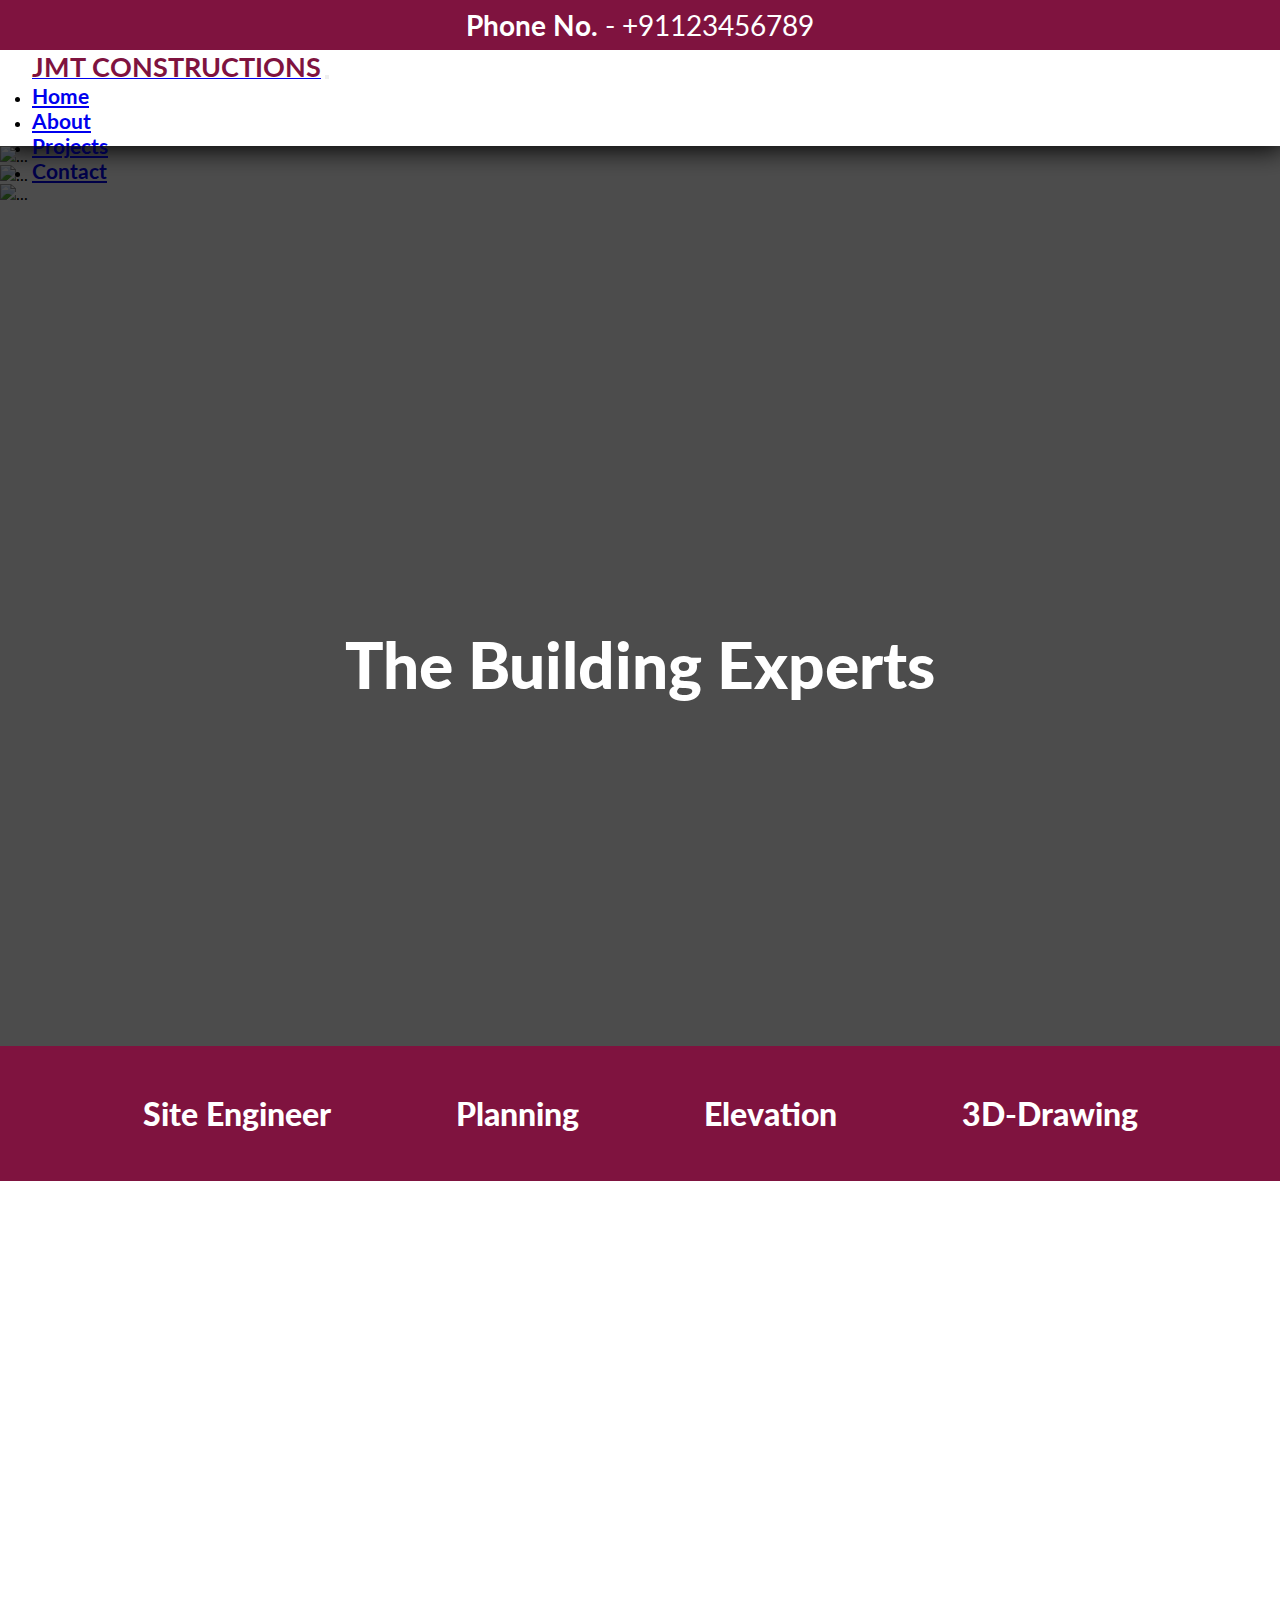
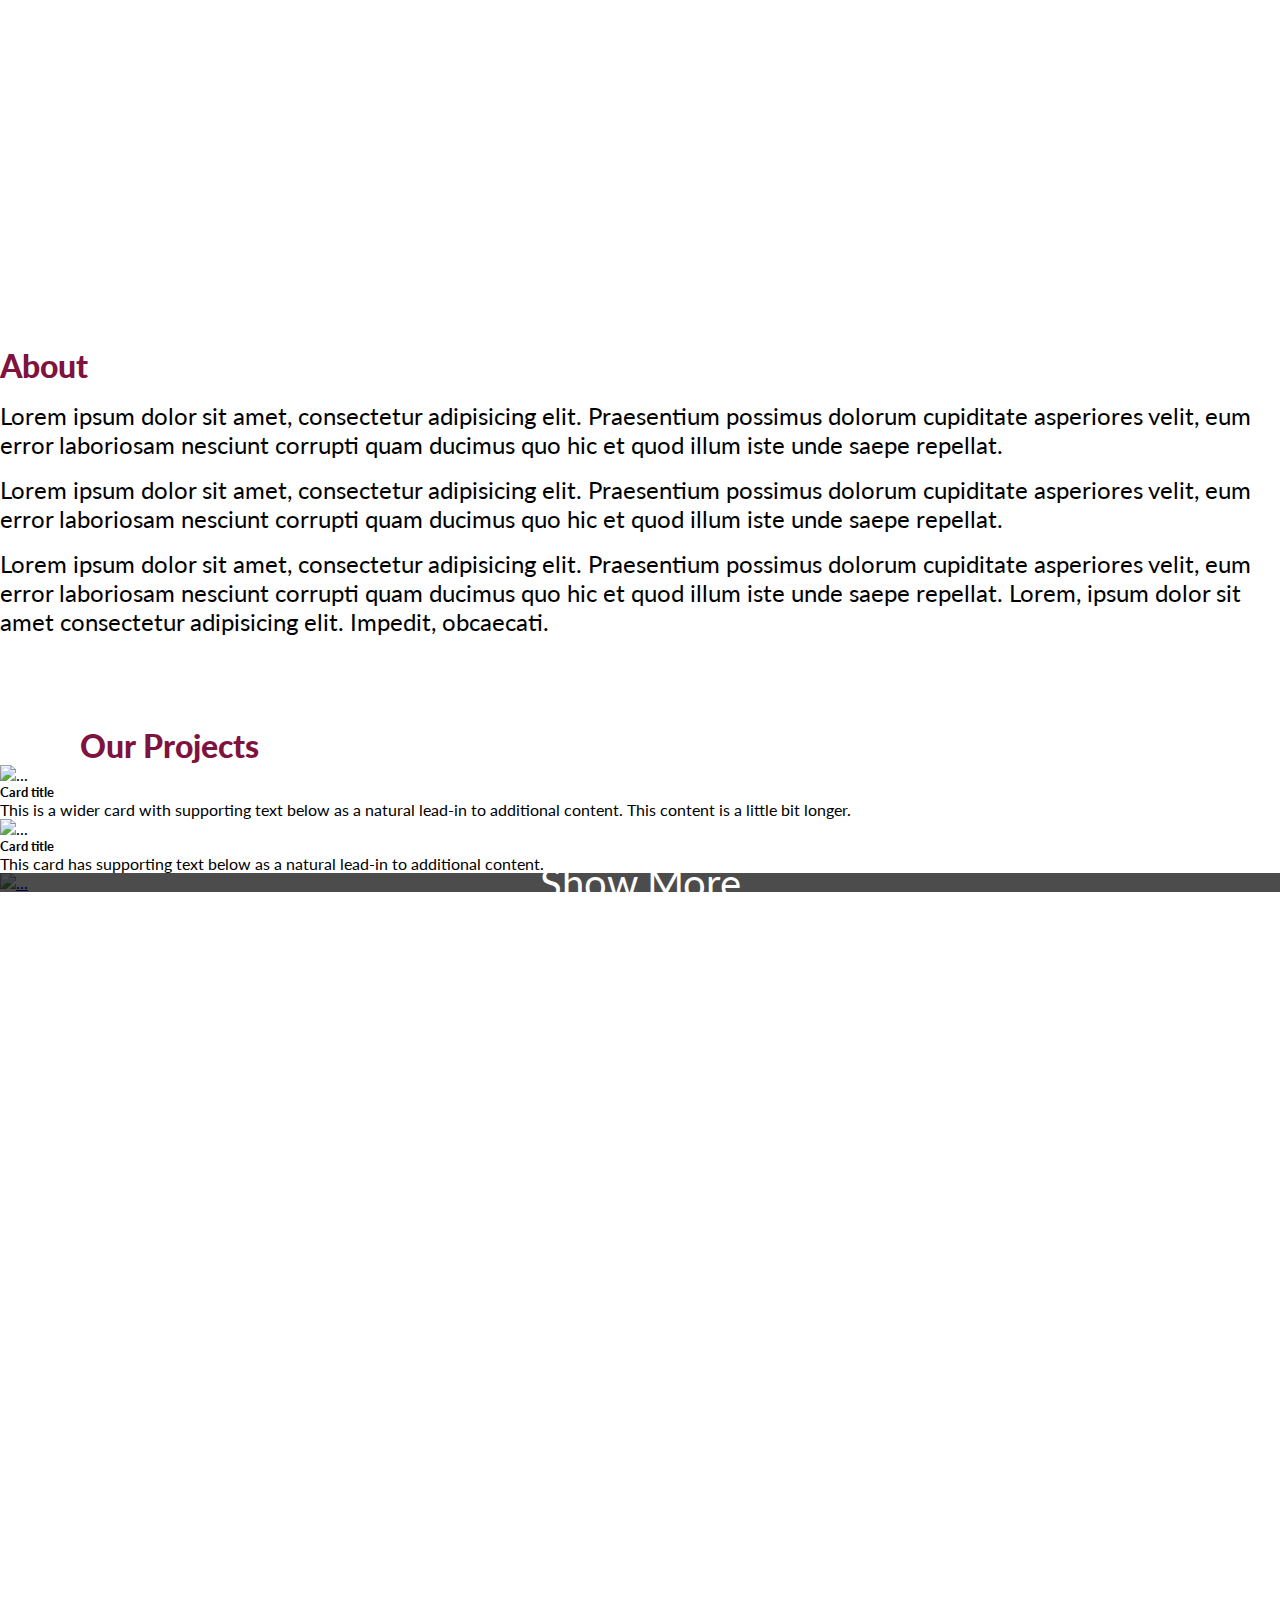
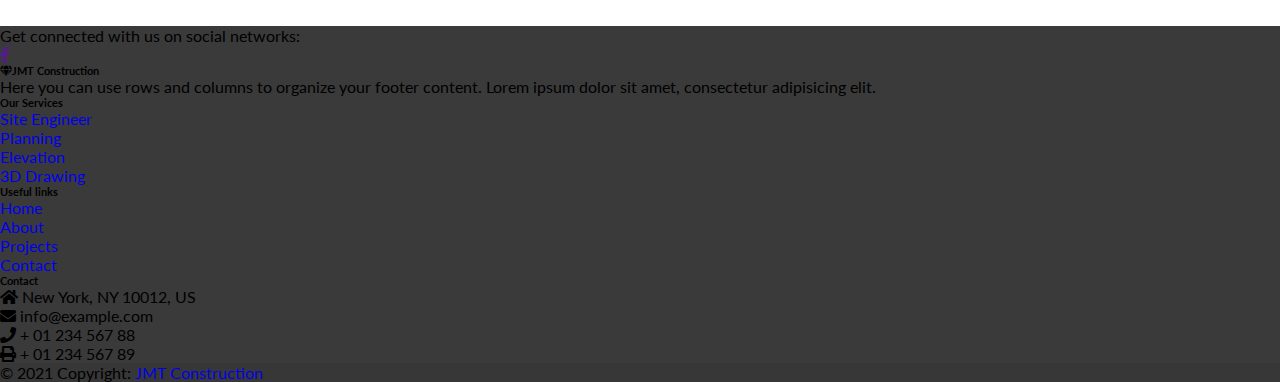
==== index.html @ c74105e2 "initial website complete" ====
<!DOCTYPE html>
<html lang="en">
  <head>
    <meta charset="UTF-8" />
    <meta http-equiv="X-UA-Compatible" content="IE=edge" />
    <meta name="viewport" content="width=device-width, initial-scale=1.0" />
    <title>JMT Constructions</title>
    <!-- CSS -->
    <link rel="stylesheet" href="./css/style.css" />

    <!-- Import Bootstrap -->
    <link
      href="https://cdn.jsdelivr.net/npm/bootstrap@5.0.2/dist/css/bootstrap.min.css"
      rel="stylesheet"
      integrity="sha384-EVSTQN3/azprG1Anm3QDgpJLIm9Nao0Yz1ztcQTwFspd3yD65VohhpuuCOmLASjC"
      crossorigin="anonymous"
    />

    <!-- Font Awesome -->
    <link
      rel="stylesheet"
      href="https://cdnjs.cloudflare.com/ajax/libs/font-awesome/5.15.4/css/all.min.css"
    />
  </head>
  <body>
    <div class="h-contact"><span>Phone No.</span>&nbsp;-&nbsp;+91123456789</div>
    <nav
      id="navbar"
      class="navbar sticky-top navbar-expand-lg navbar-light bg-light"
    >
      <div class="container-fluid">
        <a class="navbar-brand" href="#"><b>JMT CONSTRUCTIONS</b></a>
        <button
          class="navbar-toggler"
          type="button"
          data-bs-toggle="collapse"
          data-bs-target="#navbarNavDropdown"
          aria-controls="navbarNavDropdown"
          aria-expanded="false"
          aria-label="Toggle navigation"
        >
          <span class="navbar-toggler-icon"></span>
        </button>
        <div class="collapse navbar-collapse" id="navbarNavDropdown">
          <ul class="navbar-nav">
            <li class="nav-item">
              <a class="nav-link active" aria-current="page" href="#home"
                >Home</a
              >
            </li>
            <li class="nav-item">
              <a class="nav-link" href="#about">About</a>
            </li>
            <li class="nav-item">
              <a class="nav-link" href="#projects">Projects</a>
            </li>
            <li class="nav-item">
              <a class="nav-link" href="#contact">Contact</a>
            </li>
            <!-- <li class="nav-item dropdown">
              <a
                class="nav-link dropdown-toggle"
                href="#"
                id="navbarDropdownMenuLink"
                role="button"
                data-bs-toggle="dropdown"
                aria-expanded="false"
              >
                Dropdown link
              </a>
              <ul
                class="dropdown-menu"
                aria-labelledby="navbarDropdownMenuLink"
              >
                <li><a class="dropdown-item" href="#">Action</a></li>
                <li><a class="dropdown-item" href="#">Another action</a></li>
                <li>
                  <a class="dropdown-item" href="#">Something else here</a>
                </li>
              </ul>
            </li> -->
          </ul>
        </div>
      </div>
    </nav>
    <section id="home">
      <div
        id="home-carousel"
        class="carousel slide carousel-fade"
        data-bs-ride="carousel"
      >
        <div class="carousel-inner">
          <div class="carousel-item active">
            <img src="//unsplash.it/1920" class="d-block w-100" alt="..." />
          </div>
          <div class="carousel-item">
            <img src="//unsplash.it/1921" class="d-block w-100" alt="..." />
          </div>
          <div class="carousel-item">
            <img src="//unsplash.it/1922" class="d-block w-100" alt="..." />
          </div>
        </div>
      </div>
      <div id="overlay"></div>

      <div id="home-title">
        <span>The Building Experts</span>
      </div>

      <div id="tags">
        <ul>
          <li>Site Engineer</li>
          <li>Planning</li>
          <li>Elevation</li>
          <li>3D-Drawing</li>
        </ul>
      </div>
    </section>

    <section id="about">
      <div class="container">
        <div class="row">
          <div id="abt-left" class="col-md-6 px-md-5">
            <img src="//unsplash.it/1920/1920" alt="" />
          </div>
          <div id="abt-right" class="col-md-6">
            <h1>About</h1>
            <p>
              Lorem ipsum dolor sit amet, consectetur adipisicing elit.
              Praesentium possimus dolorum cupiditate asperiores velit, eum
              error laboriosam nesciunt corrupti quam ducimus quo hic et quod
              illum iste unde saepe repellat.
            </p>
            <p>
              Lorem ipsum dolor sit amet, consectetur adipisicing elit.
              Praesentium possimus dolorum cupiditate asperiores velit, eum
              error laboriosam nesciunt corrupti quam ducimus quo hic et quod
              illum iste unde saepe repellat.
            </p>
            <p>
              Lorem ipsum dolor sit amet, consectetur adipisicing elit.
              Praesentium possimus dolorum cupiditate asperiores velit, eum
              error laboriosam nesciunt corrupti quam ducimus quo hic et quod
              illum iste unde saepe repellat. Lorem, ipsum dolor sit amet
              consectetur adipisicing elit. Impedit, obcaecati.
            </p>
          </div>
        </div>
      </div>
    </section>

    <section id="projects" class="container-fluid">
      <h1>Our Projects</h1>
      <div class="project-gallery container">
        <div class="row row-cols-1 row-cols-md-3 g-4 mt-5">
          <div class="col">
            <div class="card h-100">
              <img src="//unsplash.it/400" class="card-img-top" alt="..." />
              <div class="card-body">
                <h5 class="card-title">Card title</h5>
                <p class="card-text">
                  This is a wider card with supporting text below as a natural
                  lead-in to additional content. This content is a little bit
                  longer.
                </p>
              </div>
            </div>
          </div>
          <div class="col">
            <div class="card h-100">
              <img src="//unsplash.it/401" class="card-img-top" alt="..." />
              <div class="card-body">
                <h5 class="card-title">Card title</h5>
                <p class="card-text">
                  This card has supporting text below as a natural lead-in to
                  additional content.
                </p>
              </div>
            </div>
          </div>
          <a href="./projects.html" class="col">
            <div class="card h-100 d-flex justify-content-center link-tab">
              <img src="//unsplash.it/402" class="card-img" alt="..." />
              <div class="overlay"></div>
              <!-- <div class="card-body">
                <h5 class="card-title">Card title</h5>
                <p class="card-text">
                  This is a wider card with supporting text below as a natural
                  lead-in to additional content. This card has even longer
                  content than the first to show that equal height action.
                </p>
              </div> -->
              <span>Show More</span>
            </div>
          </a>
          <!-- <div class="more">
            <a href="#" class="btn btn-dark mt-5">All Projects</a>
          </div> -->
        </div>
      </div>
    </section>

    <!-- Footer -->
    <footer class="text-center bg-dark text-lg-start text-muted mt-5">
      <!-- Section: Social media -->
      <section
        class="
          d-flex
          justify-content-center justify-content-lg-between
          p-4
          border-bottom
          container
        "
      >
        <!-- Left -->
        <div class="me-5 d-none d-lg-block">
          <span>Get connected with us on social networks:</span>
        </div>
        <!-- Left -->

        <!-- Right -->
        <div>
          <a href="" class="me-4 text-reset">
            <i class="fab fa-facebook-f"></i>
          </a>
        </div>
        <!-- Right -->
      </section>
      <!-- Section: Social media -->

      <!-- Section: Links  -->
      <section class="">
        <div class="container text-center text-md-start mt-5">
          <!-- Grid row -->
          <div class="row mt-3">
            <!-- Grid column -->
            <div class="col-md-3 col-lg-4 col-xl-3 mx-auto mb-4">
              <!-- Content -->
              <h6 class="text-uppercase fw-bold mb-4">
                <i class="fas fa-gem me-3"></i>JMT Construction
              </h6>
              <p>
                Here you can use rows and columns to organize your footer
                content. Lorem ipsum dolor sit amet, consectetur adipisicing
                elit.
              </p>
            </div>
            <!-- Grid column -->

            <!-- Grid column -->
            <div class="col-md-2 col-lg-2 col-xl-2 mx-auto mb-4">
              <!-- Links -->
              <h6 class="text-uppercase fw-bold mb-4">Our Services</h6>
              <p>
                <a href="#!" class="text-reset">Site Engineer</a>
              </p>
              <p>
                <a href="#!" class="text-reset">Planning</a>
              </p>
              <p>
                <a href="#!" class="text-reset">Elevation</a>
              </p>
              <p>
                <a href="#!" class="text-reset">3D Drawing</a>
              </p>
            </div>
            <!-- Grid column -->

            <!-- Grid column -->
            <div class="col-md-3 col-lg-2 col-xl-2 mx-auto mb-4">
              <!-- Links -->
              <h6 class="text-uppercase fw-bold mb-4">Useful links</h6>
              <p>
                <a href="#!" class="text-reset">Home</a>
              </p>
              <p>
                <a href="#!" class="text-reset">About</a>
              </p>
              <p>
                <a href="#!" class="text-reset">Projects</a>
              </p>
              <p>
                <a href="#!" class="text-reset">Contact</a>
              </p>
            </div>
            <!-- Grid column -->

            <!-- Grid column -->
            <div class="col-md-4 col-lg-3 col-xl-3 mx-auto mb-md-0 mb-4">
              <!-- Links -->
              <h6 class="text-uppercase fw-bold mb-4">Contact</h6>
              <p><i class="fas fa-home me-3"></i> New York, NY 10012, US</p>
              <p>
                <i class="fas fa-envelope me-3"></i>
                info@example.com
              </p>
              <p><i class="fas fa-phone me-3"></i> + 01 234 567 88</p>
              <p><i class="fas fa-print me-3"></i> + 01 234 567 89</p>
            </div>
            <!-- Grid column -->
          </div>
          <!-- Grid row -->
        </div>
      </section>
      <!-- Section: Links  -->

      <!-- Copyright -->
      <div
        class="text-center p-4"
        style="background-color: rgba(0, 0, 0, 0.05)"
      >
        © 2021 Copyright:
        <a class="text-reset fw-bold" href="#">JMT Construction</a>
      </div>
      <!-- Copyright -->
    </footer>
    <!-- Footer -->

    <!-- js -->
    <script
      src="https://cdnjs.cloudflare.com/ajax/libs/jquery/3.6.0/jquery.min.js"
      integrity="sha512-894YE6QWD5I59HgZOGReFYm4dnWc1Qt5NtvYSaNcOP+u1T9qYdvdihz0PPSiiqn/+/3e7Jo4EaG7TubfWGUrMQ=="
      crossorigin="anonymous"
      referrerpolicy="no-referrer"
    ></script>

    <script
      src="https://cdn.jsdelivr.net/npm/bootstrap@5.0.2/dist/js/bootstrap.bundle.min.js"
      integrity="sha384-MrcW6ZMFYlzcLA8Nl+NtUVF0sA7MsXsP1UyJoMp4YLEuNSfAP+JcXn/tWtIaxVXM"
      crossorigin="anonymous"
    ></script>
  </body>
</html>
---- css/style.css ----
@import url("https://fonts.googleapis.com/css2?family=Lato:wght@400;900&display=swap");
*,
*::before,
*::after {
  margin: 0;
  padding: 0;
  -webkit-box-sizing: border-box;
          box-sizing: border-box;
}

body {
  position: relative;
  width: 100%;
  min-height: 100vh;
  font-family: "Lato", sans-serif;
}

.h-contact {
  position: relative;
  z-index: 10000;
  top: 0;
  width: 100%;
  display: -webkit-box;
  display: -ms-flexbox;
  display: flex;
  -webkit-box-pack: center;
      -ms-flex-pack: center;
          justify-content: center;
  -webkit-box-align: center;
      -ms-flex-align: center;
          align-items: center;
  background-color: #7f133f;
  color: #fff;
  font-size: 1.75rem;
  padding: 0.5rem 0;
}

.h-contact span {
  font-weight: bold;
}

#navbar {
  height: 6rem;
  padding: 0 2rem;
  -webkit-box-shadow: 3px 3px 25px #000;
          box-shadow: 3px 3px 25px #000;
}

#navbar b {
  color: #7f133f;
  font-size: 1.7rem;
}

@media screen and (max-width: 768px) {
  #navbar {
    height: auto;
    padding: 1rem 0;
  }
  #navbar b {
    font-size: 1.3rem;
  }
}

#navbar #navbarNavDropdown {
  -webkit-box-pack: end;
      -ms-flex-pack: end;
          justify-content: flex-end;
}

#navbar #navbarNavDropdown ul {
  gap: 5rem;
}

#navbar #navbarNavDropdown ul a {
  font-size: 1.3rem;
  font-weight: bold;
}

@media screen and (max-width: 768px) {
  #navbar #navbarNavDropdown ul {
    gap: 0;
  }
  #navbar #navbarNavDropdown ul a {
    font-size: 1rem;
    font-weight: 400;
  }
}

#home {
  position: relative;
  width: 100%;
  min-height: 100vh;
}

#home #home-carousel {
  width: 100%;
  height: 100vh;
}

#home #home-carousel img {
  width: 100%;
  height: 100vh;
  -o-object-fit: cover;
     object-fit: cover;
  -o-object-position: center;
     object-position: center;
}

#home #overlay {
  position: absolute;
  z-index: 5;
  top: 0;
  left: 0;
  width: 100%;
  height: 100vh;
  background-color: #000;
  -webkit-filter: opacity(0.7);
          filter: opacity(0.7);
}

#home #home-title {
  position: absolute;
  z-index: 10;
  top: 50%;
  left: 50%;
  -webkit-transform: translate(-50%, -50%);
          transform: translate(-50%, -50%);
  text-align: center;
}

#home #home-title span {
  font-size: 5vw;
  font-weight: 900;
  color: #fff;
}

#home #tags {
  position: relative;
  min-height: 15vh;
  width: 100%;
  background-color: #7f133f;
  padding: 0 5rem;
}

#home #tags ul {
  list-style-type: none;
  width: 100%;
  min-height: 15vh;
  display: -webkit-box;
  display: -ms-flexbox;
  display: flex;
  -ms-flex-wrap: wrap;
      flex-wrap: wrap;
  -ms-flex-pack: distribute;
      justify-content: space-around;
  -webkit-box-align: center;
      -ms-flex-align: center;
          align-items: center;
}

#home #tags ul li {
  color: #fff;
  font-weight: 900;
  font-size: 2rem;
  text-transform: capitalize;
}

@media screen and (max-width: 768px) {
  #home #tags {
    padding: 1rem 0;
  }
  #home #tags ul {
    -webkit-box-orient: vertical;
    -webkit-box-direction: normal;
        -ms-flex-direction: column;
            flex-direction: column;
    padding: 0;
    gap: 1rem;
  }
  #home #tags ul li {
    font-size: 1.5rem;
  }
}

#about {
  position: relative;
  width: 100%;
  min-height: 100vh;
  margin-top: 10vh;
}

@media screen and (max-width: 768px) {
  #about {
    margin-top: 5vh;
  }
}

#about #abt-left {
  display: -webkit-box;
  display: -ms-flexbox;
  display: flex;
  -webkit-box-pack: center;
      -ms-flex-pack: center;
          justify-content: center;
  -webkit-box-align: center;
      -ms-flex-align: center;
          align-items: center;
}

#about #abt-left img {
  width: inherit;
  height: 75vh;
}

@media screen and (max-width: 768px) {
  #about #abt-left {
    margin-bottom: 5vh;
  }
  #about #abt-left img {
    height: 50vh;
  }
}

@media screen and (max-width: 768px) {
  #about #abt-right {
    text-align: center;
  }
}

#about #abt-right h1 {
  font-weight: 900;
  color: #7f133f;
}

#about #abt-right p {
  margin-top: 1rem;
  font-size: 1.5rem;
}

#projects {
  position: relative;
  width: 100%;
  min-height: 100vh;
  margin-top: 10vh;
}

#projects h1 {
  padding: 0 5rem;
  font-weight: 900;
  color: #7f133f;
}

@media screen and (max-width: 768px) {
  #projects h1 {
    text-align: center;
  }
}

#projects #project-gallery a {
  margin: 0 auto;
}

#projects .link-tab {
  position: relative;
}

#projects .link-tab img {
  width: 100%;
  height: 100%;
}

#projects .link-tab .overlay {
  position: absolute;
  top: 0;
  left: 0;
  width: 100%;
  height: 100%;
  z-index: 5;
  background-color: #000;
  -webkit-filter: opacity(0.7);
          filter: opacity(0.7);
}

#projects .link-tab span {
  position: absolute;
  z-index: 10;
  top: 50%;
  left: 50%;
  -webkit-transform: translate(-50%, -50%);
          transform: translate(-50%, -50%);
  text-decoration: none;
  font-size: 2.5rem;
  color: #fff;
  cursor: pointer;
}

@media screen and (max-width: 768px) {
  #projects .link-tab span {
    text-align: center;
  }
}

footer {
  background-color: #3a3a3a;
}

footer a {
  text-decoration: none;
}
/*# sourceMappingURL=style.css.map */
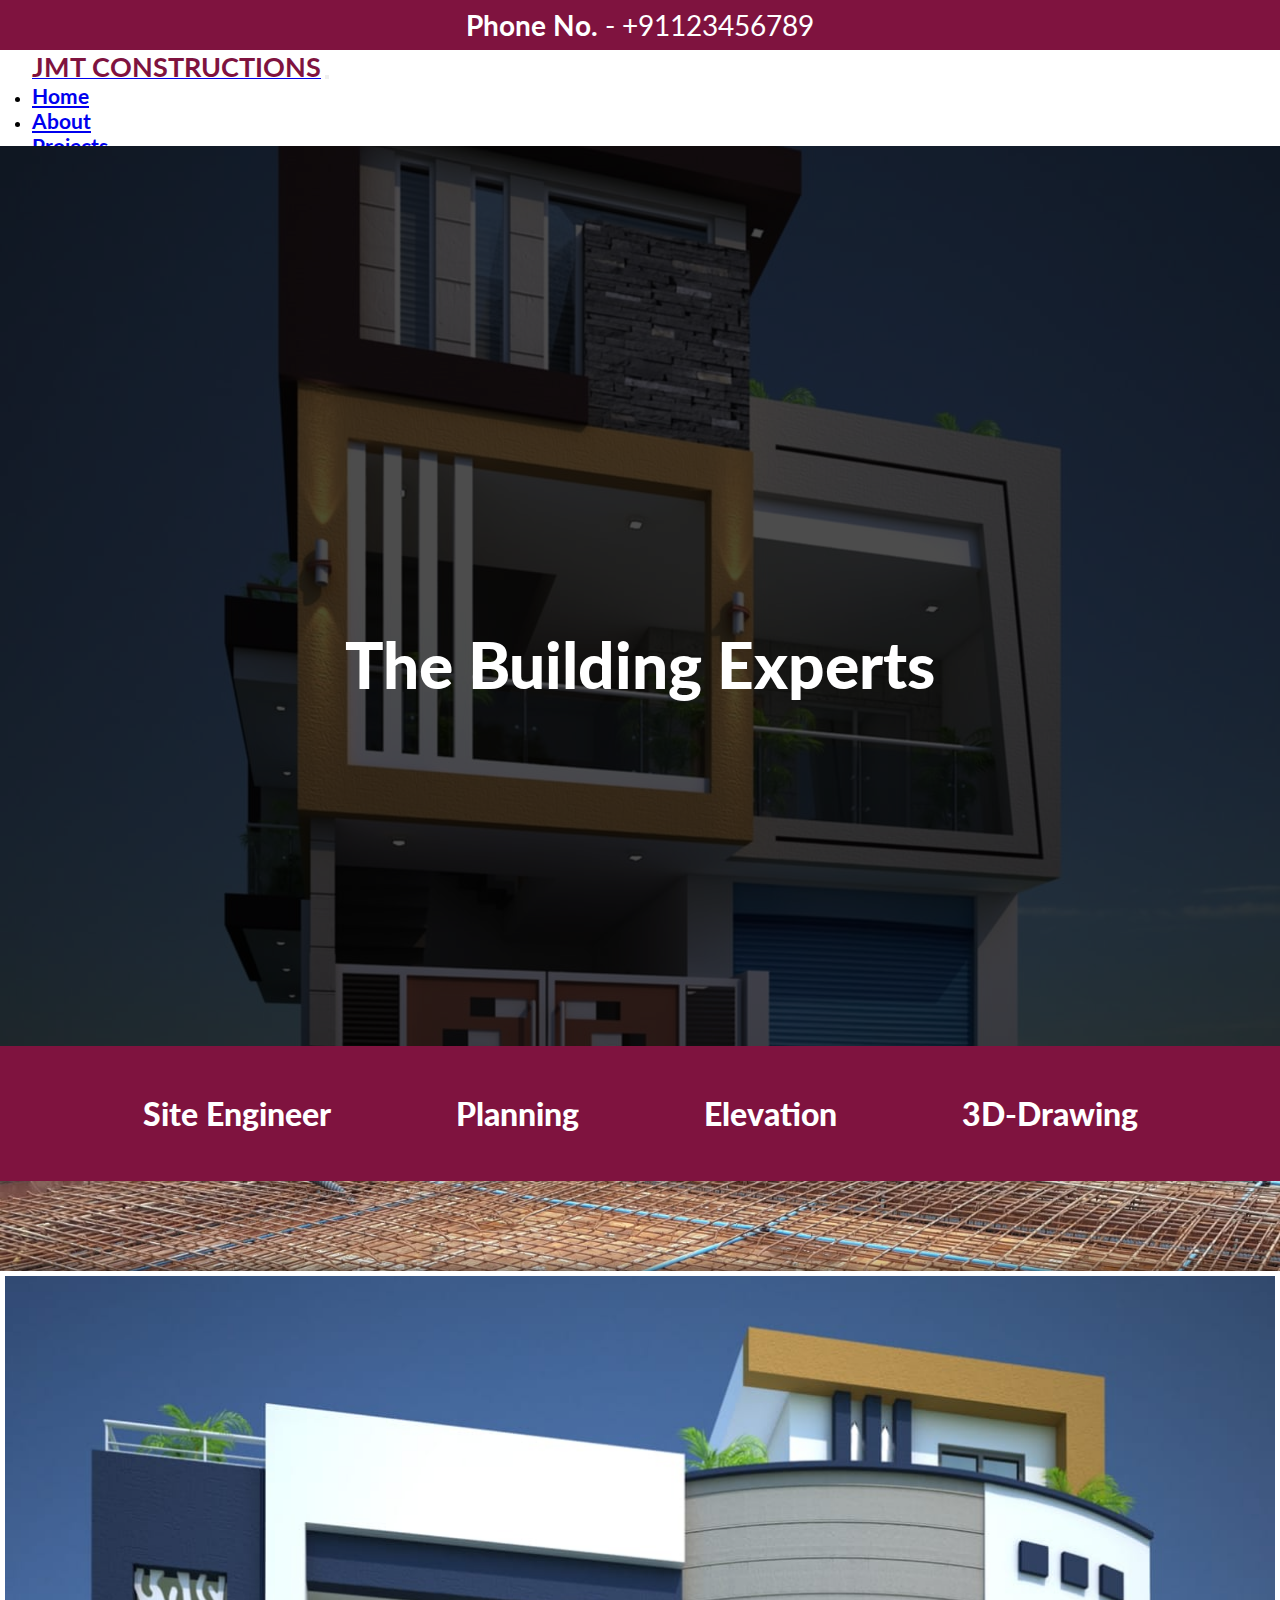
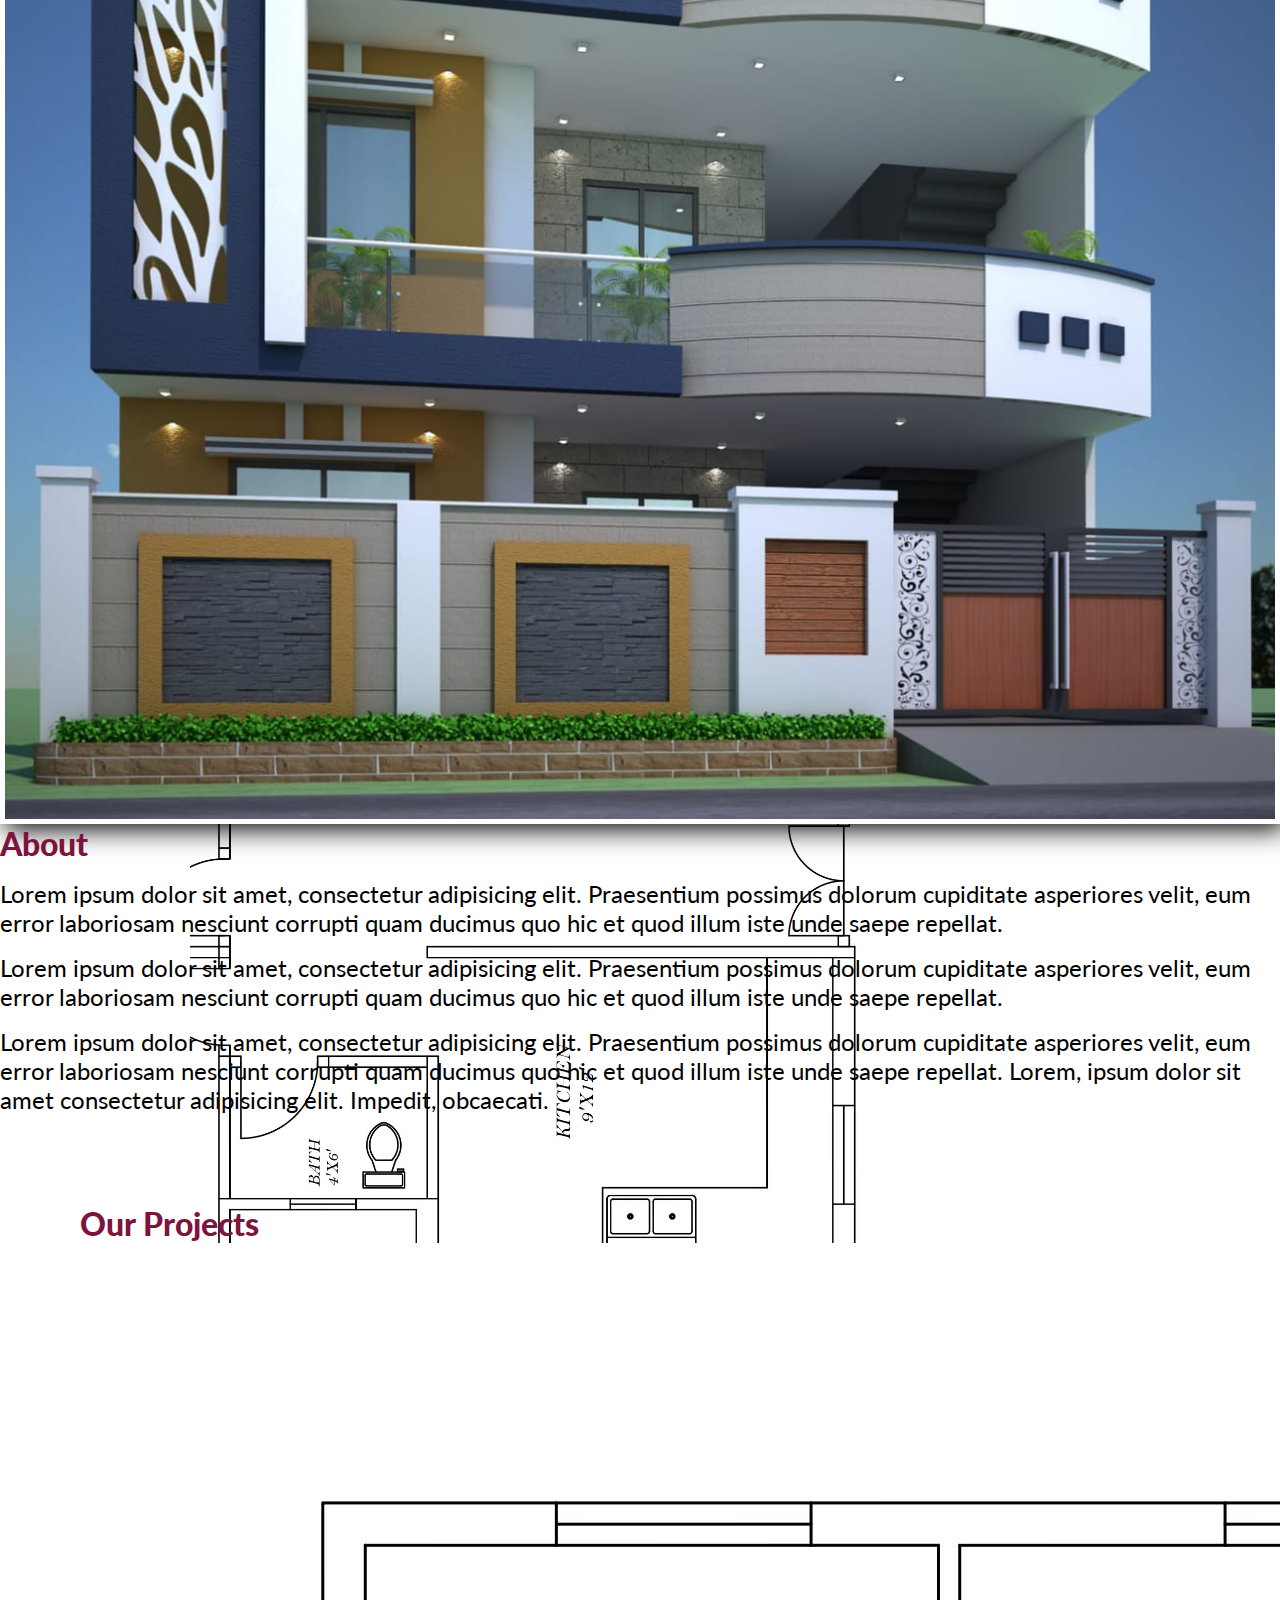
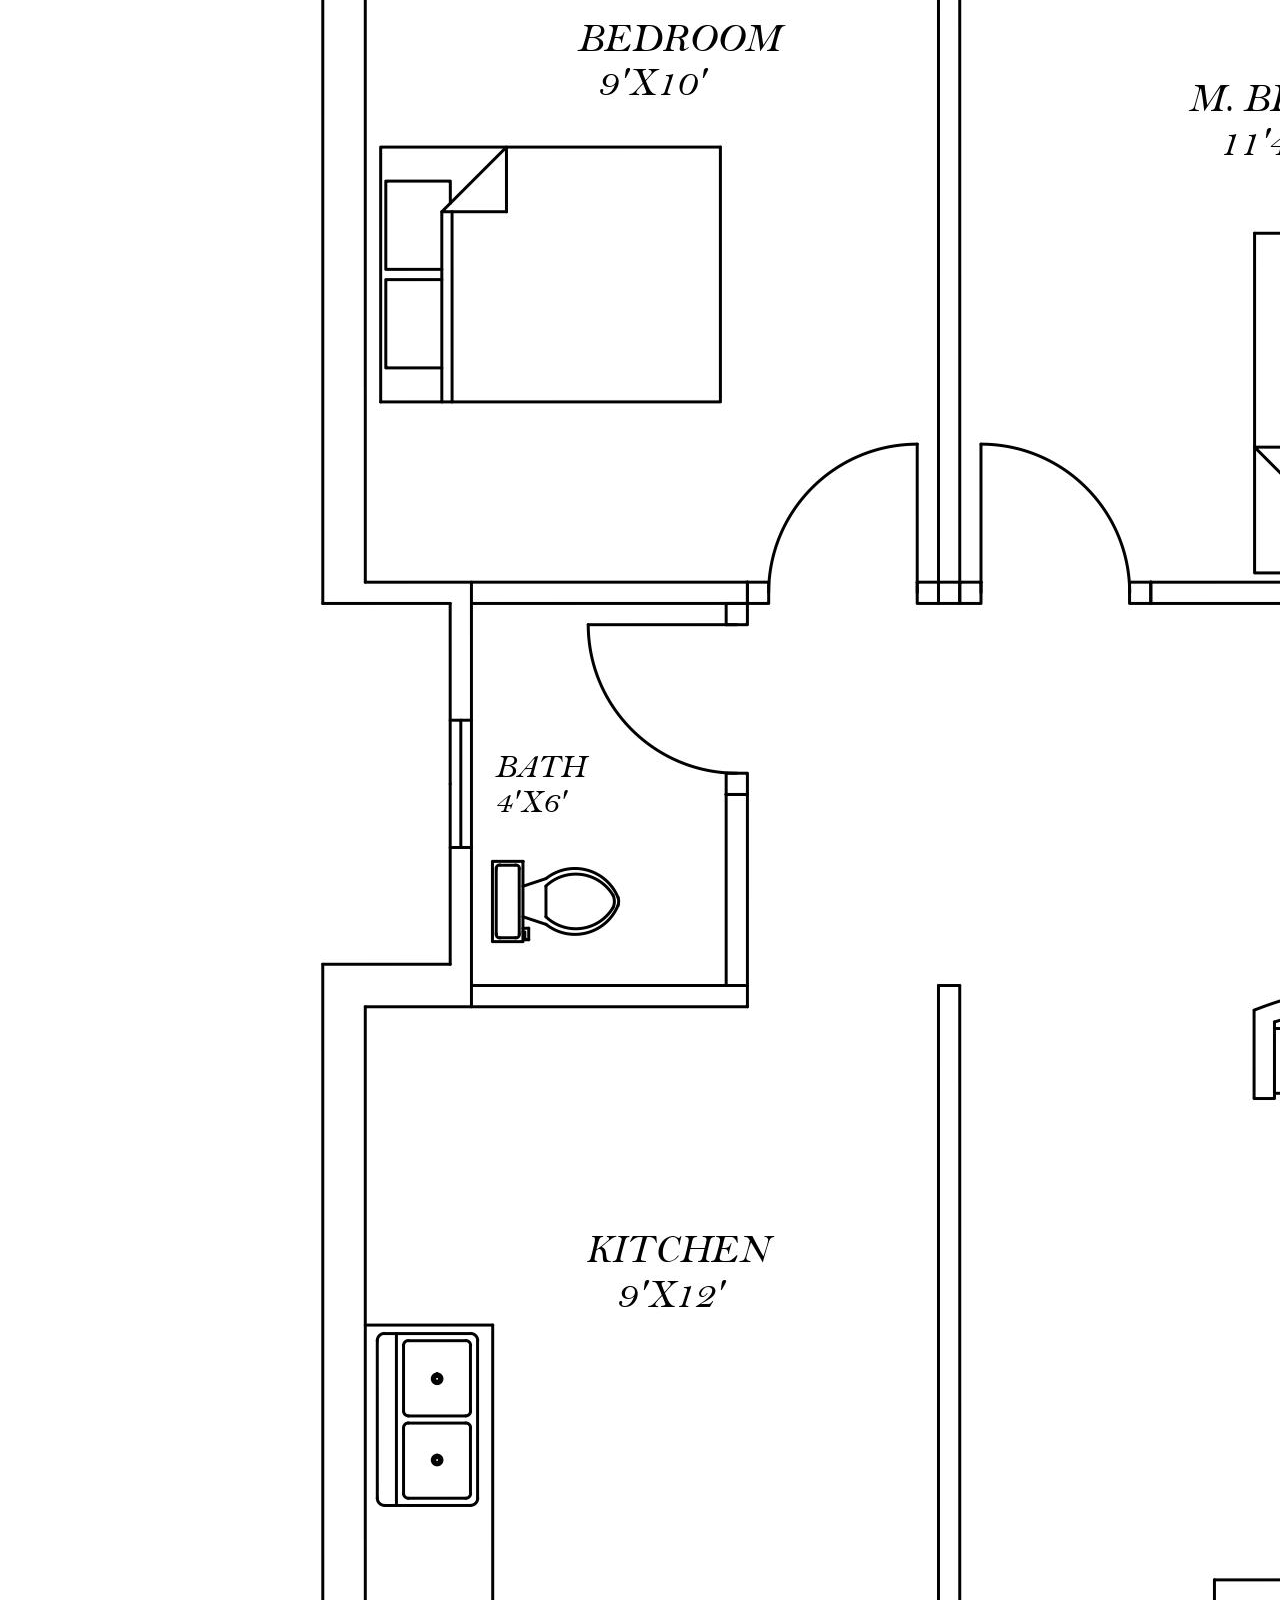
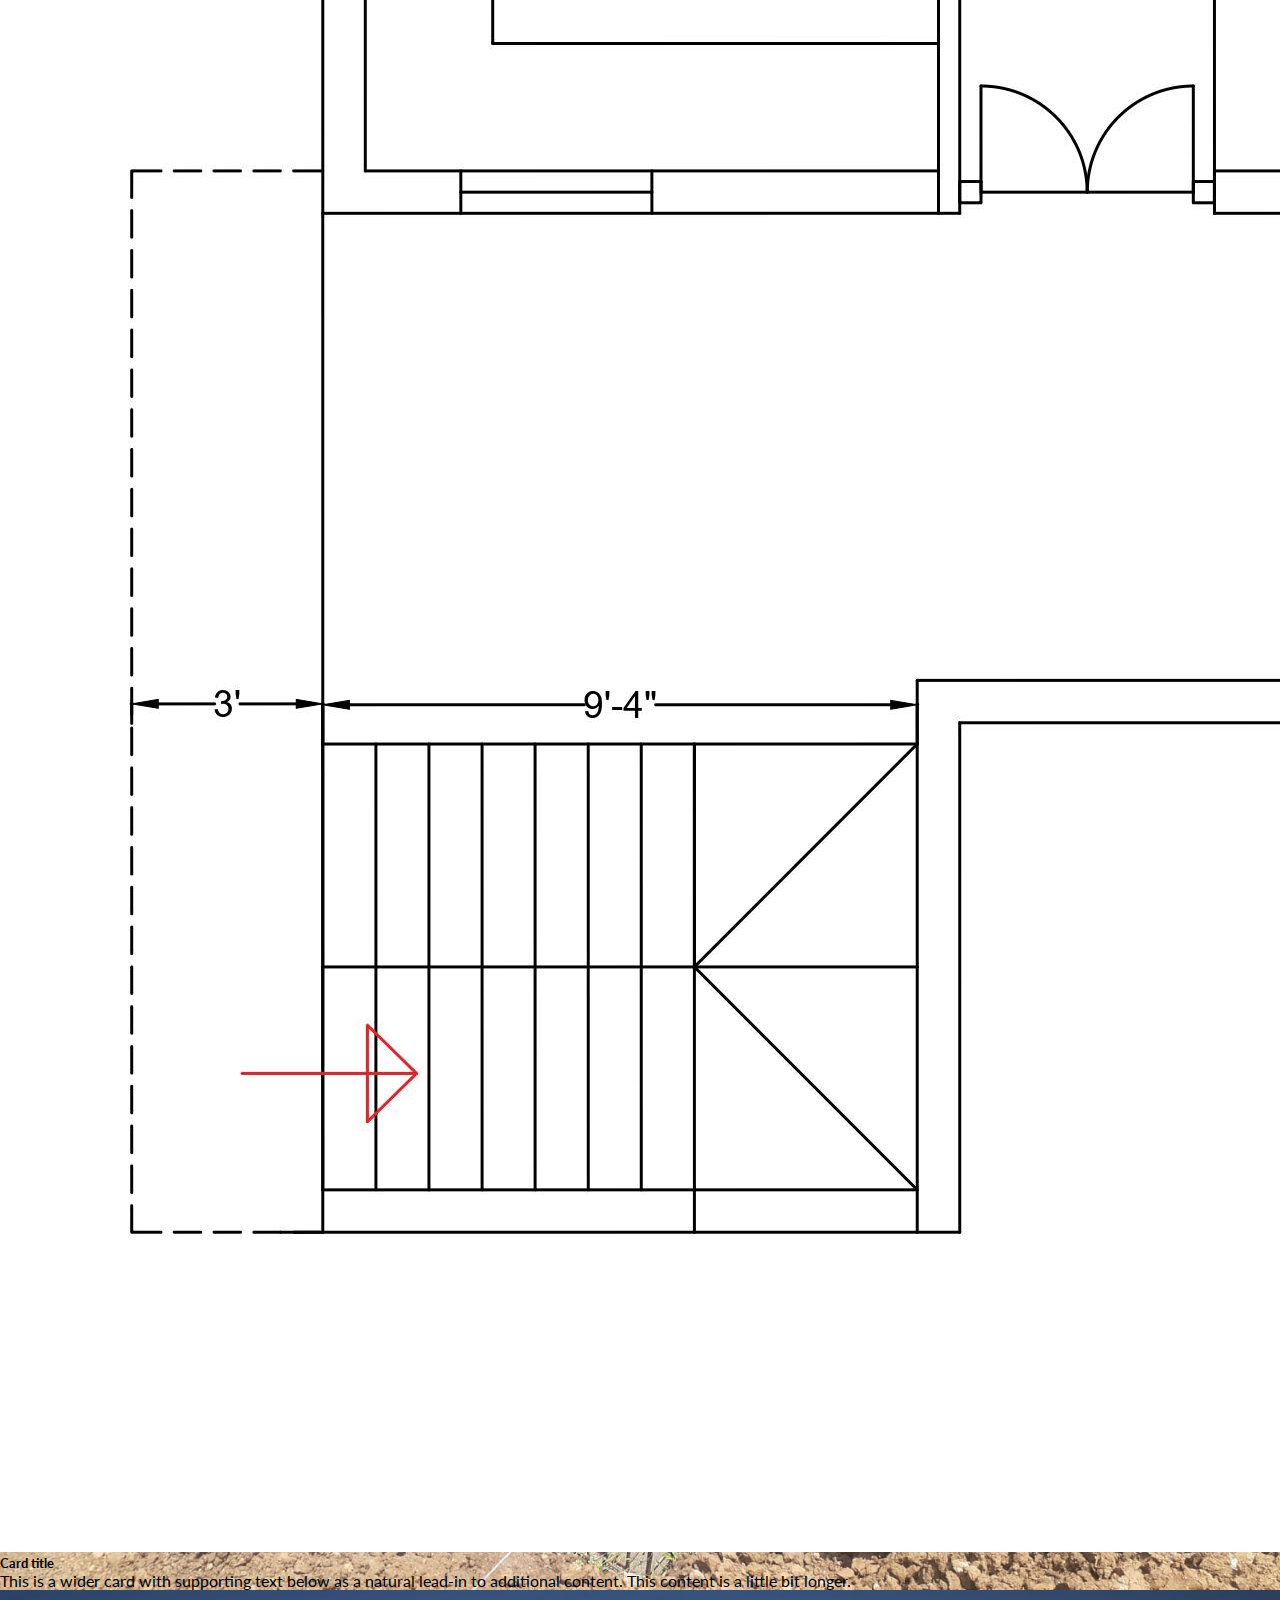
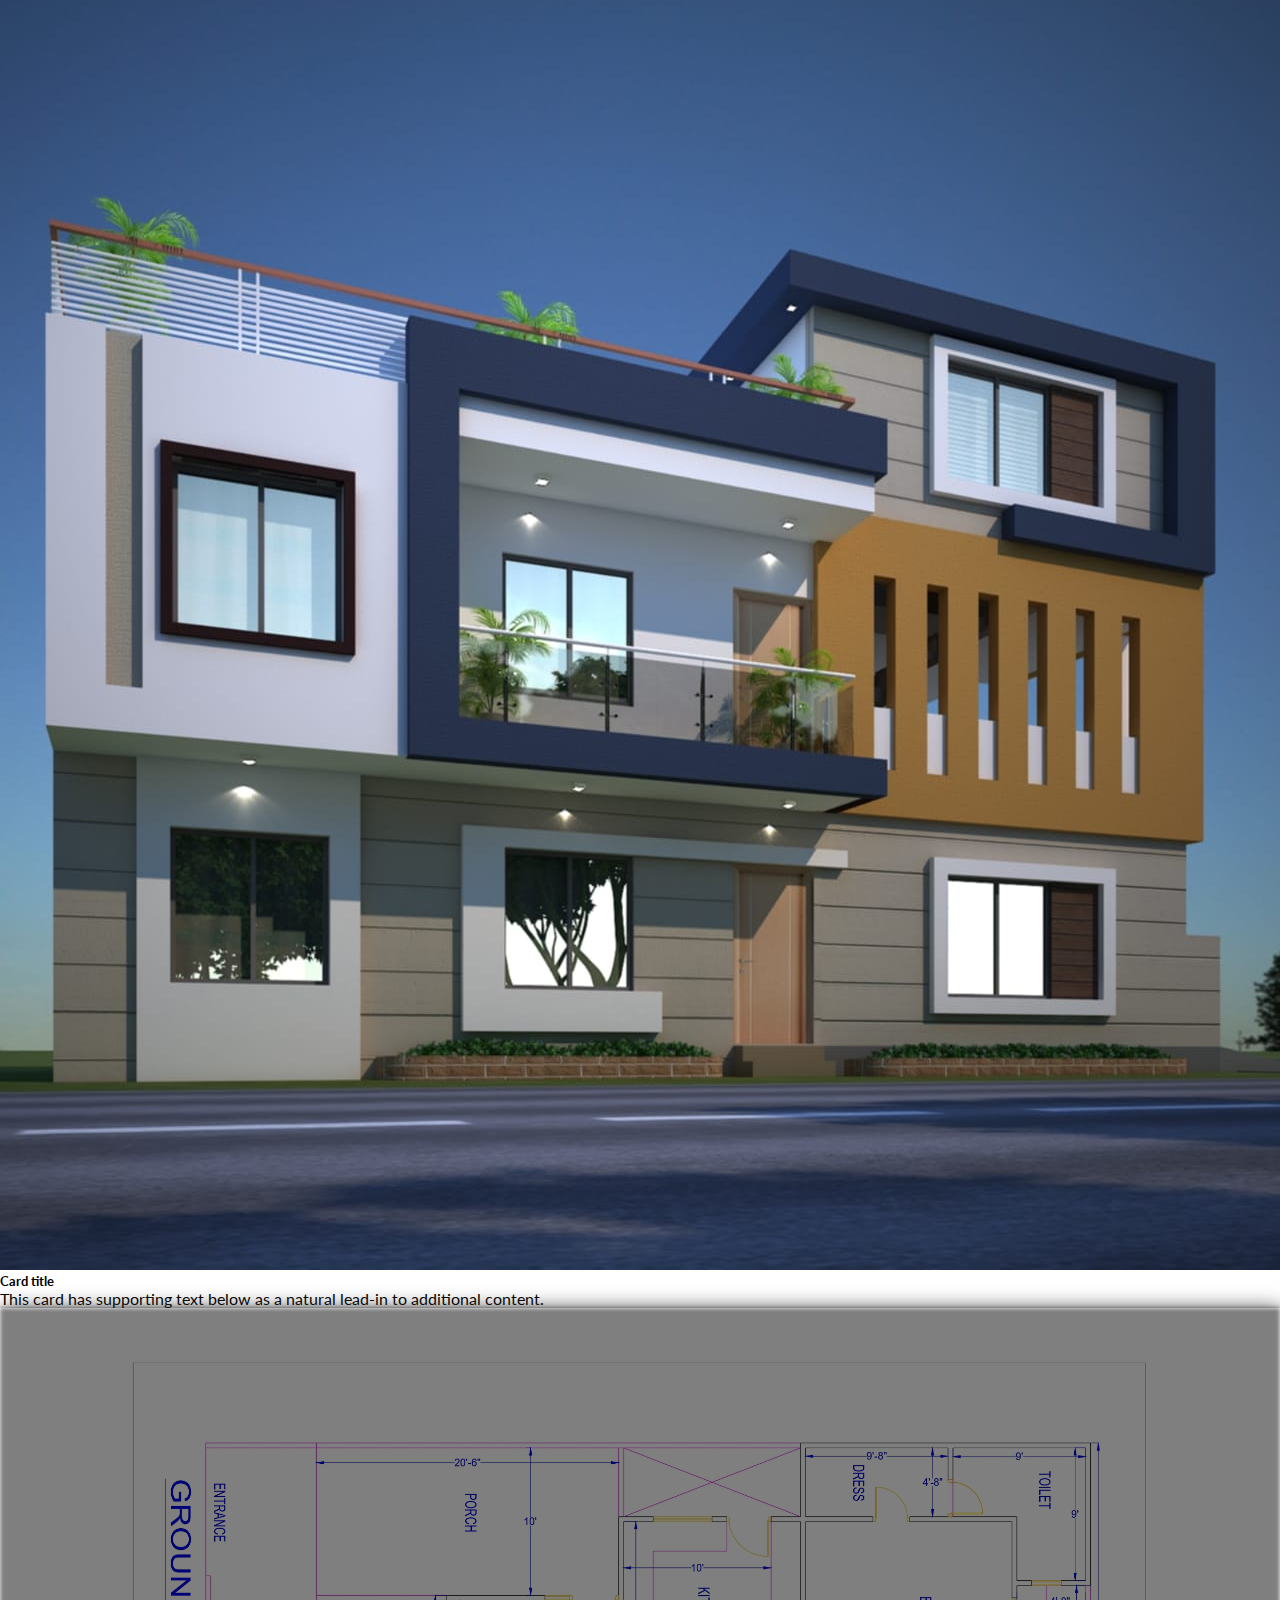
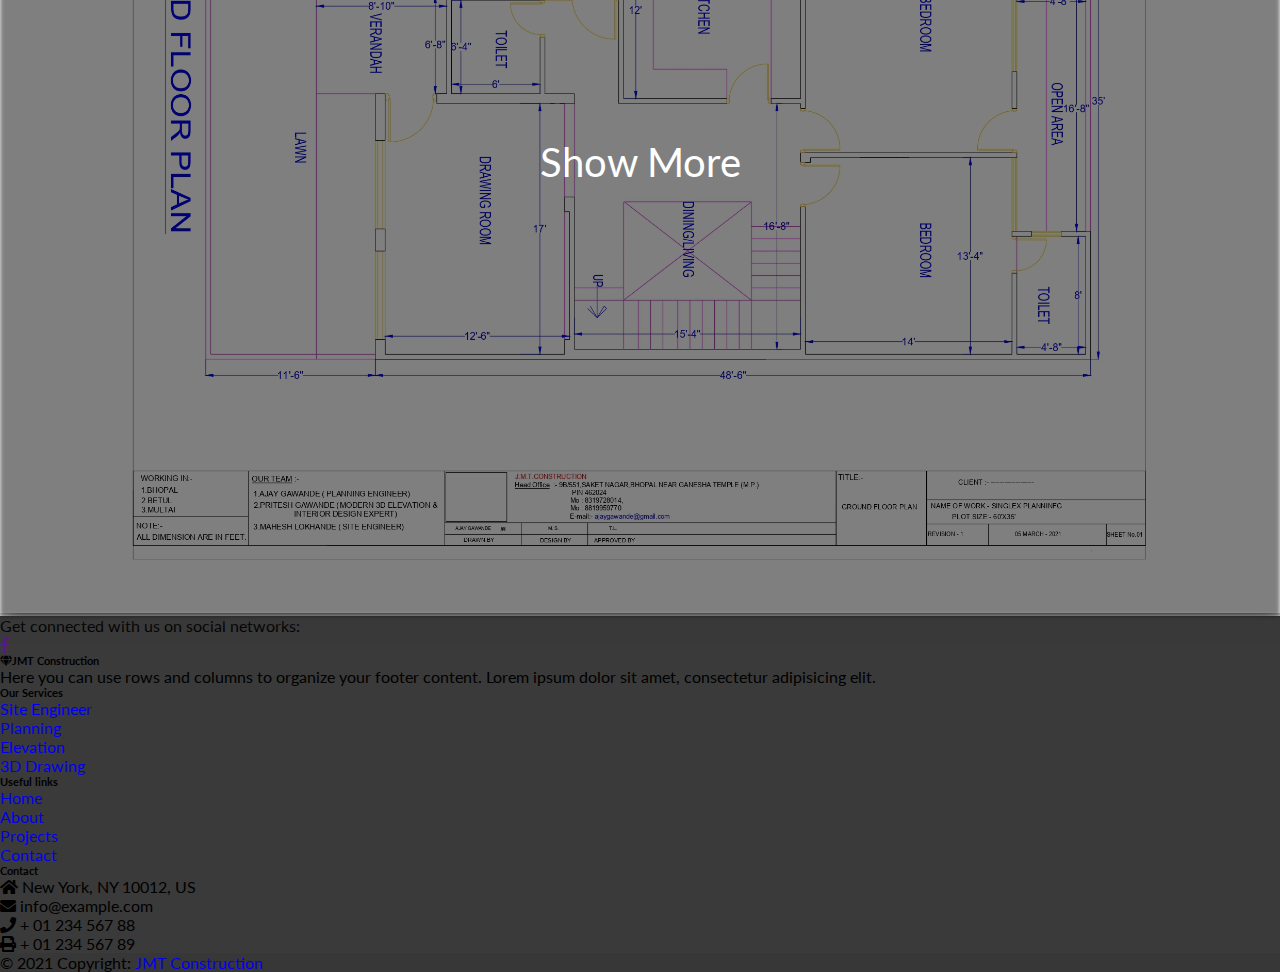
==== commit 35bd6286: "images added" ====
--- a/index.html
+++ b/index.html
@@ -90,14 +90,55 @@
         data-bs-ride="carousel"
       >
         <div class="carousel-inner">
-          <div class="carousel-item active">
-            <img src="//unsplash.it/1920" class="d-block w-100" alt="..." />
-          </div>
-          <div class="carousel-item">
-            <img src="//unsplash.it/1921" class="d-block w-100" alt="..." />
-          </div>
-          <div class="carousel-item">
-            <img src="//unsplash.it/1922" class="d-block w-100" alt="..." />
+          <div class="carousel-item active" data-interval="2000">
+            <img
+              src="./assets/images/elevation/WhatsApp Image 2021-10-19 at 16.37.43.jpeg"
+              class="d-block w-100"
+              alt="..."
+            />
+          </div>
+          <div class="carousel-item" data-interval="2000">
+            <img
+              src="./assets/images/site-engineer/WhatsApp Image 2021-10-19 at 16.37.24 (1).jpeg"
+              class="d-block w-100"
+              alt="..."
+            />
+          </div>
+          <div class="carousel-item" data-interval="2000">
+            <img
+              src="./assets/images/plan/0001.jpg"
+              class="d-block w-100"
+              style="transform: rotate(-90deg)"
+              alt="..."
+            />
+          </div>
+          <div class="carousel-item" data-interval="2000">
+            <img
+              src="./assets/images/elevation/WhatsApp Image 2021-10-19 at 16.38.04.jpeg"
+              class="d-block w-100"
+              alt="..."
+            />
+          </div>
+          <div class="carousel-item" data-interval="2000">
+            <img
+              src="./assets/images/site-engineer/WhatsApp Image 2021-10-19 at 16.37.24.jpeg"
+              class="d-block w-100"
+              alt="..."
+            />
+          </div>
+          <div class="carousel-item" data-interval="2000">
+            <img
+              src="./assets/images/elevation/WhatsApp Image 2021-10-19 at 16.38.05.jpeg"
+              class="d-block w-100"
+              alt="..."
+            />
+          </div>
+          <div class="carousel-item" data-interval="2000">
+            <img
+              src="./assets/images/site-engineer/WhatsApp Image 2021-10-19 at 16.37.25.jpeg"
+              class="d-block w-100"
+              alt="..."
+            />
           </div>
         </div>
       </div>
@@ -121,7 +162,10 @@
       <div class="container">
         <div class="row">
           <div id="abt-left" class="col-md-6 px-md-5">
-            <img src="//unsplash.it/1920/1920" alt="" />
+            <img
+              src="./assets/images/elevation/WhatsApp Image 2021-10-19 at 16.38.07.jpeg"
+              alt=""
+            />
           </div>
           <div id="abt-right" class="col-md-6">
             <h1>About</h1>
@@ -155,7 +199,11 @@
         <div class="row row-cols-1 row-cols-md-3 g-4 mt-5">
           <div class="col">
             <div class="card h-100">
-              <img src="//unsplash.it/400" class="card-img-top" alt="..." />
+              <img
+                src="./assets/images/plan//0001.jpg"
+                class="card-img-top"
+                alt="..."
+              />
               <div class="card-body">
                 <h5 class="card-title">Card title</h5>
                 <p class="card-text">
@@ -168,7 +216,11 @@
           </div>
           <div class="col">
             <div class="card h-100">
-              <img src="//unsplash.it/401" class="card-img-top" alt="..." />
+              <img
+                src="./assets/images/elevation/WhatsApp Image 2021-10-19 at 16.38.05 (1).jpeg"
+                class="card-img-top"
+                alt="..."
+              />
               <div class="card-body">
                 <h5 class="card-title">Card title</h5>
                 <p class="card-text">
@@ -178,9 +230,13 @@
               </div>
             </div>
           </div>
-          <a href="./projects.html" class="col">
+          <a href="./projects.html" class="col link-card">
             <div class="card h-100 d-flex justify-content-center link-tab">
-              <img src="//unsplash.it/402" class="card-img" alt="..." />
+              <img
+                src="./assets/images/plan/Layout4_page-0001.jpg"
+                class="card-img"
+                alt="..."
+              />
               <div class="overlay"></div>
               <!-- <div class="card-body">
                 <h5 class="card-title">Card title</h5>
--- a/css/style.css
+++ b/css/style.css
@@ -199,17 +199,24 @@
   display: -webkit-box;
   display: -ms-flexbox;
   display: flex;
-  -webkit-box-pack: center;
-      -ms-flex-pack: center;
-          justify-content: center;
+  -webkit-box-pack: start;
+      -ms-flex-pack: start;
+          justify-content: flex-start;
   -webkit-box-align: center;
       -ms-flex-align: center;
           align-items: center;
 }
 
 #about #abt-left img {
-  width: inherit;
-  height: 75vh;
+  width: 100%;
+  height: 100%;
+  -o-object-fit: cover;
+     object-fit: cover;
+  -o-object-position: center;
+     object-position: center;
+  border: 5px solid #fff;
+  -webkit-box-shadow: 5px 5px 25px #000;
+          box-shadow: 5px 5px 25px #000;
 }
 
 @media screen and (max-width: 768px) {
@@ -267,6 +274,8 @@
 #projects .link-tab img {
   width: 100%;
   height: 100%;
+  -webkit-box-shadow: 2px 2px 20px #383838;
+          box-shadow: 2px 2px 20px #383838;
 }
 
 #projects .link-tab .overlay {
@@ -277,8 +286,8 @@
   height: 100%;
   z-index: 5;
   background-color: #000;
-  -webkit-filter: opacity(0.7);
-          filter: opacity(0.7);
+  -webkit-filter: opacity(0.5) blur(2px);
+          filter: opacity(0.5) blur(2px);
 }
 
 #projects .link-tab span {
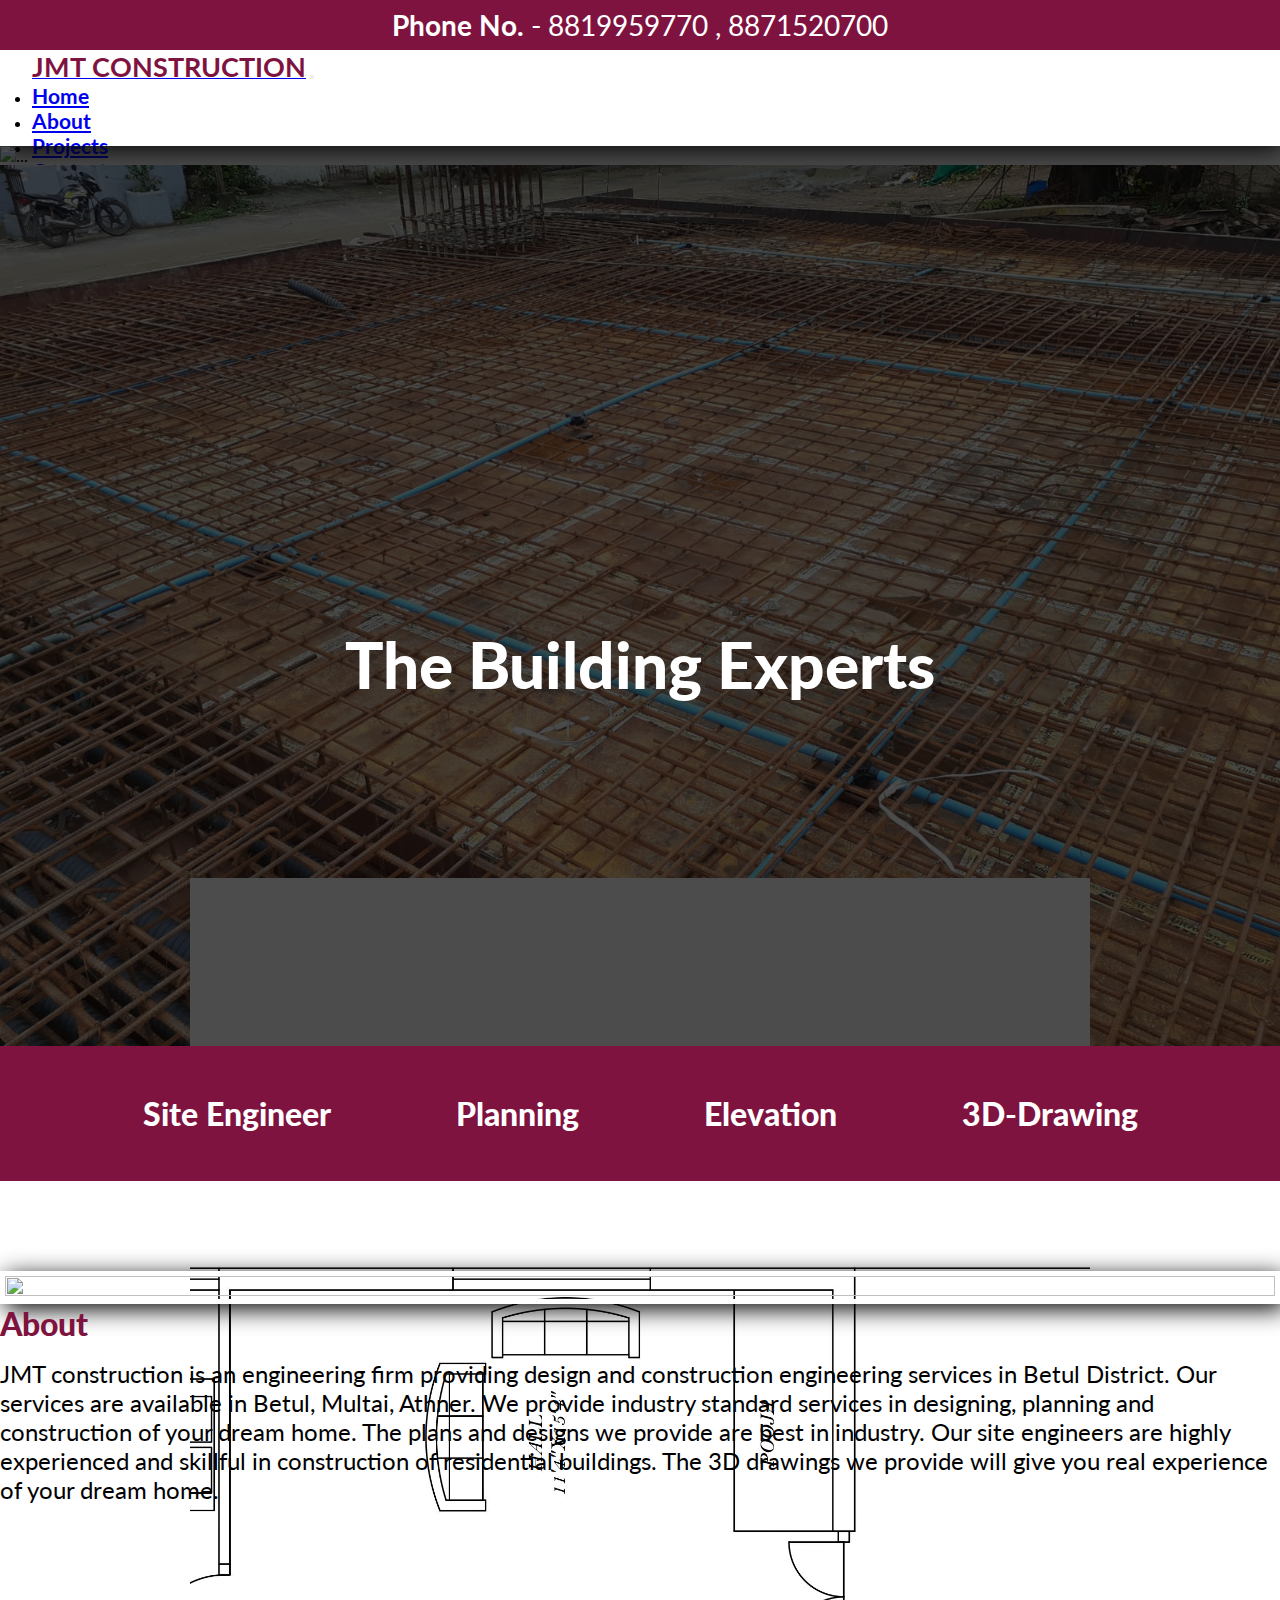
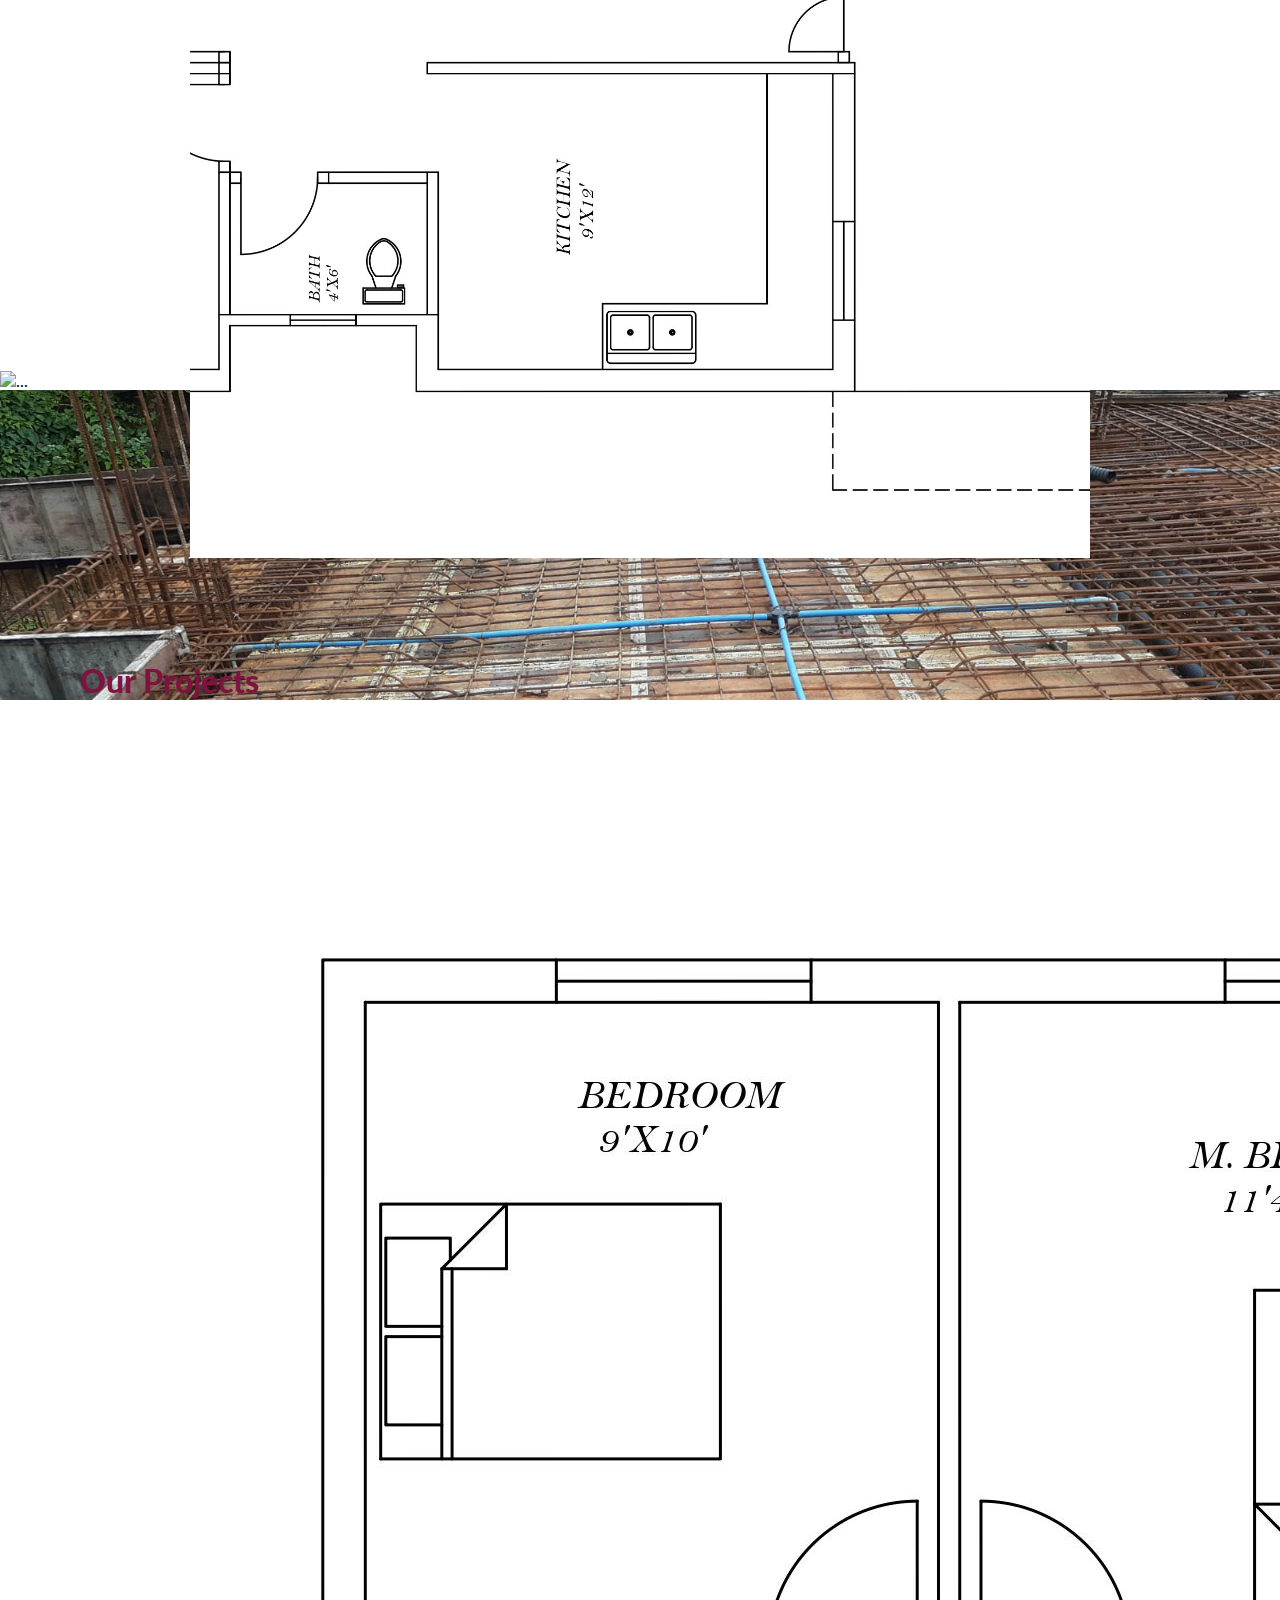
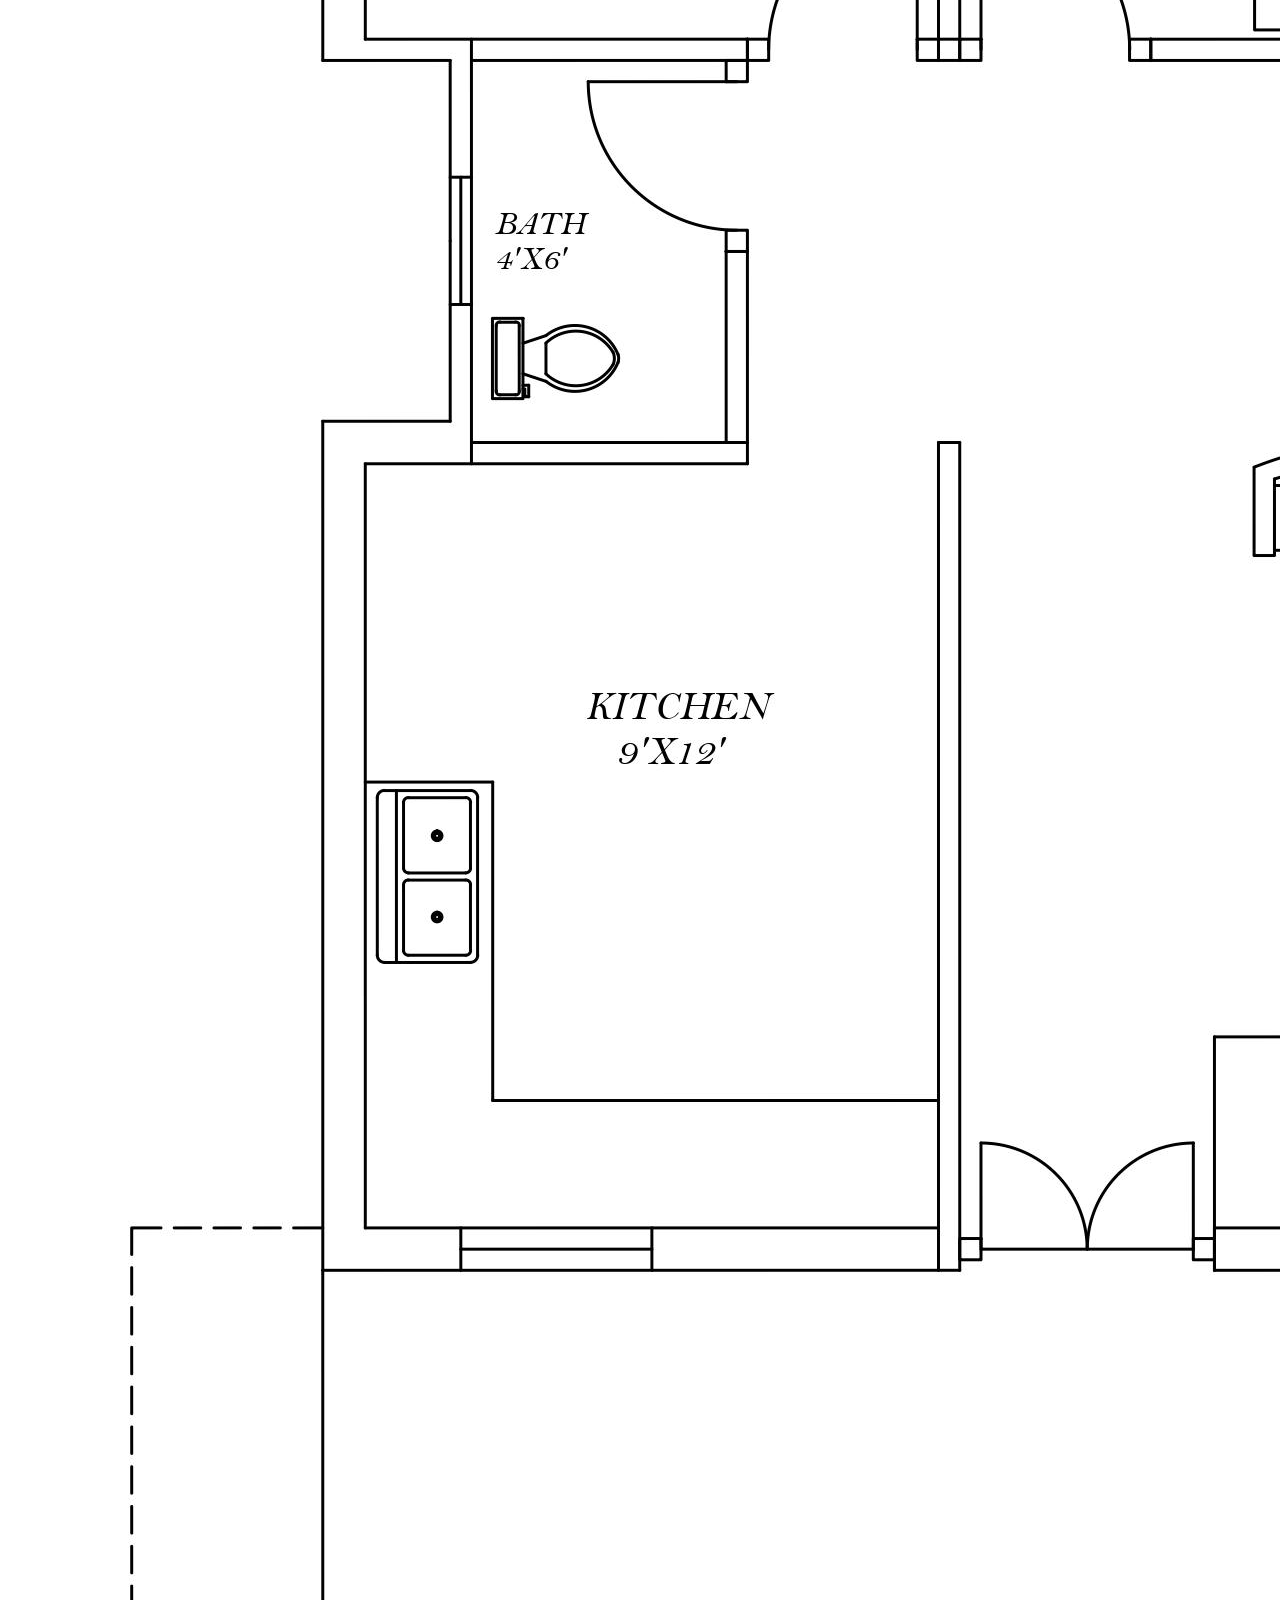
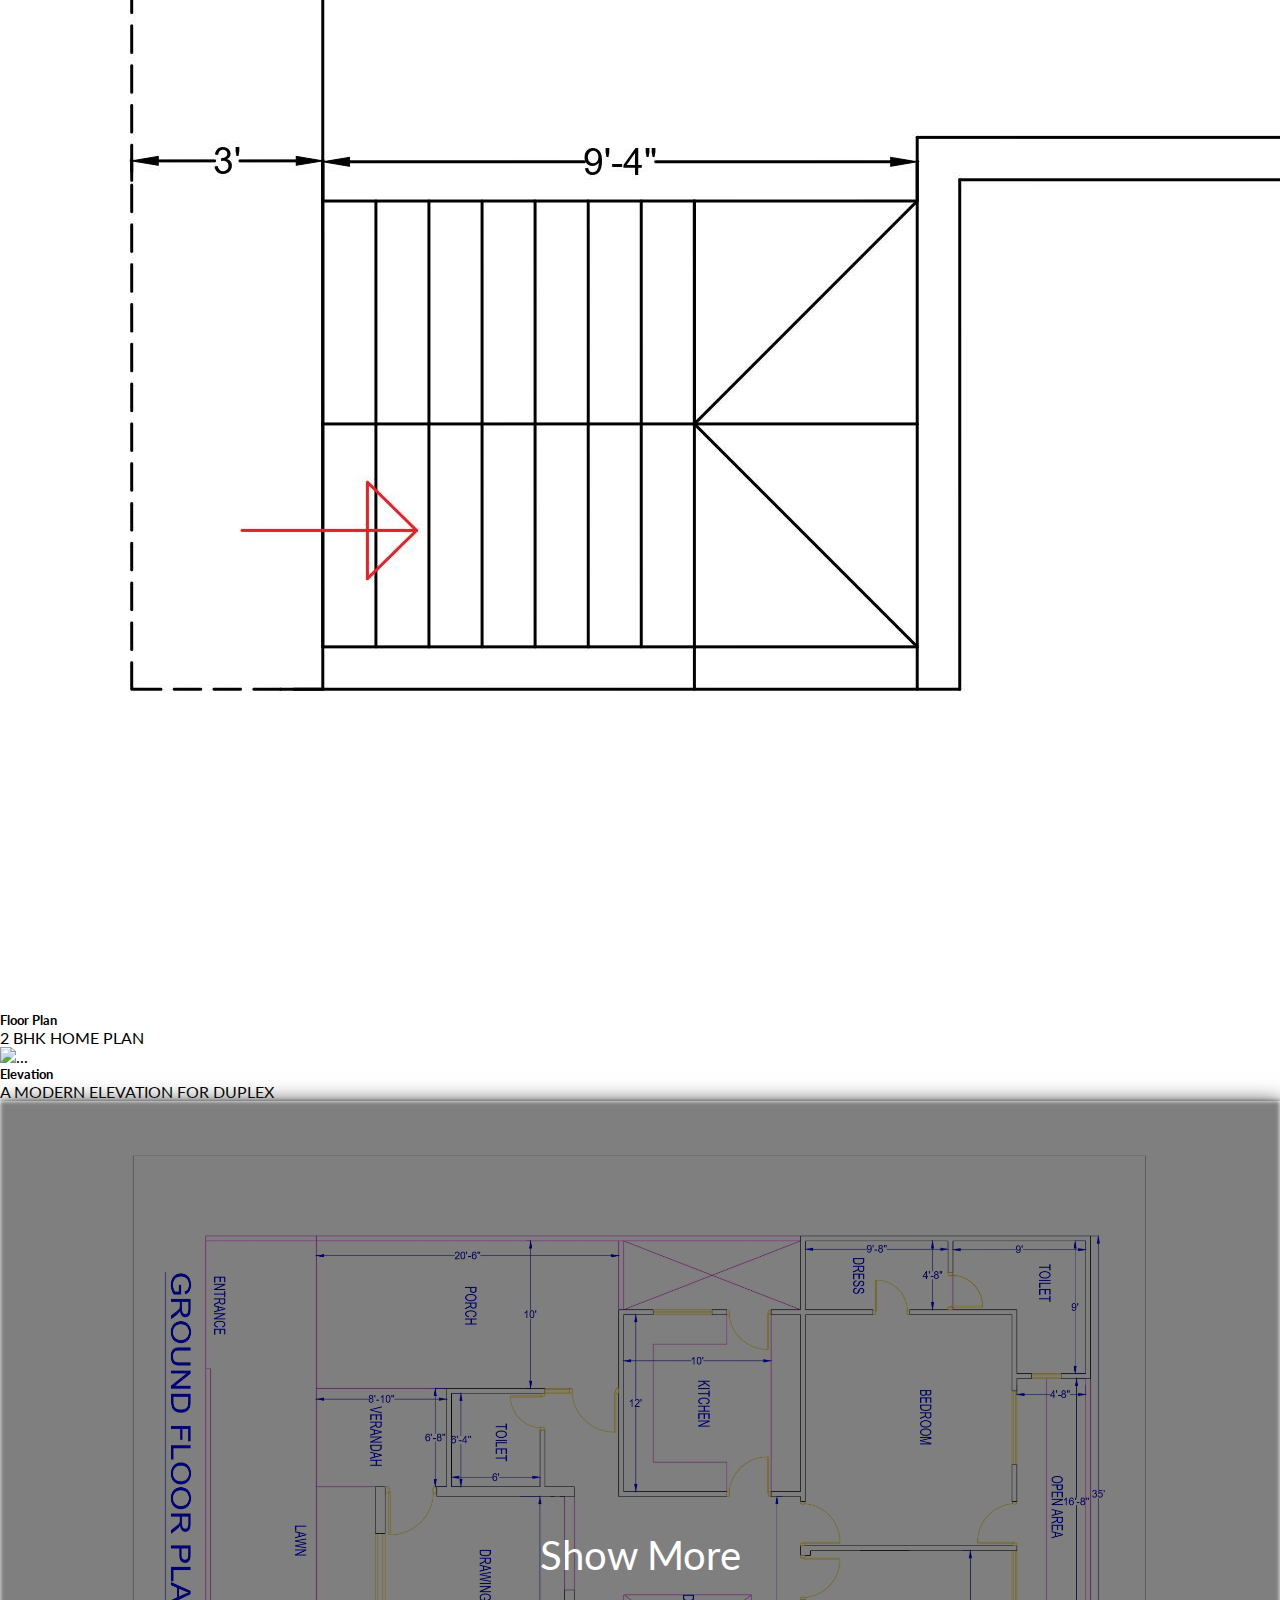
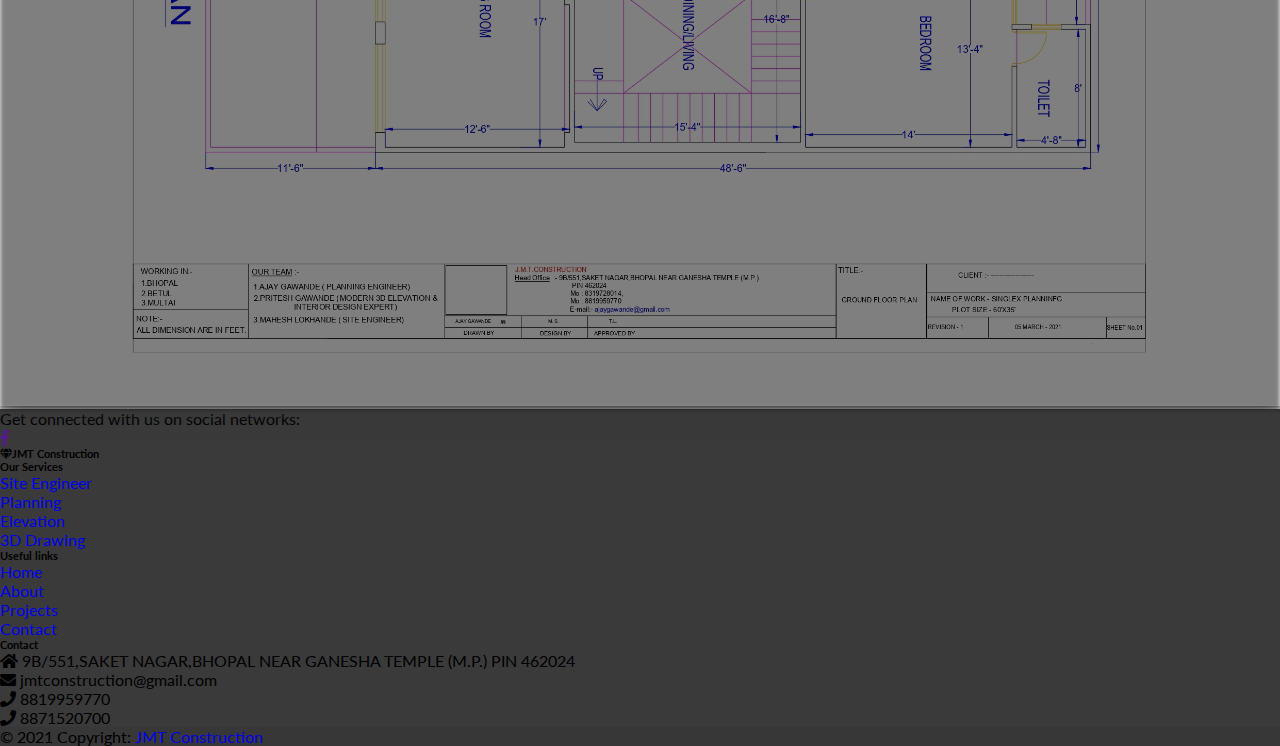
==== commit beb0e119: "." ====
--- a/index.html
+++ b/index.html
@@ -23,13 +23,13 @@
     />
   </head>
   <body>
-    <div class="h-contact"><span>Phone No.</span>&nbsp;-&nbsp;+91123456789</div>
+    <div class="h-contact"><span>Phone No.</span>&nbsp;-&nbsp;8819959770 , 8871520700</div>
     <nav
       id="navbar"
       class="navbar sticky-top navbar-expand-lg navbar-light bg-light"
     >
       <div class="container-fluid">
-        <a class="navbar-brand" href="#"><b>JMT CONSTRUCTIONS</b></a>
+        <a class="navbar-brand" href="#"><b>JMT CONSTRUCTION</b></a>
         <button
           class="navbar-toggler"
           type="button"
@@ -92,7 +92,7 @@
         <div class="carousel-inner">
           <div class="carousel-item active" data-interval="2000">
             <img
-              src="./assets/images/elevation/WhatsApp Image 2021-10-19 at 16.37.43.jpeg"
+              src="./assets/images/elevation/1.jpeg"
               class="d-block w-100"
               alt="..."
             />
@@ -114,7 +114,7 @@
           </div>
           <div class="carousel-item" data-interval="2000">
             <img
-              src="./assets/images/elevation/WhatsApp Image 2021-10-19 at 16.38.04.jpeg"
+              src="./assets/images/elevation/3.jpeg"
               class="d-block w-100"
               alt="..."
             />
@@ -128,7 +128,7 @@
           </div>
           <div class="carousel-item" data-interval="2000">
             <img
-              src="./assets/images/elevation/WhatsApp Image 2021-10-19 at 16.38.05.jpeg"
+              src="./assets/images/elevation/5.jpeg"
               class="d-block w-100"
               alt="..."
             />
@@ -163,31 +163,21 @@
         <div class="row">
           <div id="abt-left" class="col-md-6 px-md-5">
             <img
-              src="./assets/images/elevation/WhatsApp Image 2021-10-19 at 16.38.07.jpeg"
+              src="./assets/images/elevation/19.jpeg"
               alt=""
             />
           </div>
           <div id="abt-right" class="col-md-6">
             <h1>About</h1>
             <p>
-              Lorem ipsum dolor sit amet, consectetur adipisicing elit.
-              Praesentium possimus dolorum cupiditate asperiores velit, eum
-              error laboriosam nesciunt corrupti quam ducimus quo hic et quod
-              illum iste unde saepe repellat.
+              JMT construction is an engineering firm providing design and construction engineering services in Betul District.
+Our services are available in Betul, Multai, Athner.
+We provide industry standard services in designing, planning and construction of your dream home.
+The plans and designs we provide are best in industry.
+Our site engineers are highly experienced and skillful in construction of residential buildings.
+The 3D drawings we provide will give you real experience of your dream home.
             </p>
-            <p>
-              Lorem ipsum dolor sit amet, consectetur adipisicing elit.
-              Praesentium possimus dolorum cupiditate asperiores velit, eum
-              error laboriosam nesciunt corrupti quam ducimus quo hic et quod
-              illum iste unde saepe repellat.
-            </p>
-            <p>
-              Lorem ipsum dolor sit amet, consectetur adipisicing elit.
-              Praesentium possimus dolorum cupiditate asperiores velit, eum
-              error laboriosam nesciunt corrupti quam ducimus quo hic et quod
-              illum iste unde saepe repellat. Lorem, ipsum dolor sit amet
-              consectetur adipisicing elit. Impedit, obcaecati.
-            </p>
+            
           </div>
         </div>
       </div>
@@ -205,11 +195,9 @@
                 alt="..."
               />
               <div class="card-body">
-                <h5 class="card-title">Card title</h5>
+                <h5 class="card-title">Floor Plan</h5>
                 <p class="card-text">
-                  This is a wider card with supporting text below as a natural
-                  lead-in to additional content. This content is a little bit
-                  longer.
+                  2 BHK HOME PLAN
                 </p>
               </div>
             </div>
@@ -217,15 +205,14 @@
           <div class="col">
             <div class="card h-100">
               <img
-                src="./assets/images/elevation/WhatsApp Image 2021-10-19 at 16.38.05 (1).jpeg"
+                src="./assets/images/elevation/11.jpeg"
                 class="card-img-top"
                 alt="..."
               />
               <div class="card-body">
-                <h5 class="card-title">Card title</h5>
+                <h5 class="card-title">Elevation</h5>
                 <p class="card-text">
-                  This card has supporting text below as a natural lead-in to
-                  additional content.
+                  A MODERN ELEVATION FOR DUPLEX
                 </p>
               </div>
             </div>
@@ -296,9 +283,7 @@
                 <i class="fas fa-gem me-3"></i>JMT Construction
               </h6>
               <p>
-                Here you can use rows and columns to organize your footer
-                content. Lorem ipsum dolor sit amet, consectetur adipisicing
-                elit.
+                
               </p>
             </div>
             <!-- Grid column -->
@@ -345,13 +330,14 @@
             <div class="col-md-4 col-lg-3 col-xl-3 mx-auto mb-md-0 mb-4">
               <!-- Links -->
               <h6 class="text-uppercase fw-bold mb-4">Contact</h6>
-              <p><i class="fas fa-home me-3"></i> New York, NY 10012, US</p>
+              <p><i class="fas fa-home me-3"></i> 9B/551,SAKET NAGAR,BHOPAL NEAR GANESHA TEMPLE (M.P.)
+                PIN 462024 </p>
               <p>
                 <i class="fas fa-envelope me-3"></i>
-                info@example.com
-              </p>
-              <p><i class="fas fa-phone me-3"></i> + 01 234 567 88</p>
-              <p><i class="fas fa-print me-3"></i> + 01 234 567 89</p>
+                jmtconstruction@gmail.com
+              </p>
+              <p><i class="fas fa-phone me-3"></i> 8819959770</p>
+              <p><i class="fas fa-phone me-3"></i> 8871520700</p>
             </div>
             <!-- Grid column -->
           </div>
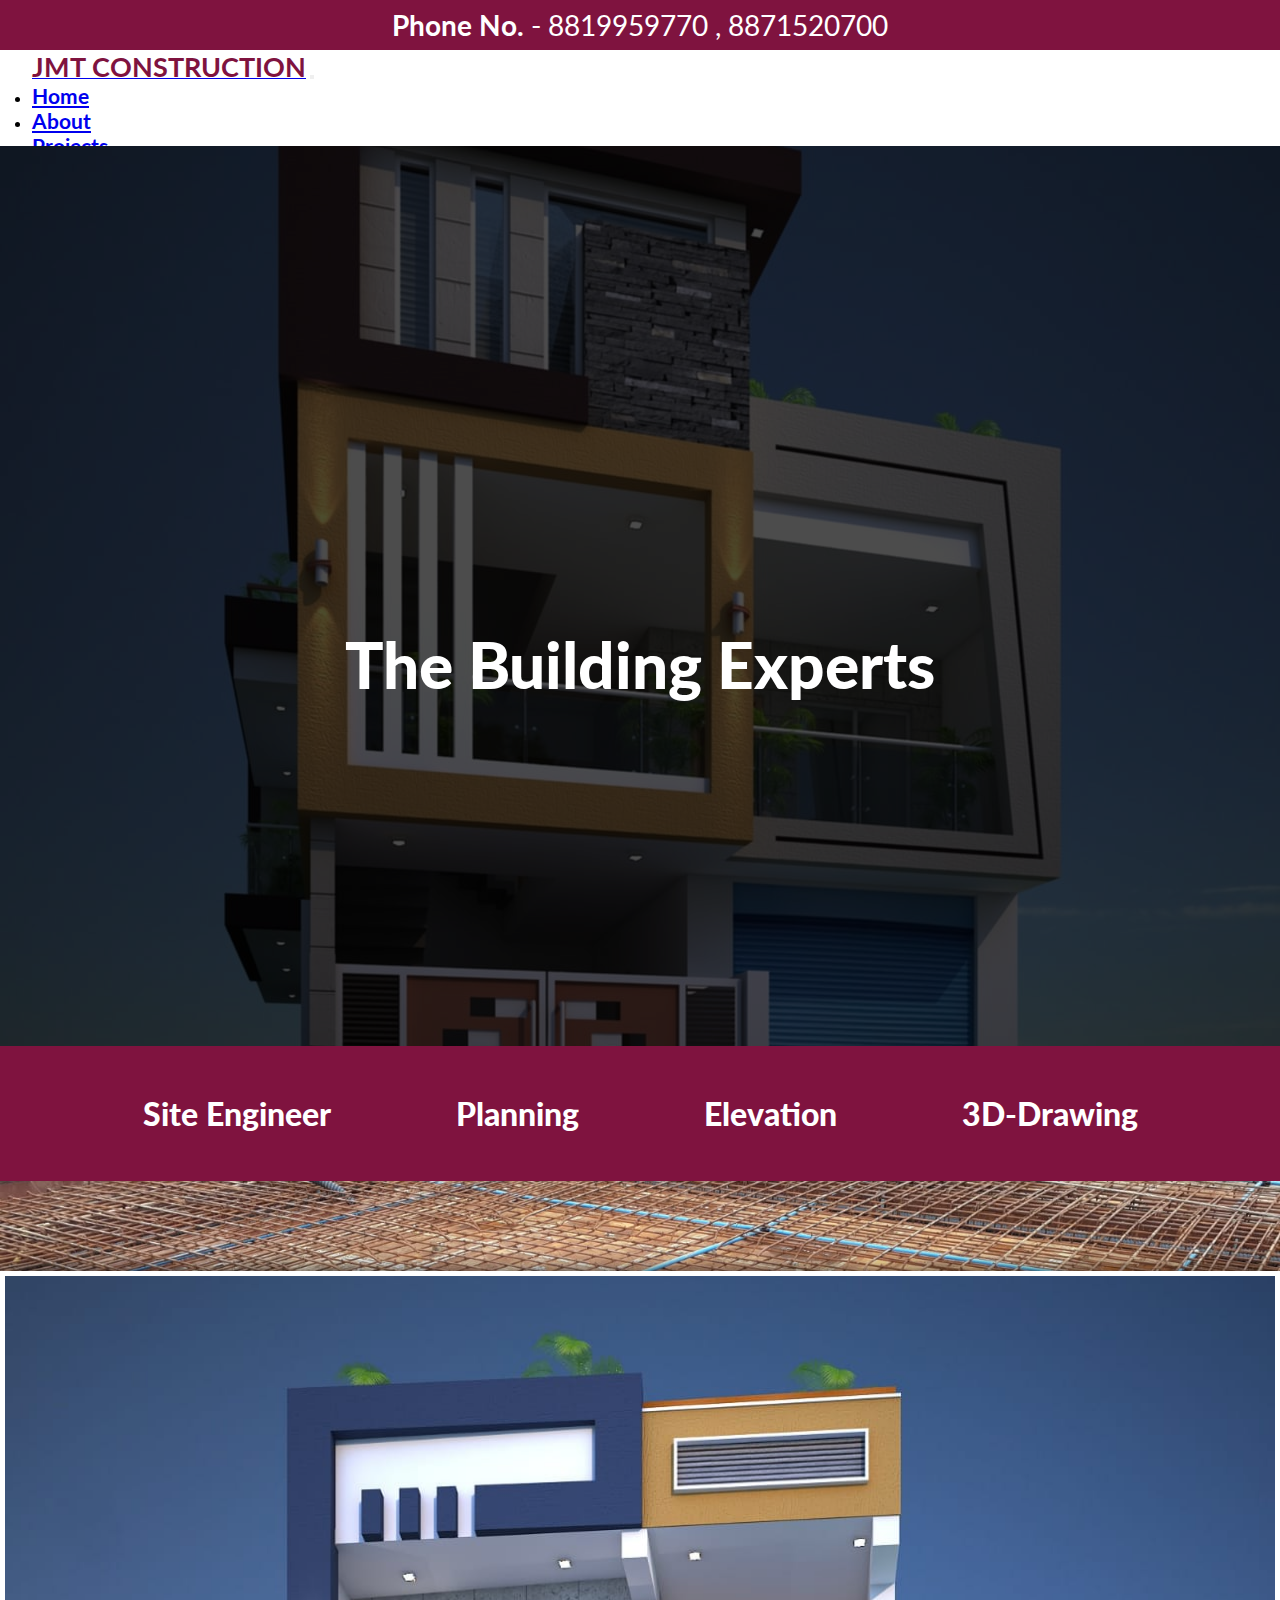
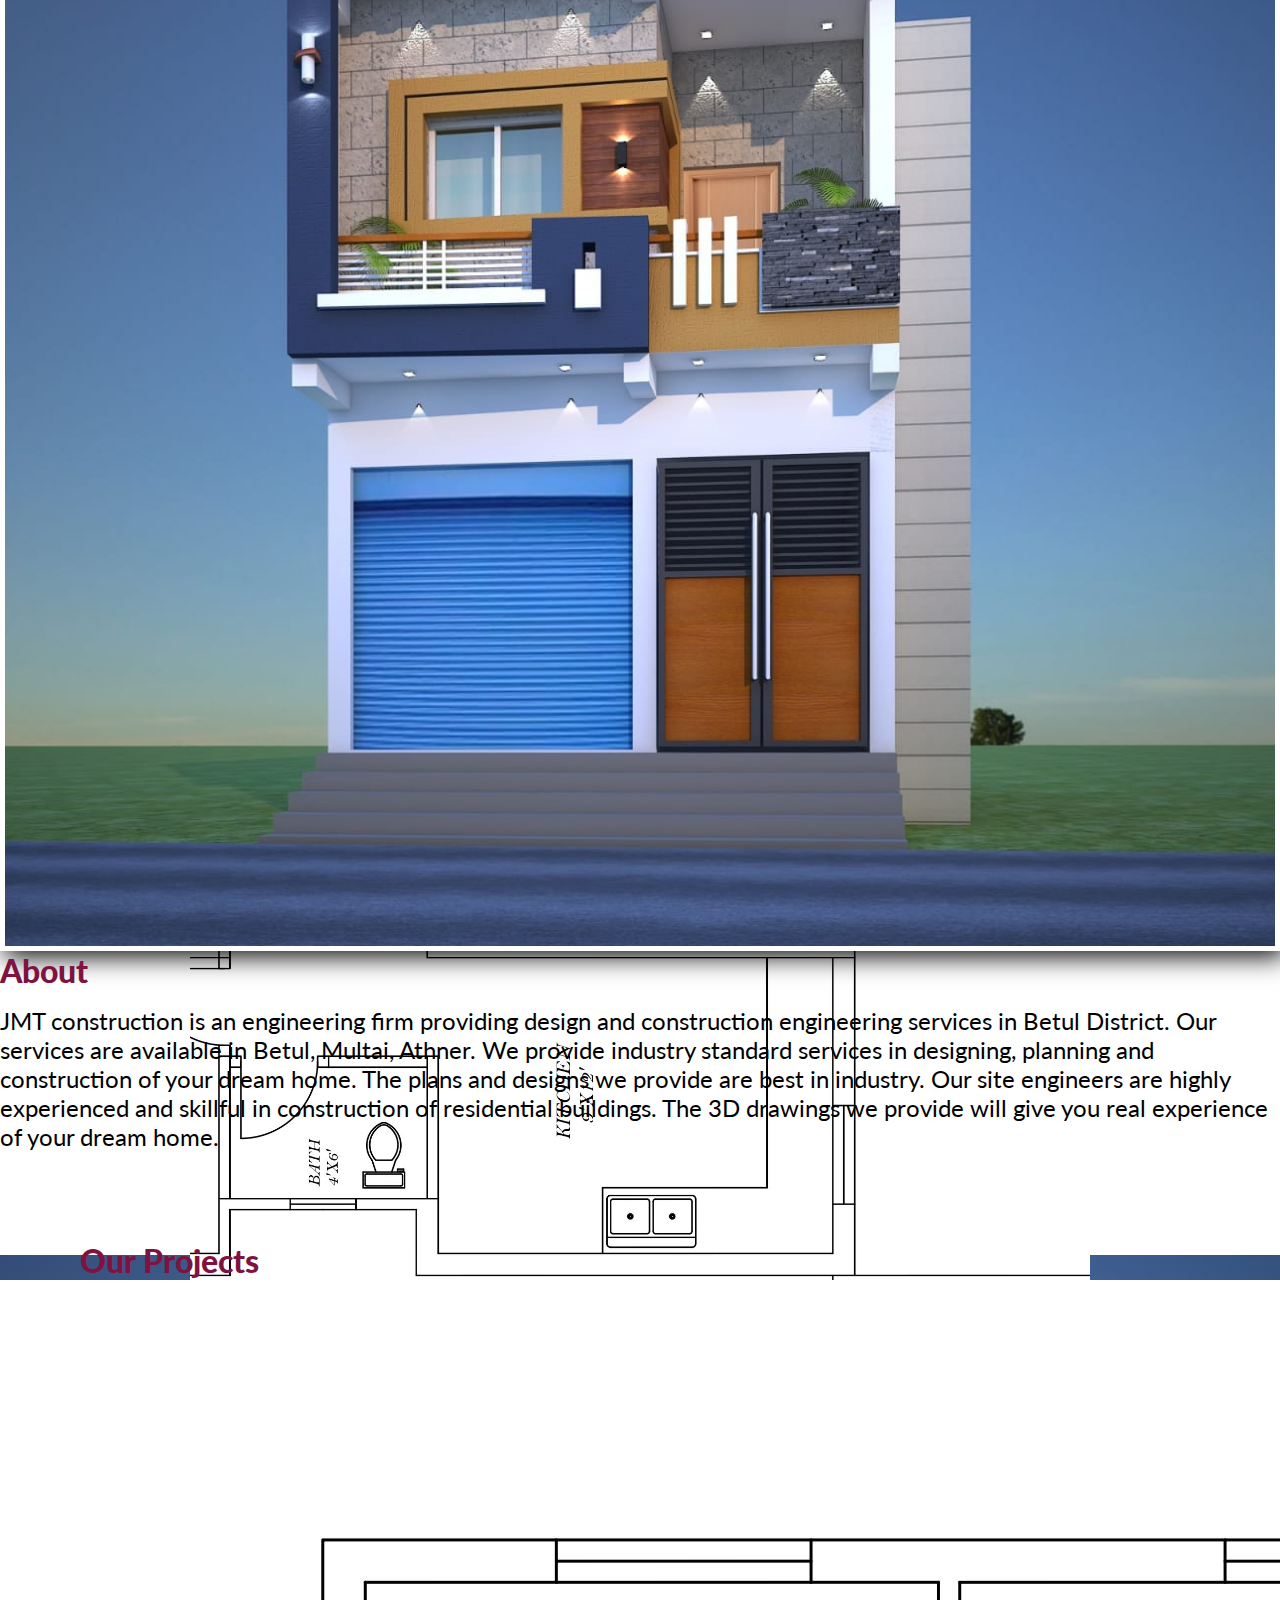
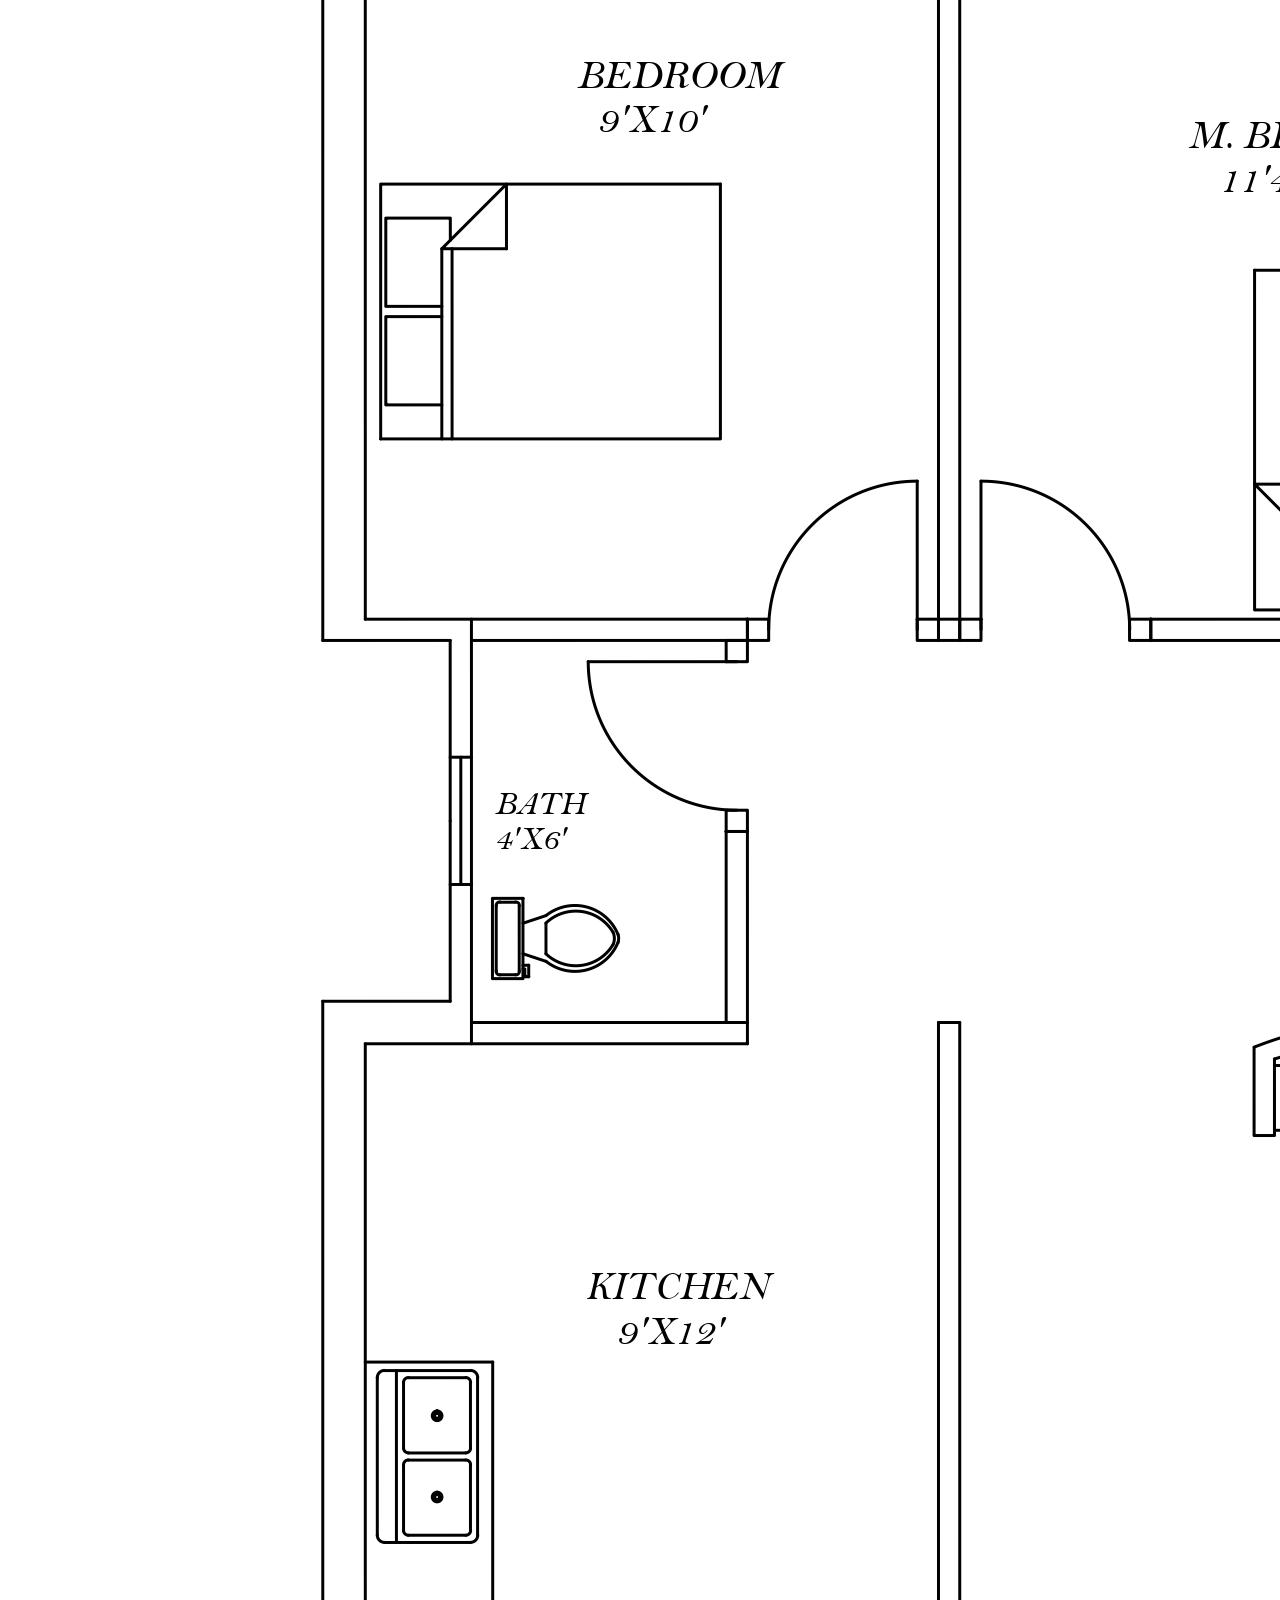
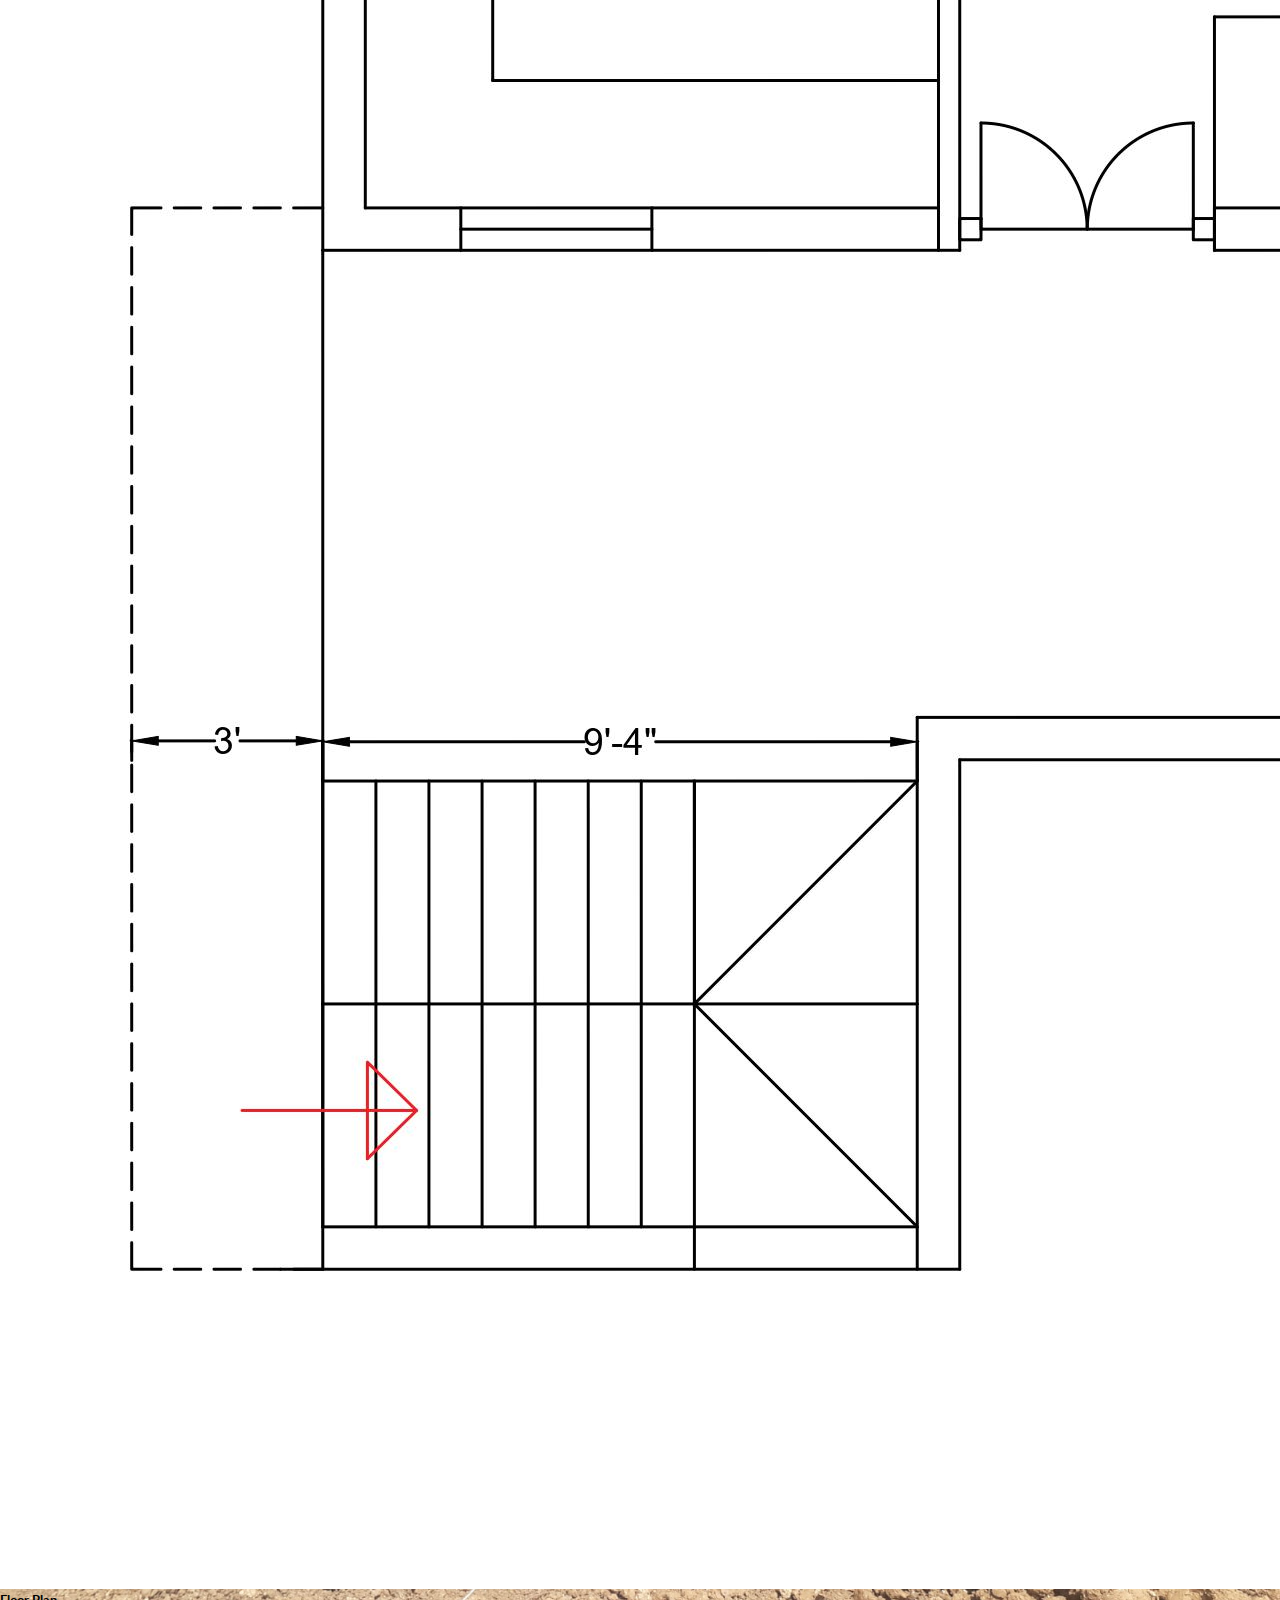
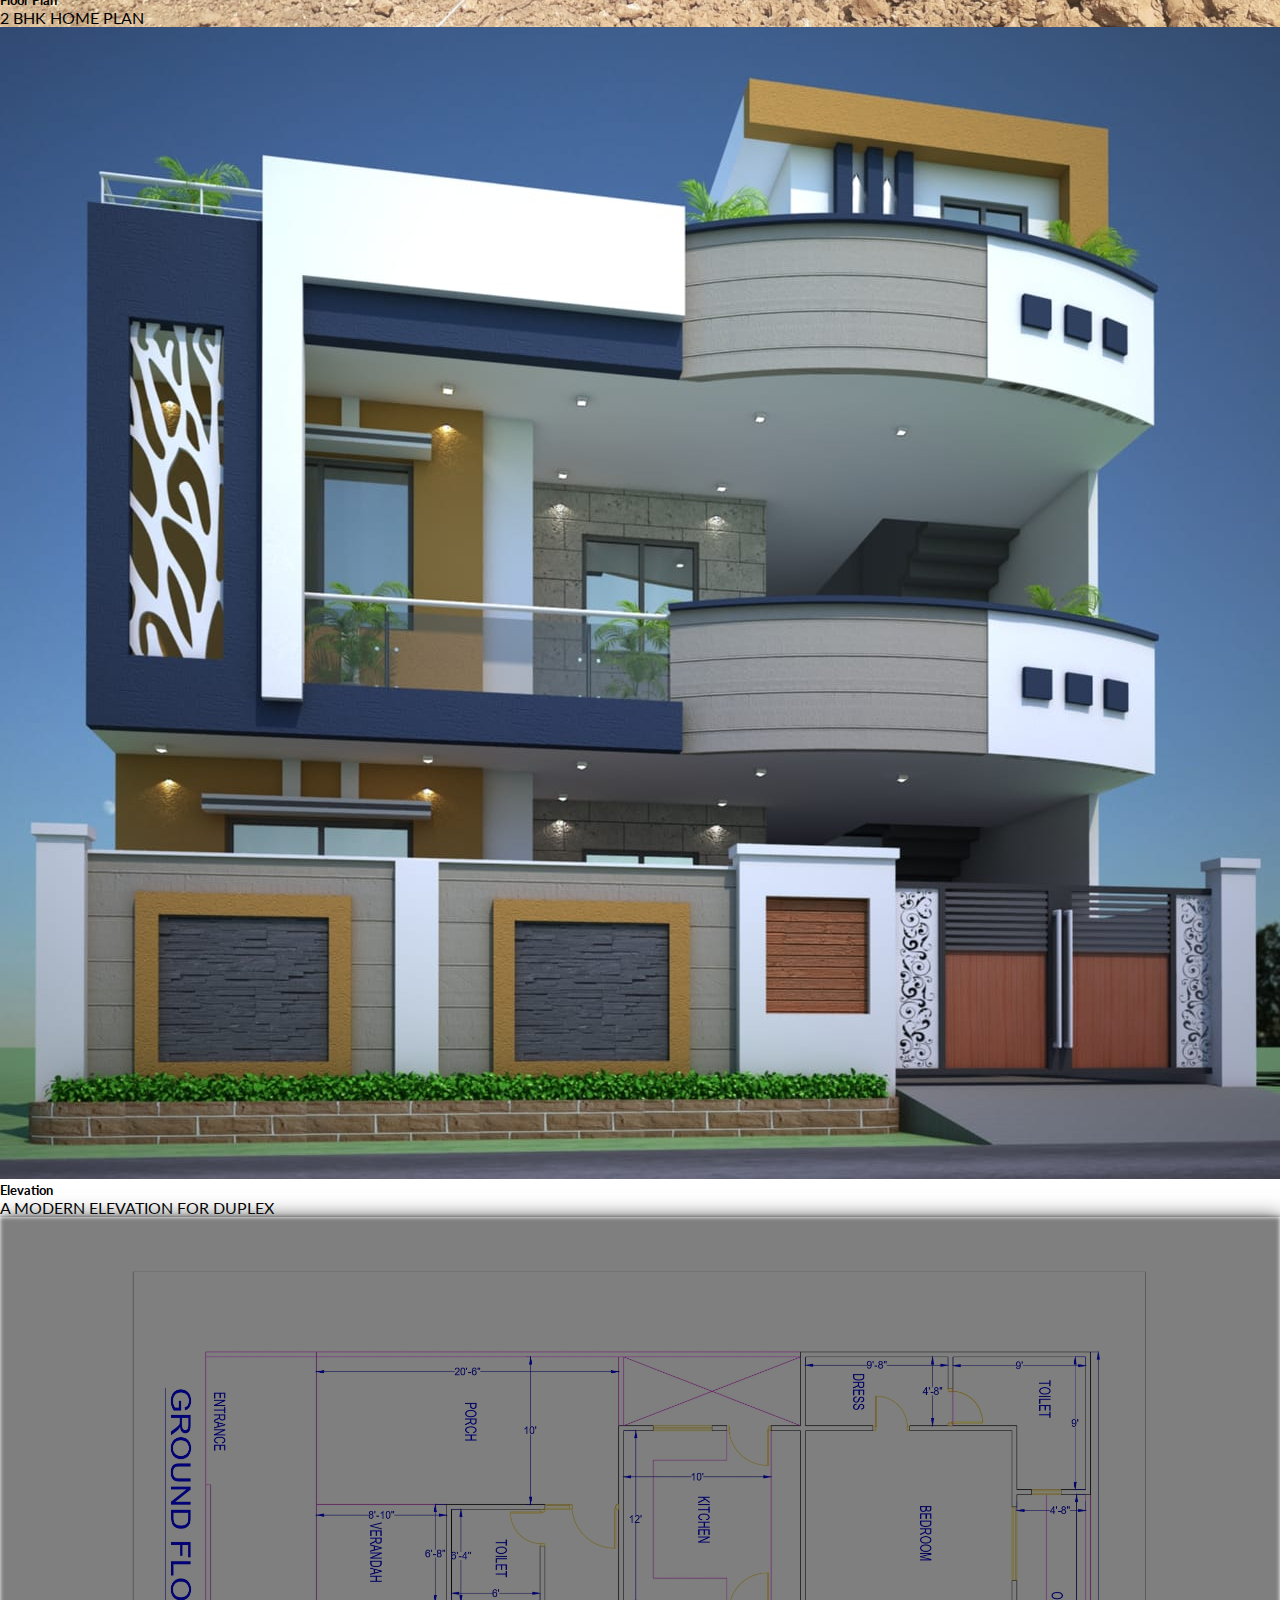
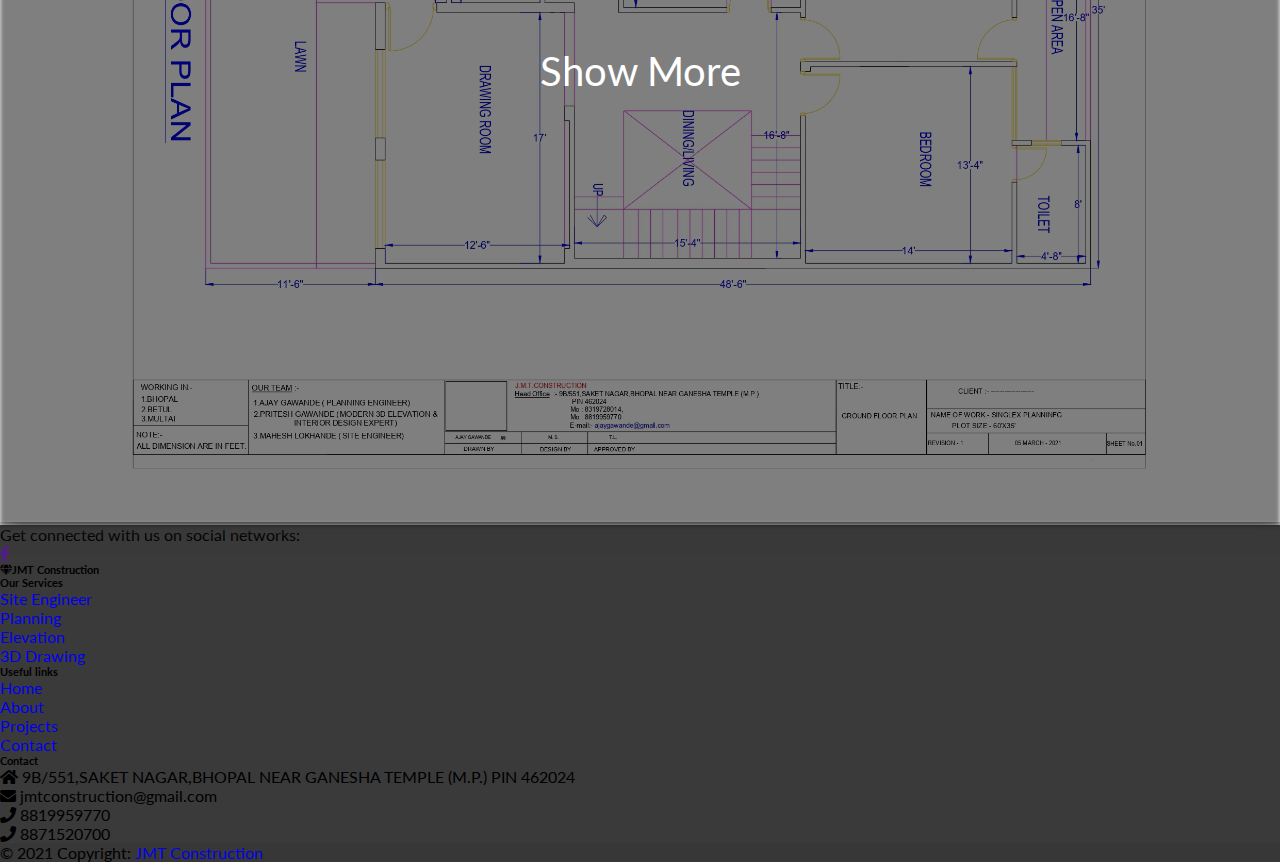
==== commit 1c1957f9: "Images were added" ====
--- a/index.html
+++ b/index.html
@@ -163,7 +163,7 @@
         <div class="row">
           <div id="abt-left" class="col-md-6 px-md-5">
             <img
-              src="./assets/images/elevation/19.jpeg"
+              src="./assets/images/elevation/16.jpeg"
               alt=""
             />
           </div>
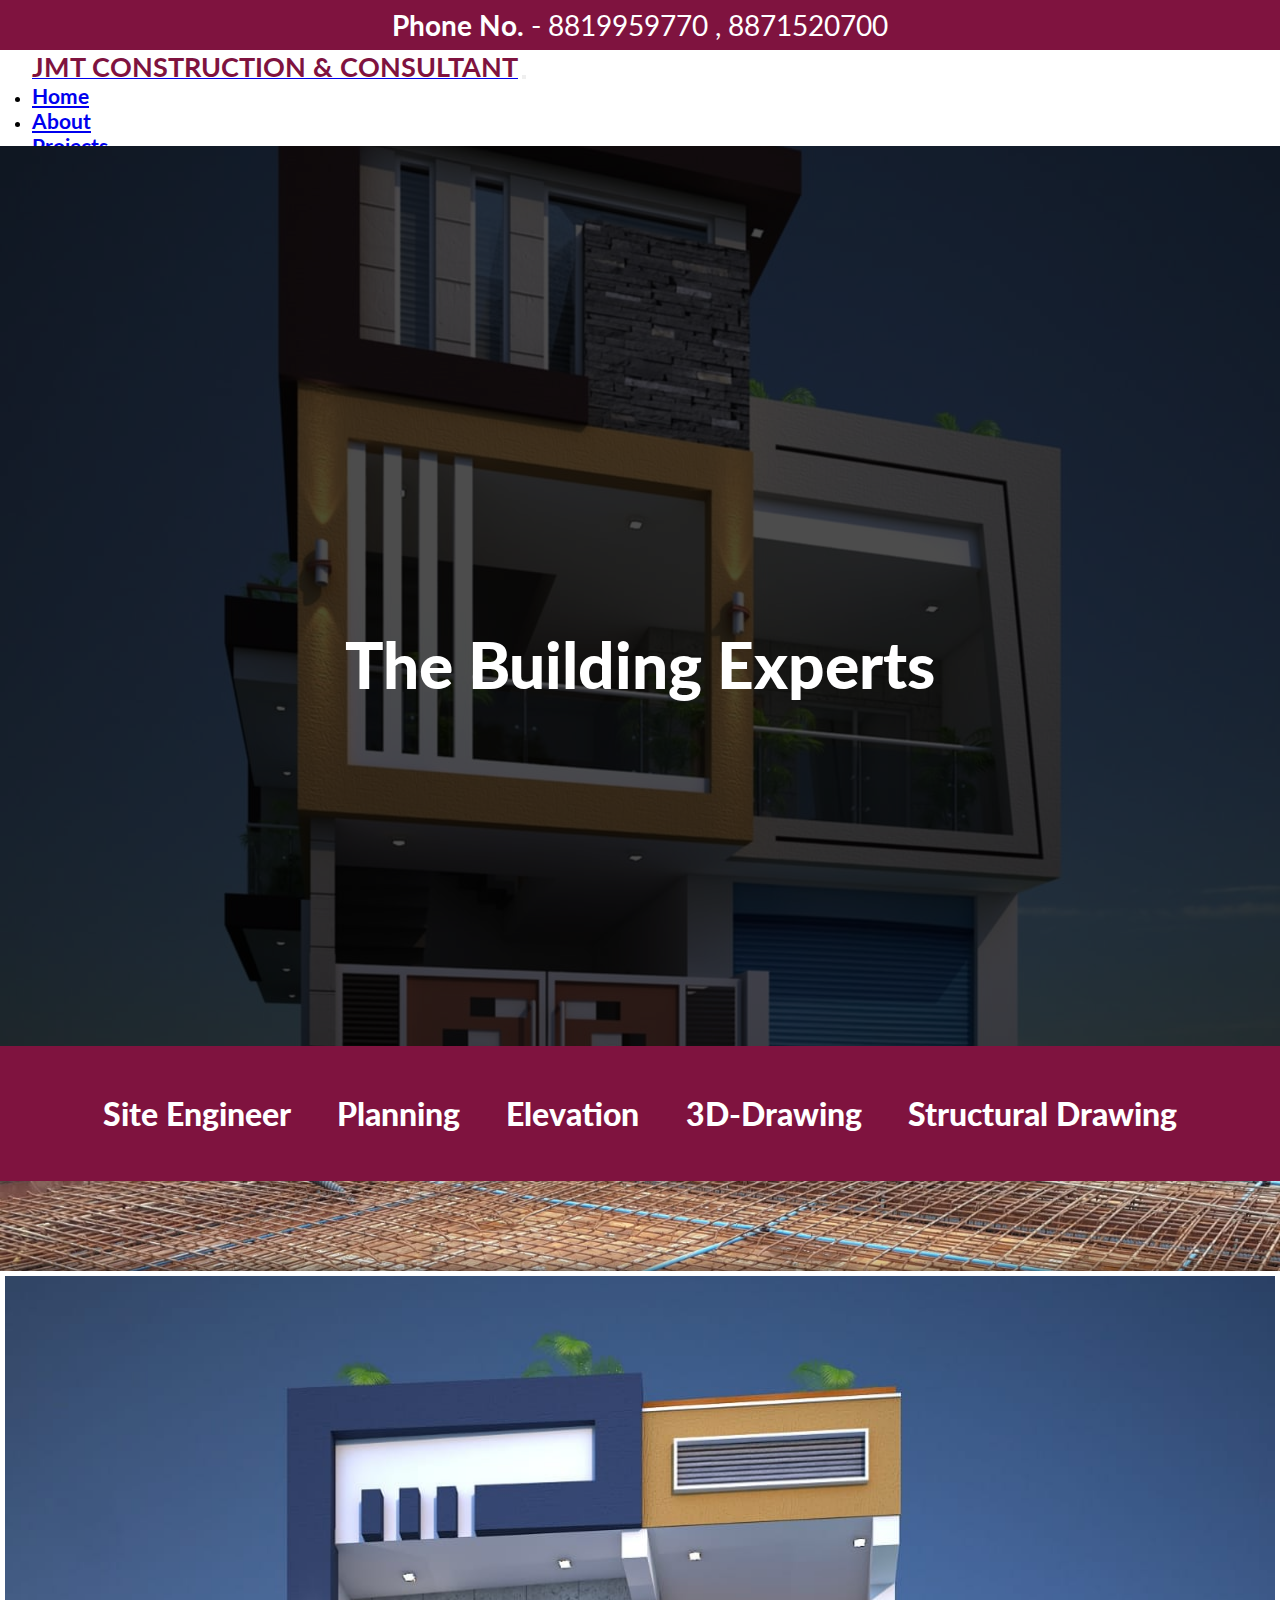
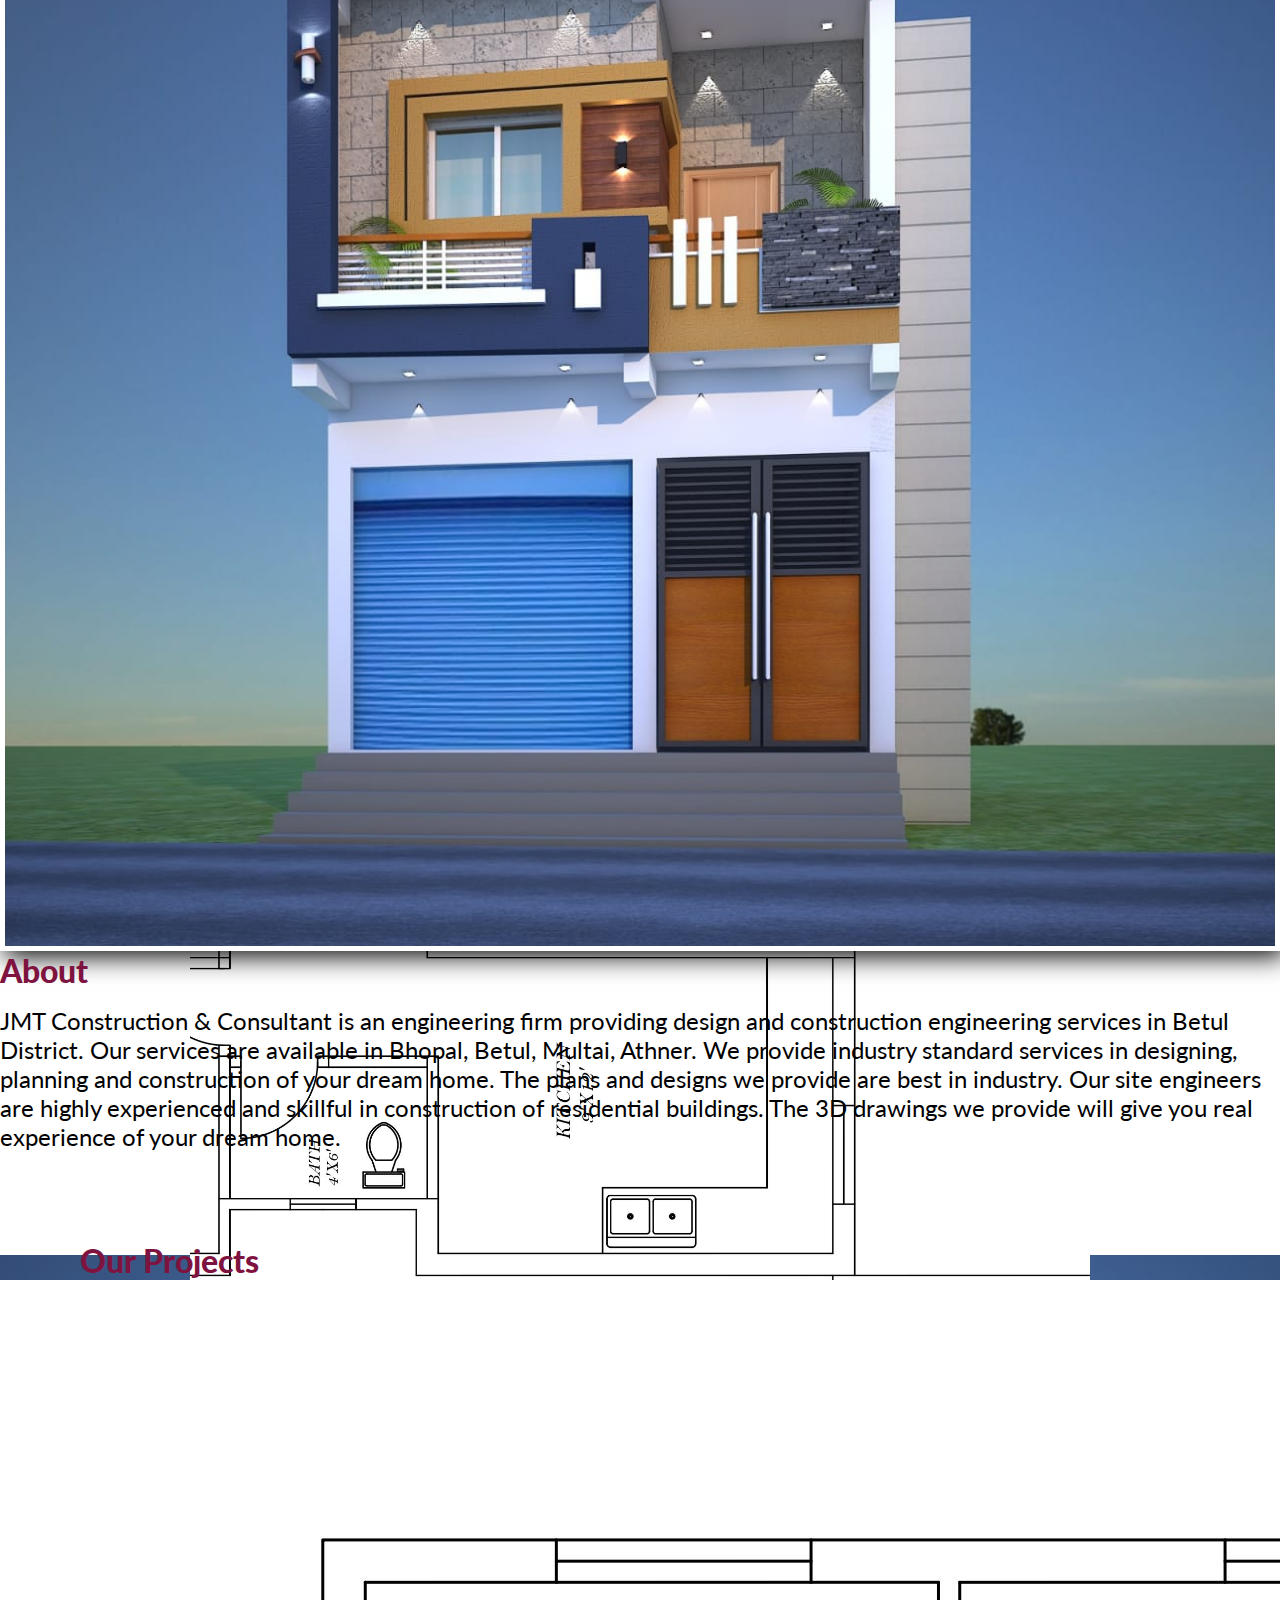
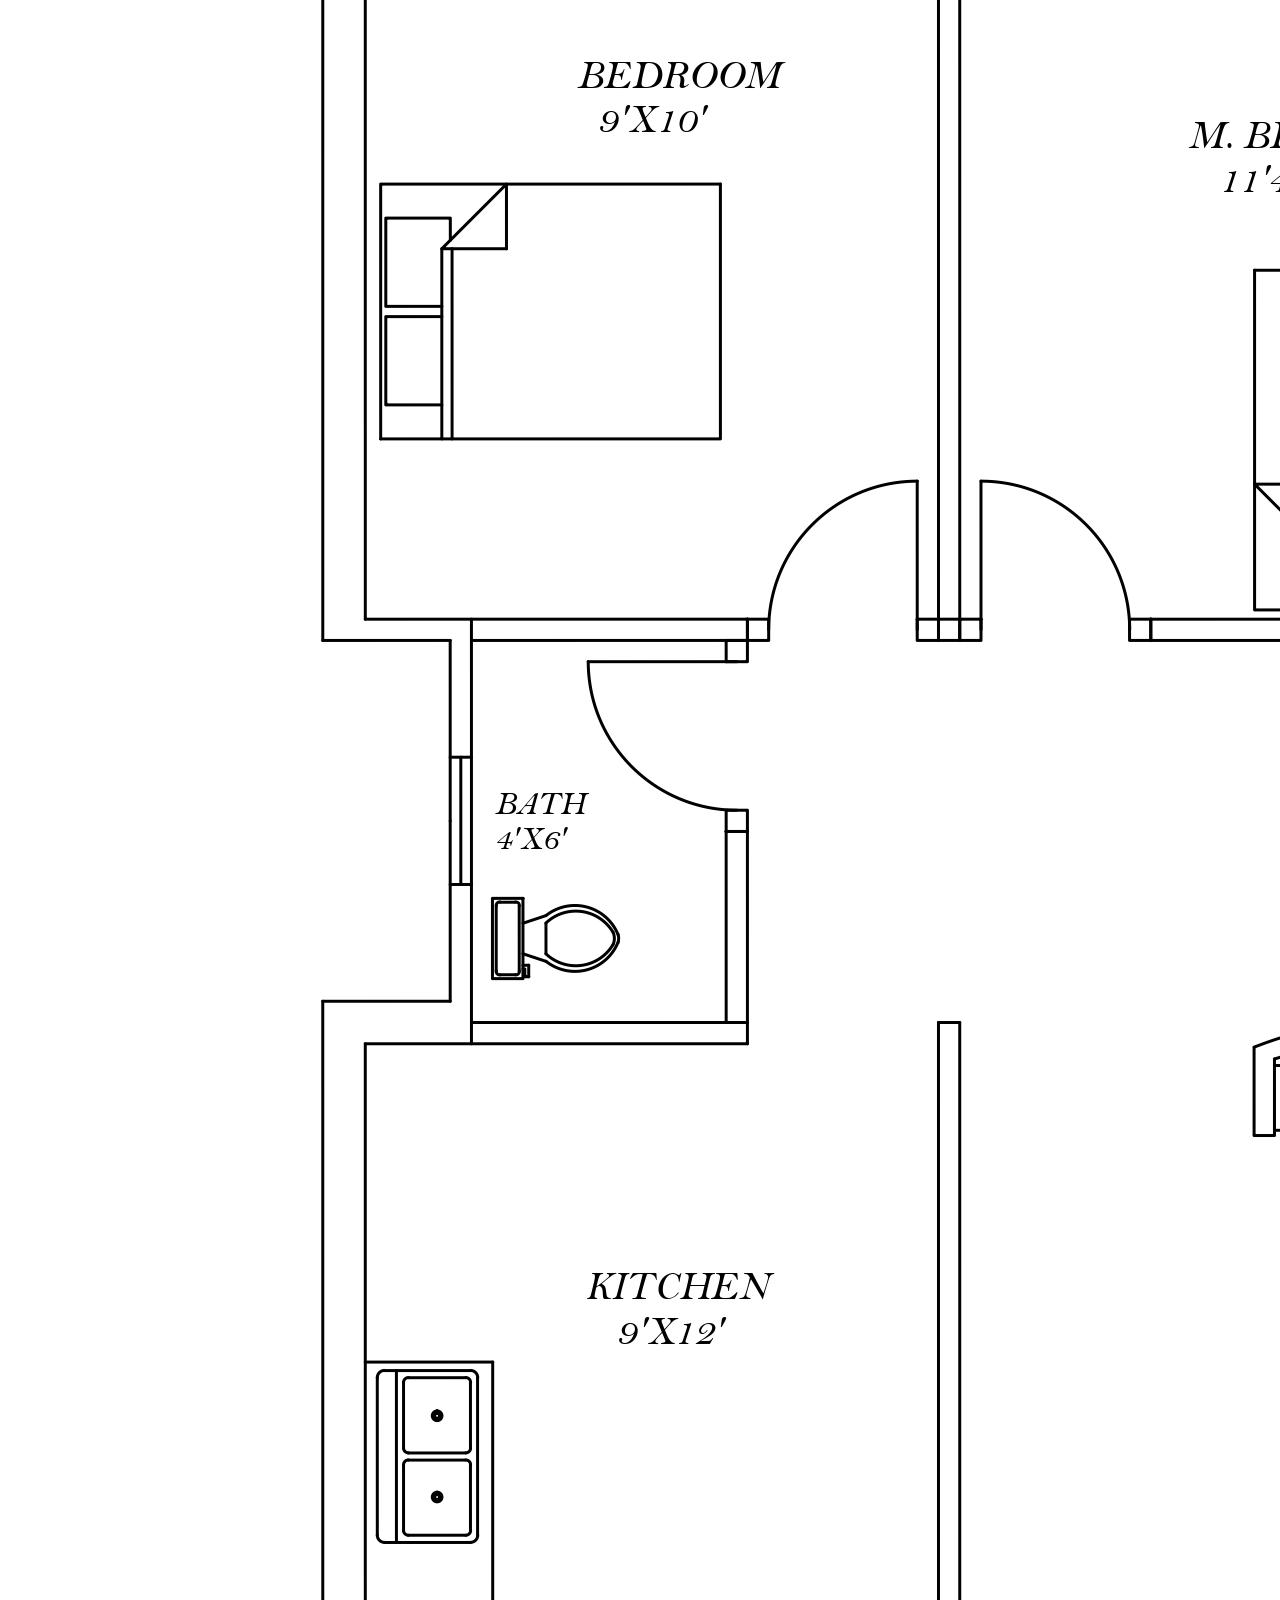
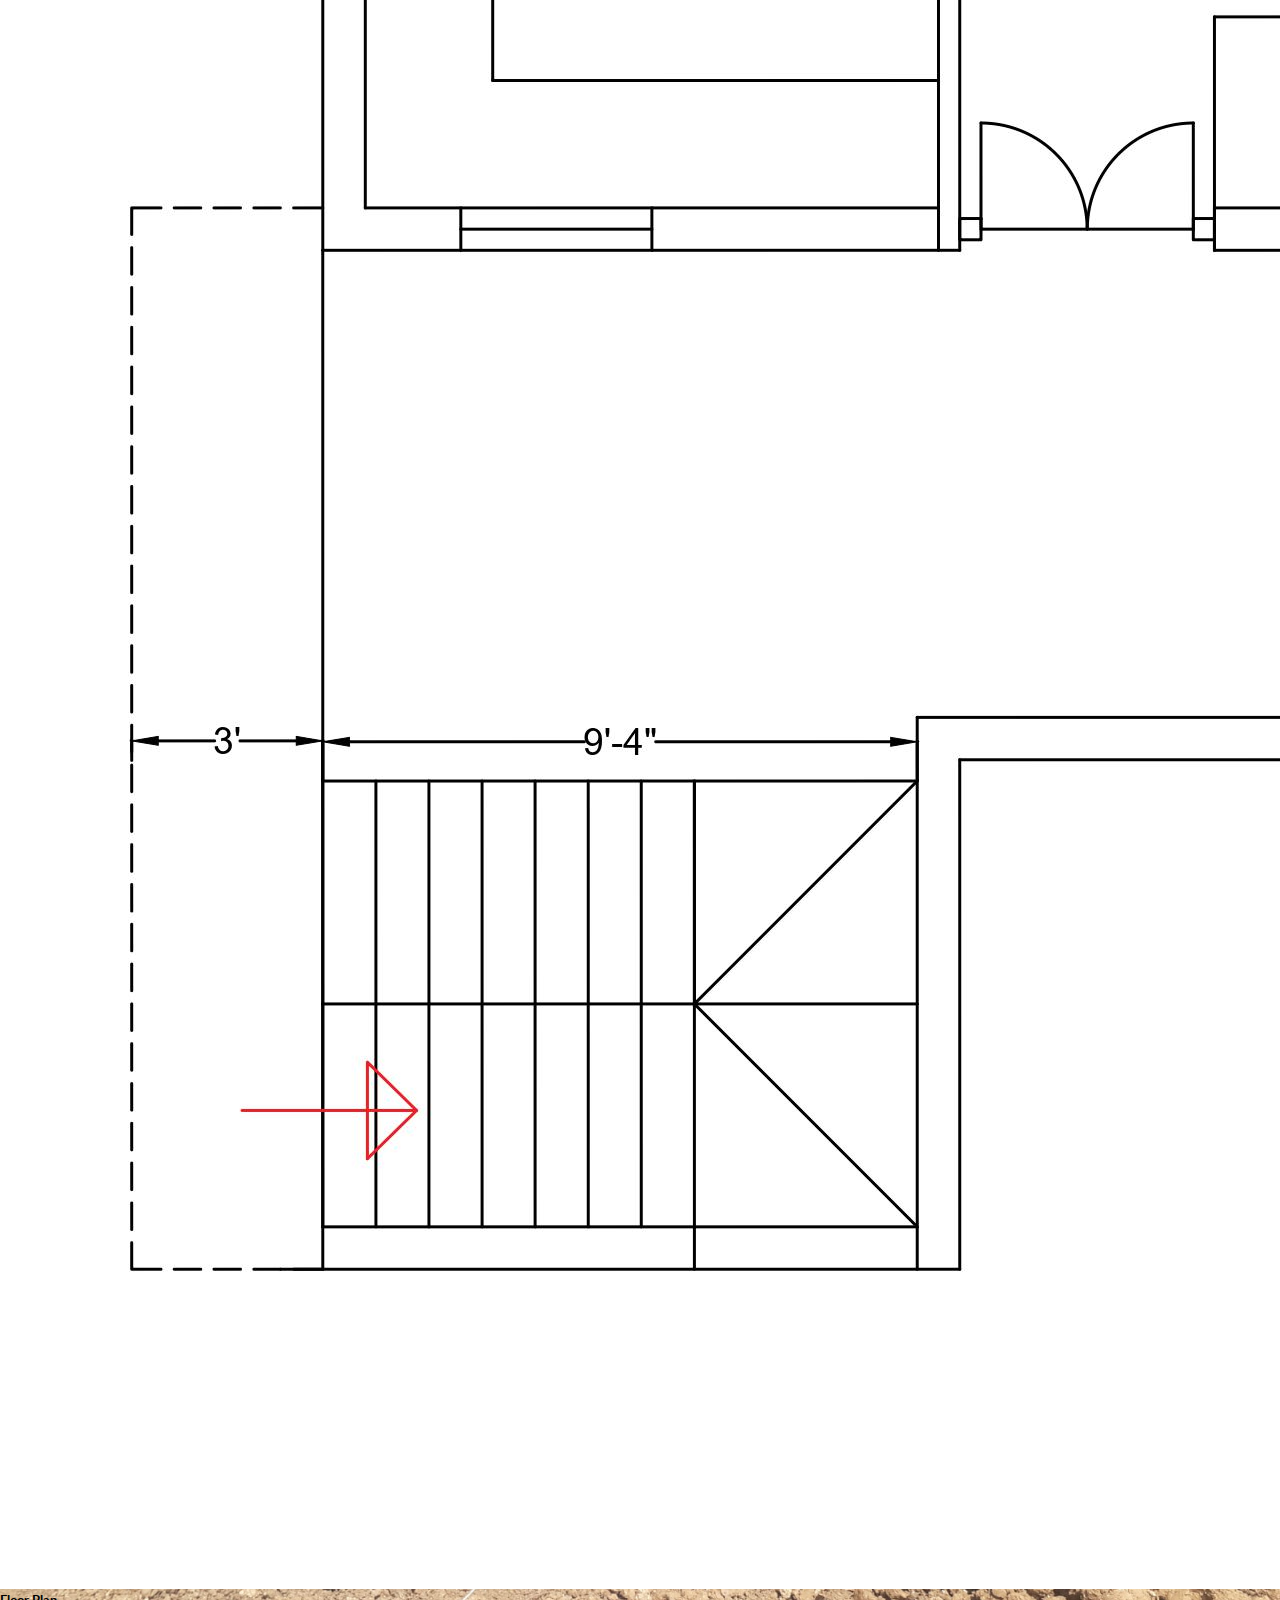
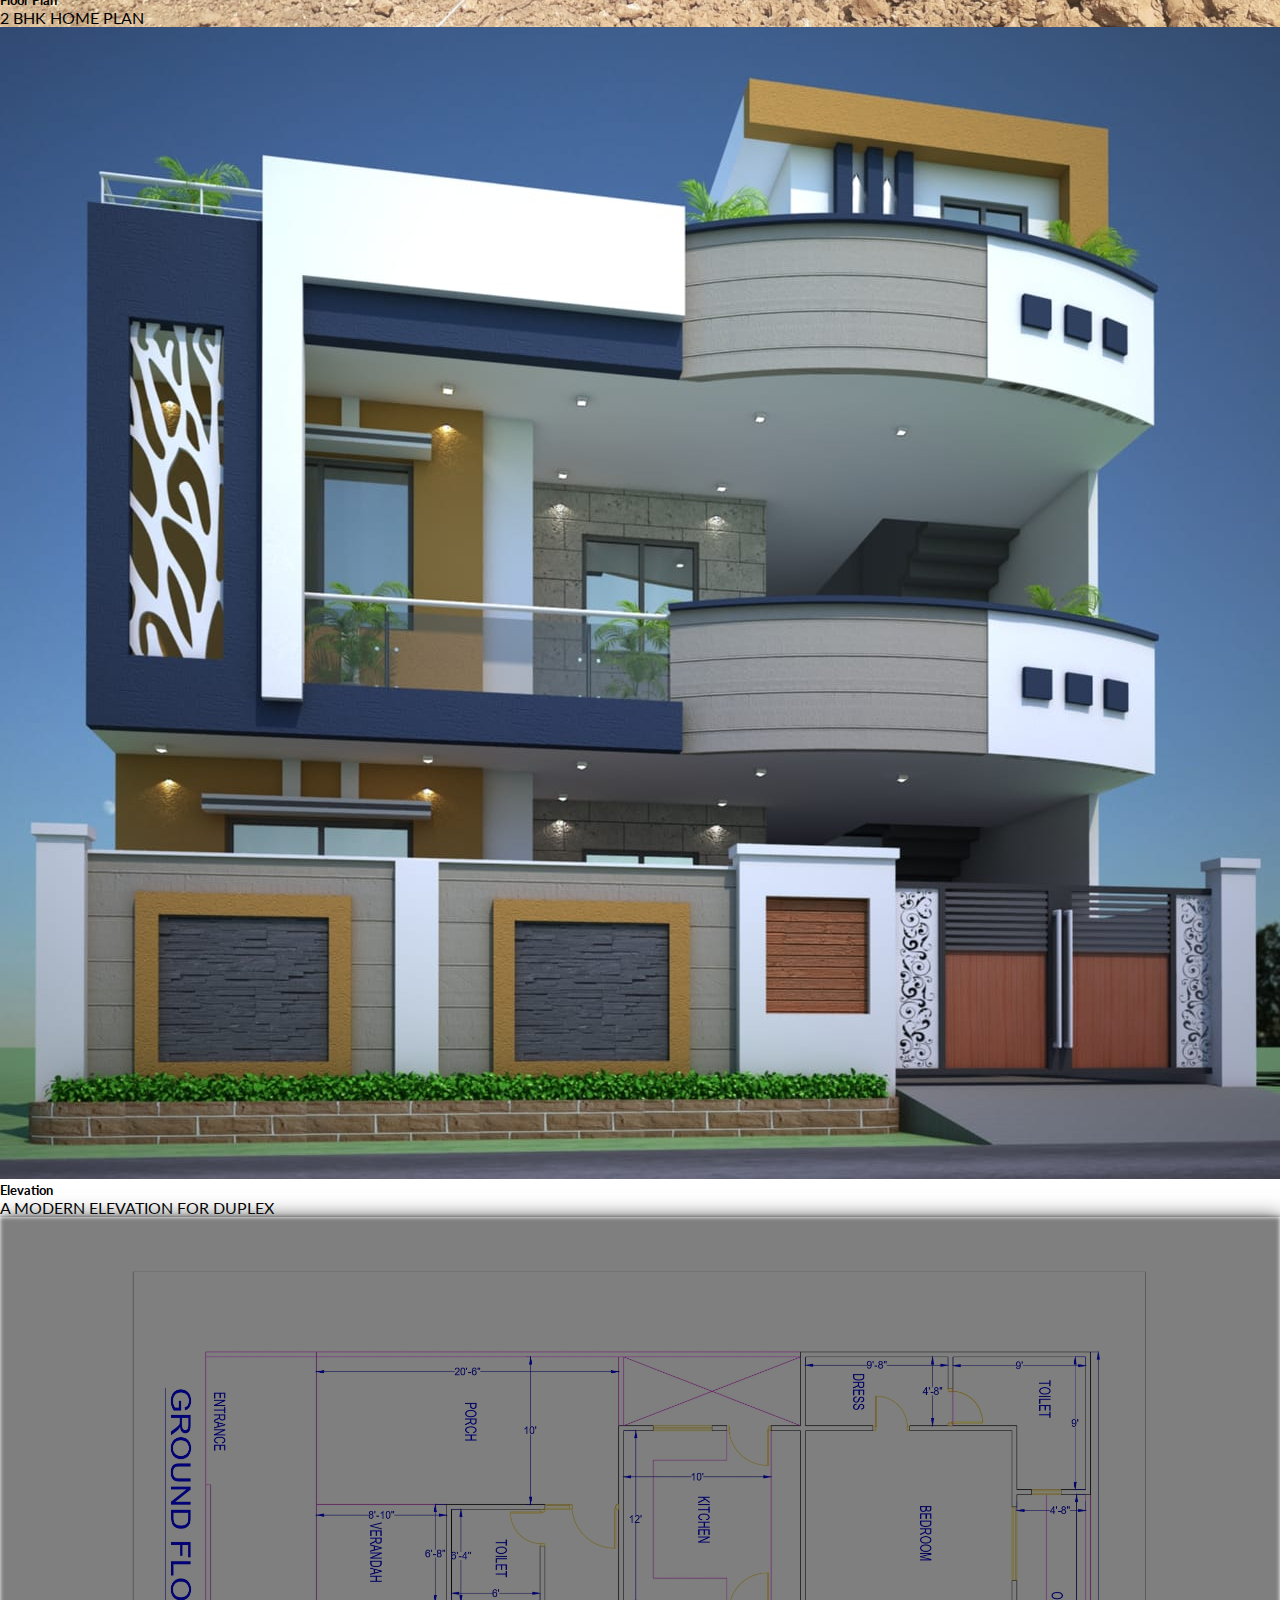
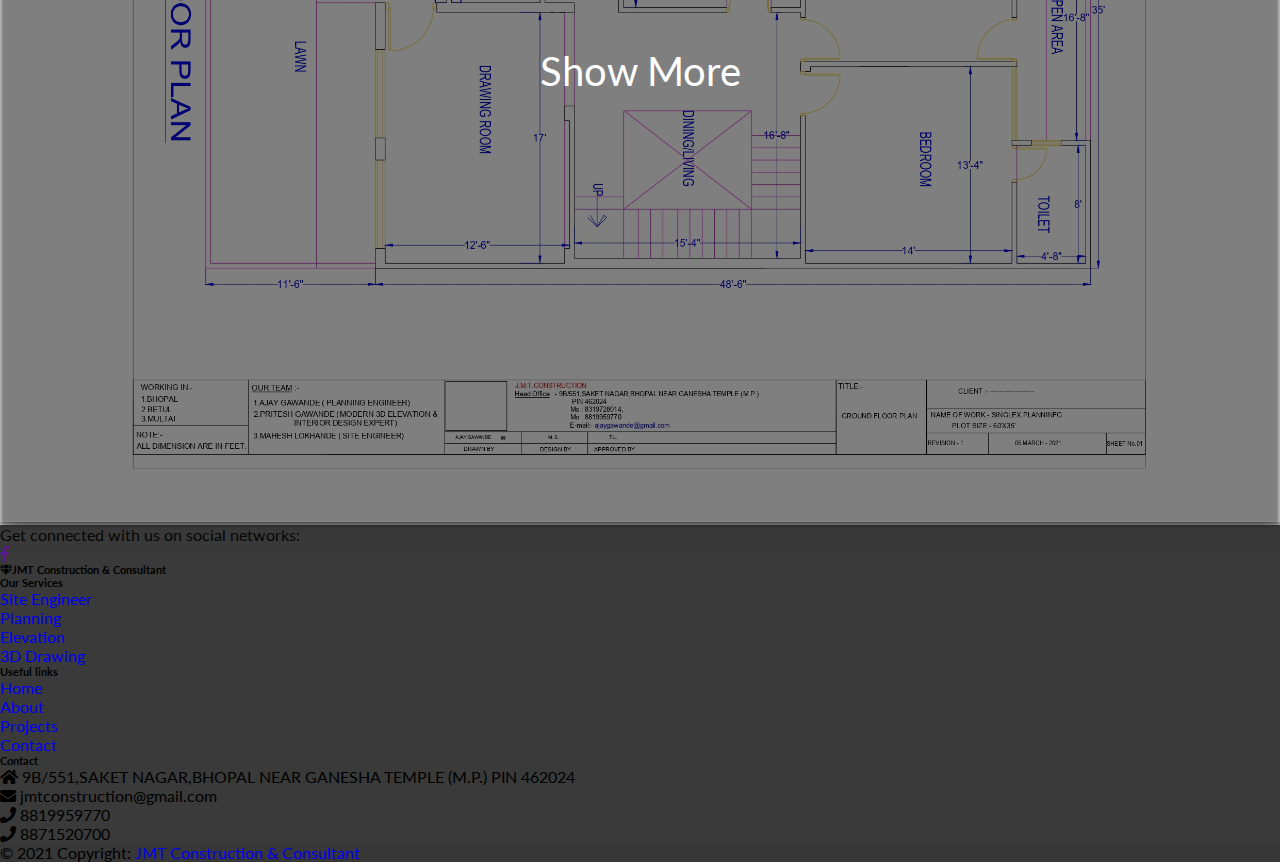
==== commit 7f15d86f: "First Website" ====
--- a/index.html
+++ b/index.html
@@ -29,7 +29,7 @@
       class="navbar sticky-top navbar-expand-lg navbar-light bg-light"
     >
       <div class="container-fluid">
-        <a class="navbar-brand" href="#"><b>JMT CONSTRUCTION</b></a>
+        <a class="navbar-brand" href="#"><b>JMT CONSTRUCTION & CONSULTANT</b></a>
         <button
           class="navbar-toggler"
           type="button"
@@ -154,6 +154,7 @@
           <li>Planning</li>
           <li>Elevation</li>
           <li>3D-Drawing</li>
+          <li>Structural Drawing</li>
         </ul>
       </div>
     </section>
@@ -170,8 +171,8 @@
           <div id="abt-right" class="col-md-6">
             <h1>About</h1>
             <p>
-              JMT construction is an engineering firm providing design and construction engineering services in Betul District.
-Our services are available in Betul, Multai, Athner.
+              JMT Construction & Consultant is an engineering firm providing design and construction engineering services in Betul District.
+Our services are available in Bhopal, Betul, Multai, Athner.
 We provide industry standard services in designing, planning and construction of your dream home.
 The plans and designs we provide are best in industry.
 Our site engineers are highly experienced and skillful in construction of residential buildings.
@@ -280,7 +281,7 @@
             <div class="col-md-3 col-lg-4 col-xl-3 mx-auto mb-4">
               <!-- Content -->
               <h6 class="text-uppercase fw-bold mb-4">
-                <i class="fas fa-gem me-3"></i>JMT Construction
+                <i class="fas fa-gem me-3"></i>JMT Construction & Consultant
               </h6>
               <p>
                 
@@ -352,7 +353,7 @@
         style="background-color: rgba(0, 0, 0, 0.05)"
       >
         © 2021 Copyright:
-        <a class="text-reset fw-bold" href="#">JMT Construction</a>
+        <a class="text-reset fw-bold" href="#">JMT Construction & Consultant</a>
       </div>
       <!-- Copyright -->
     </footer>
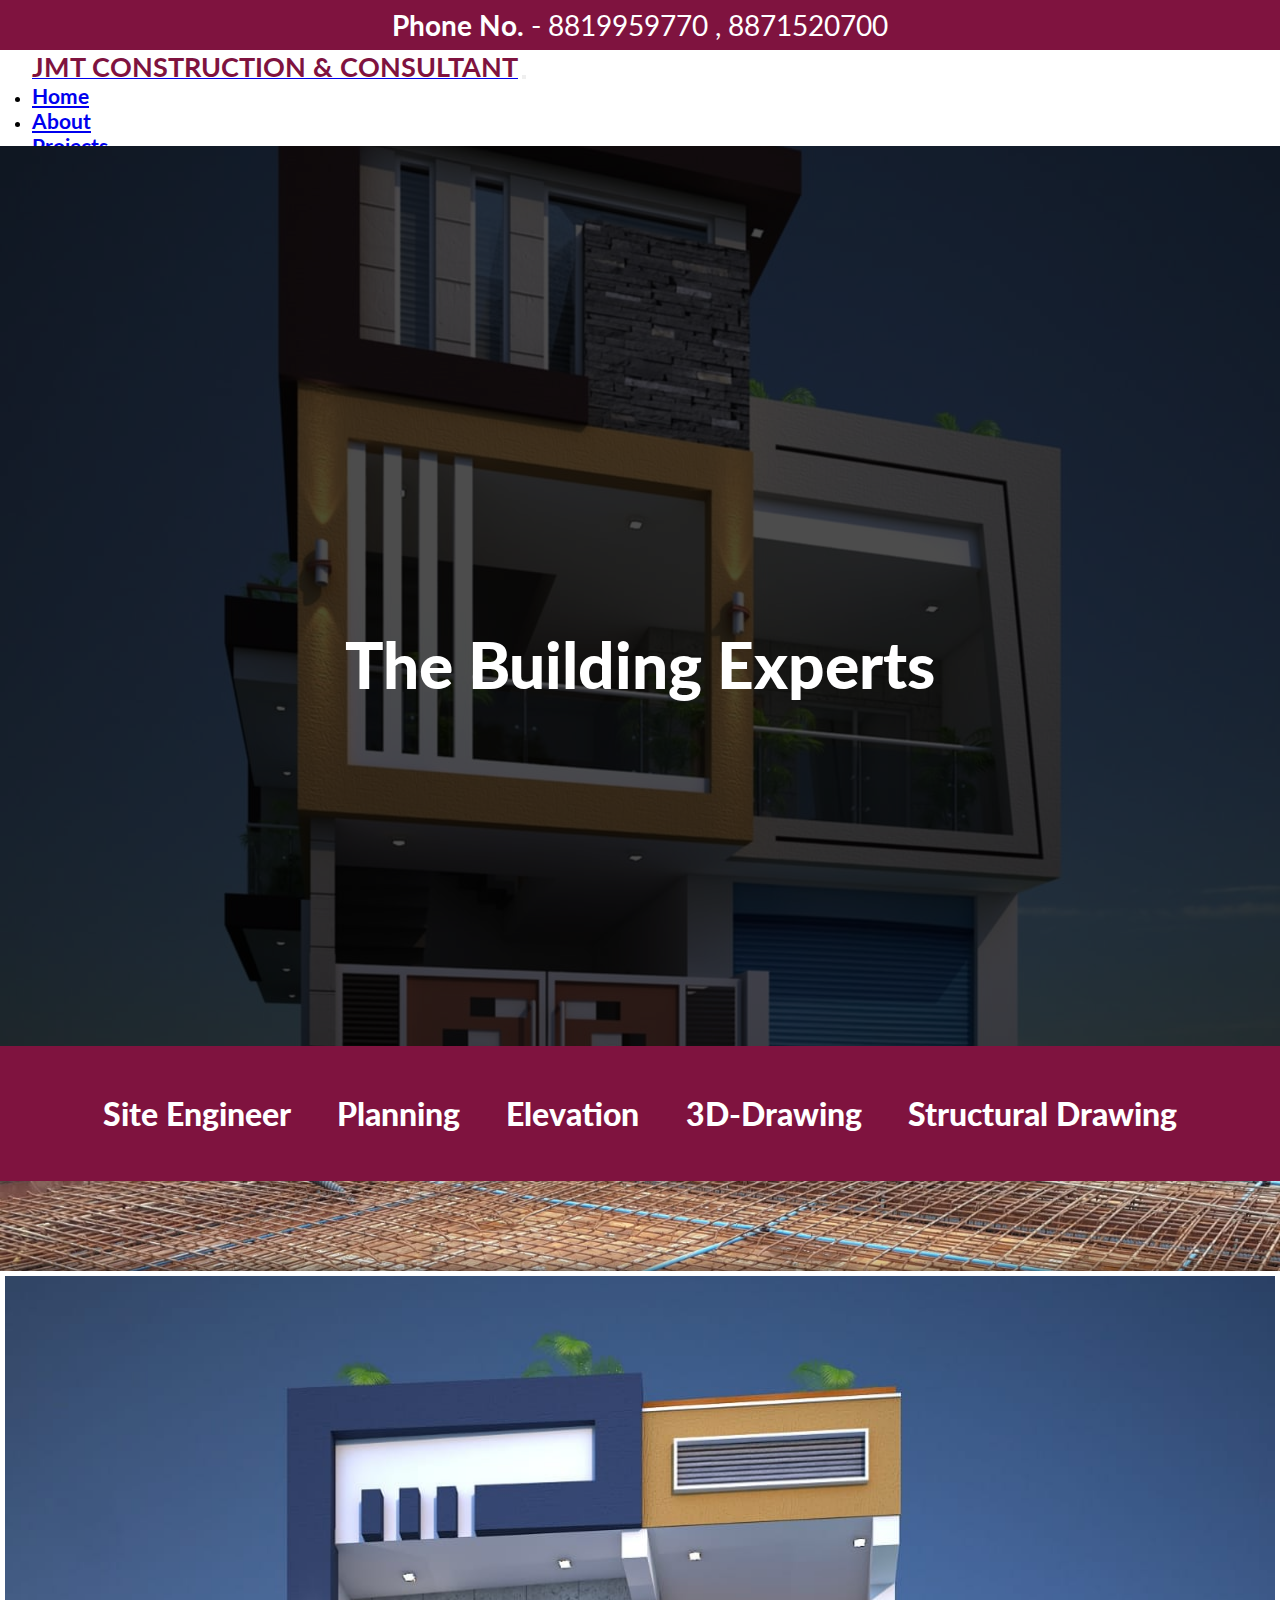
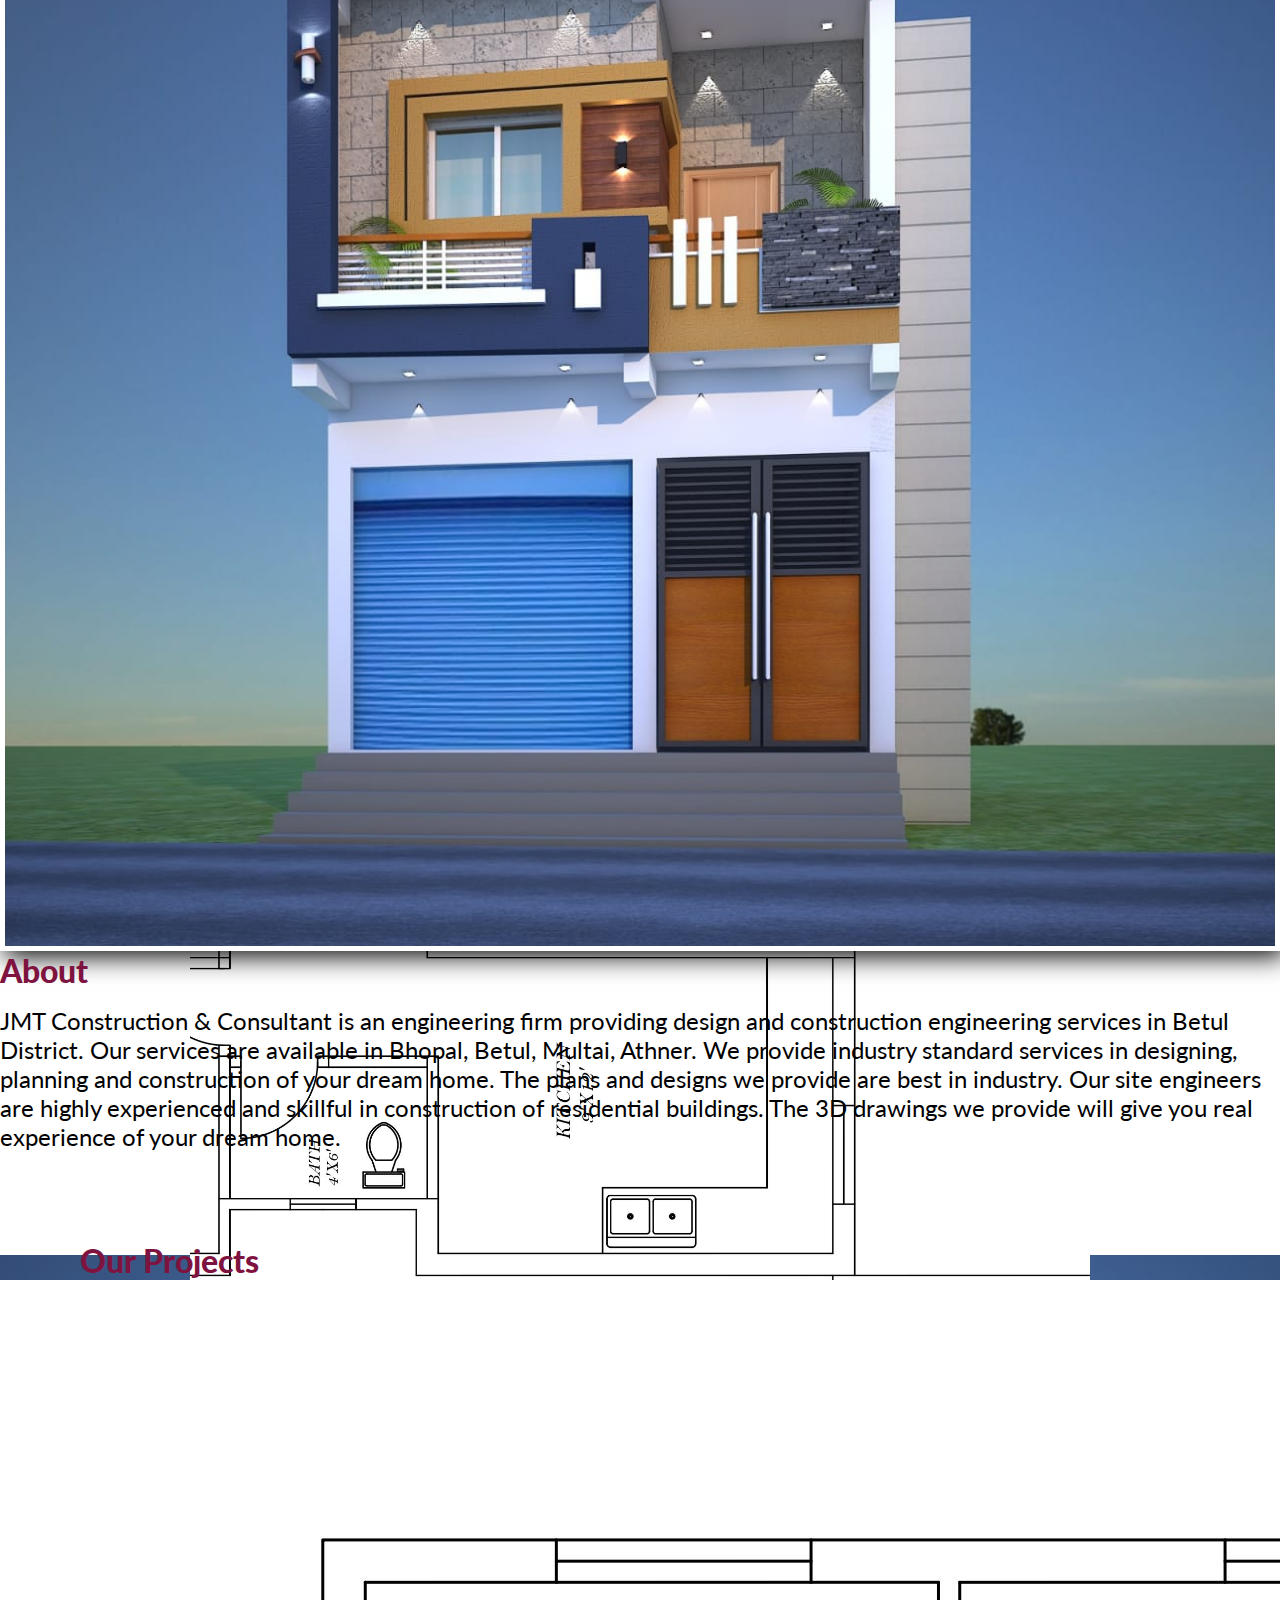
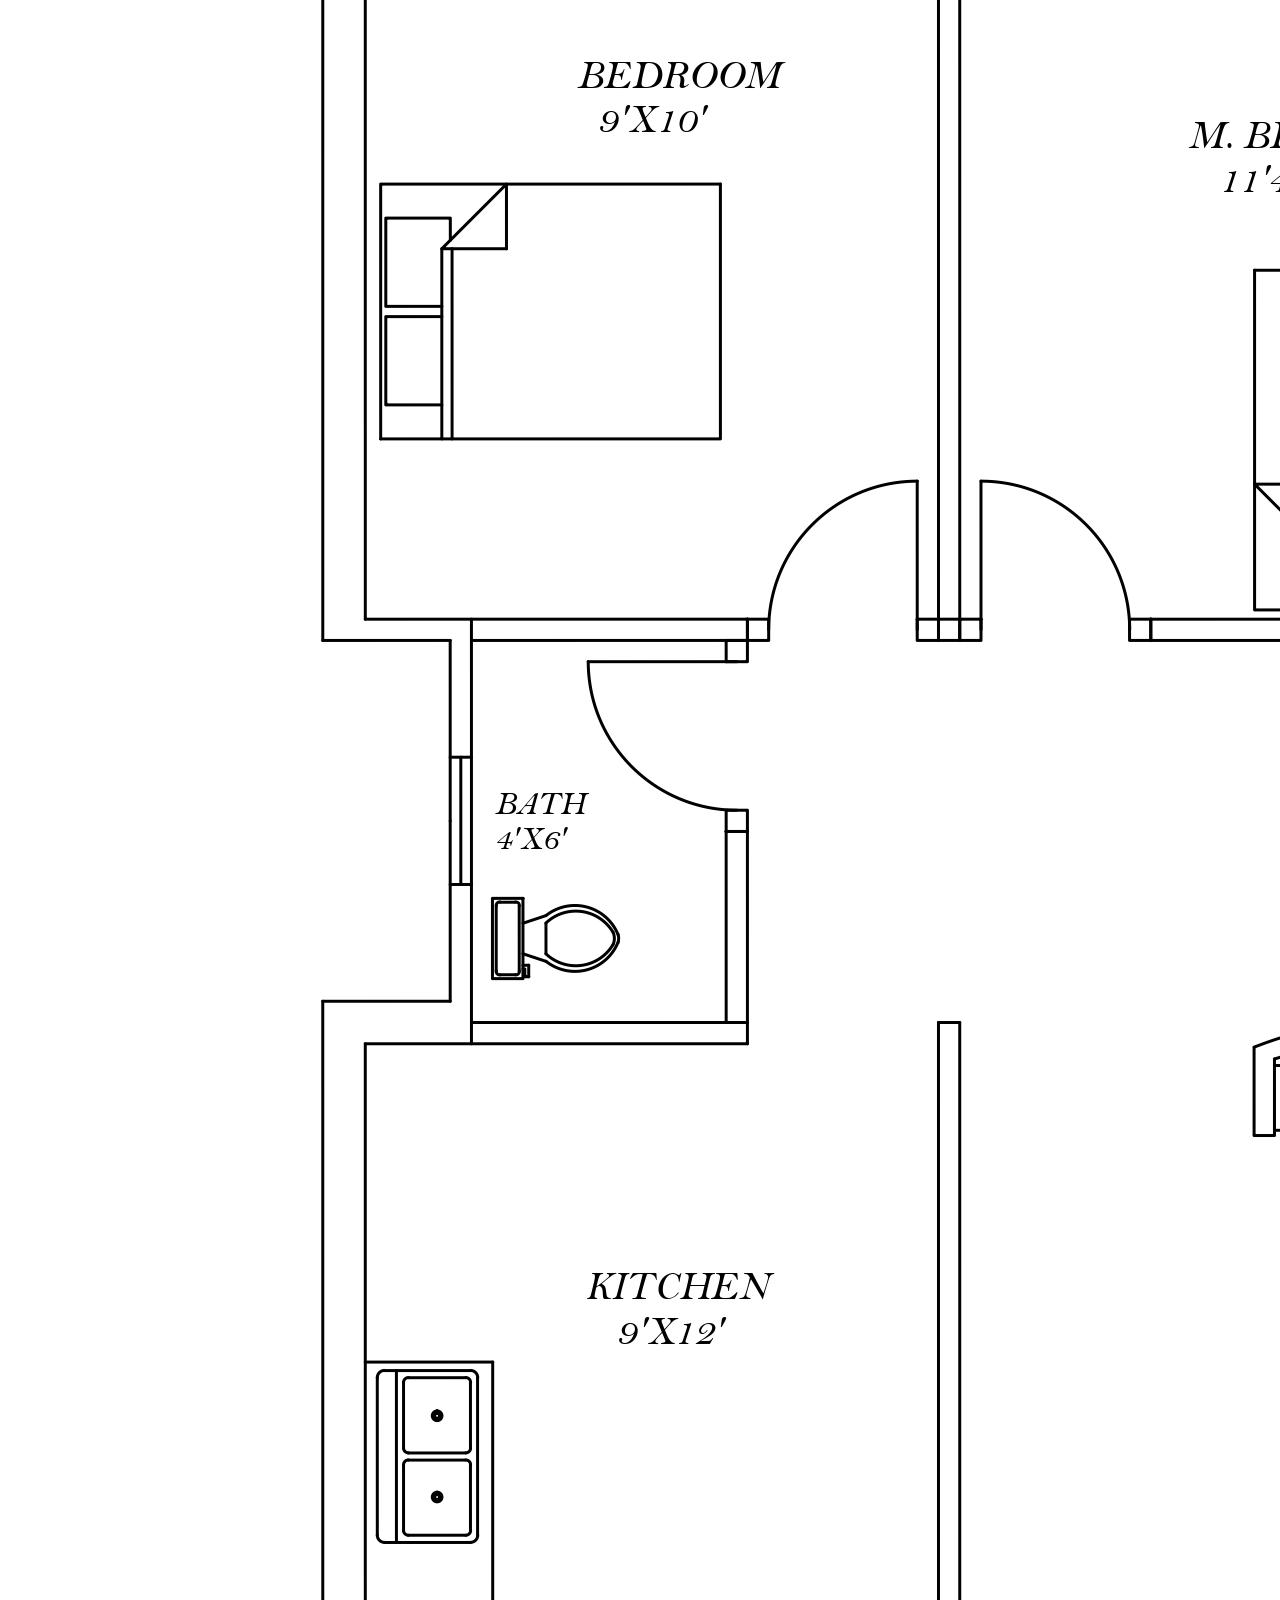
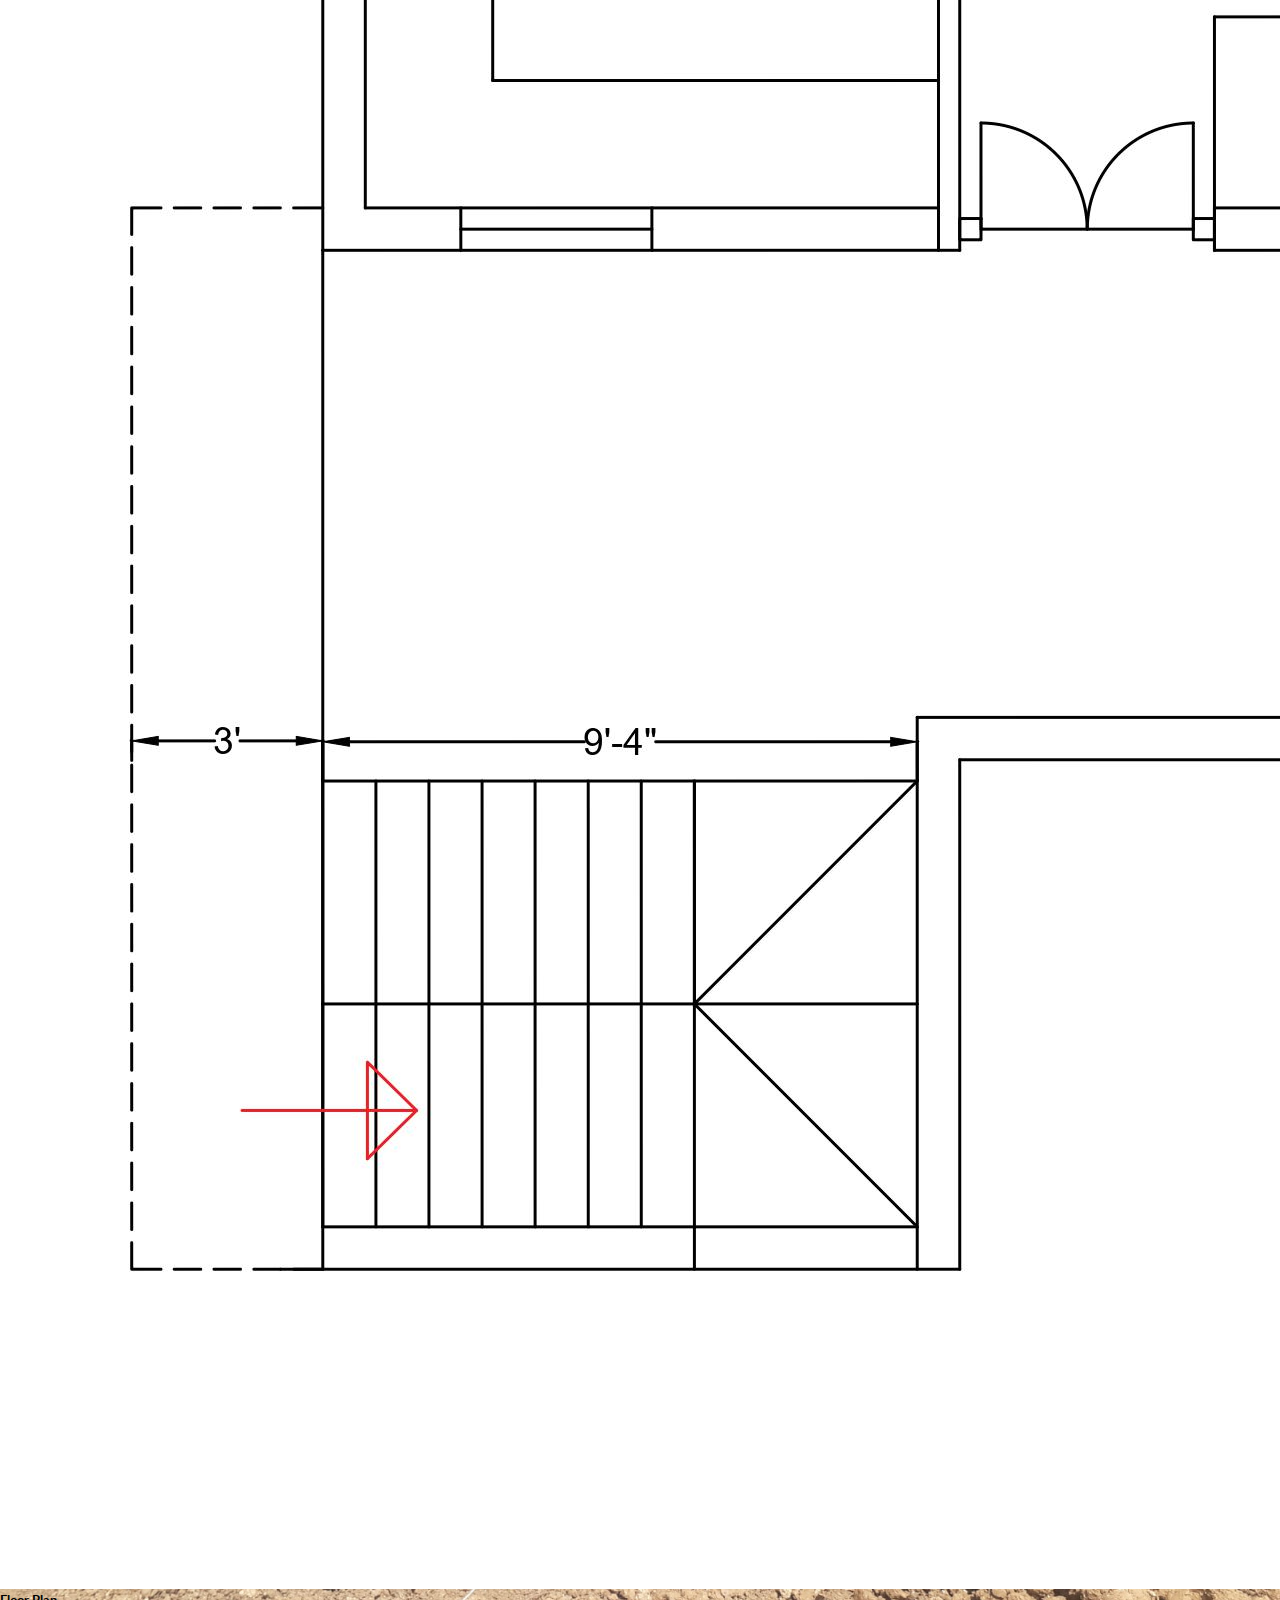
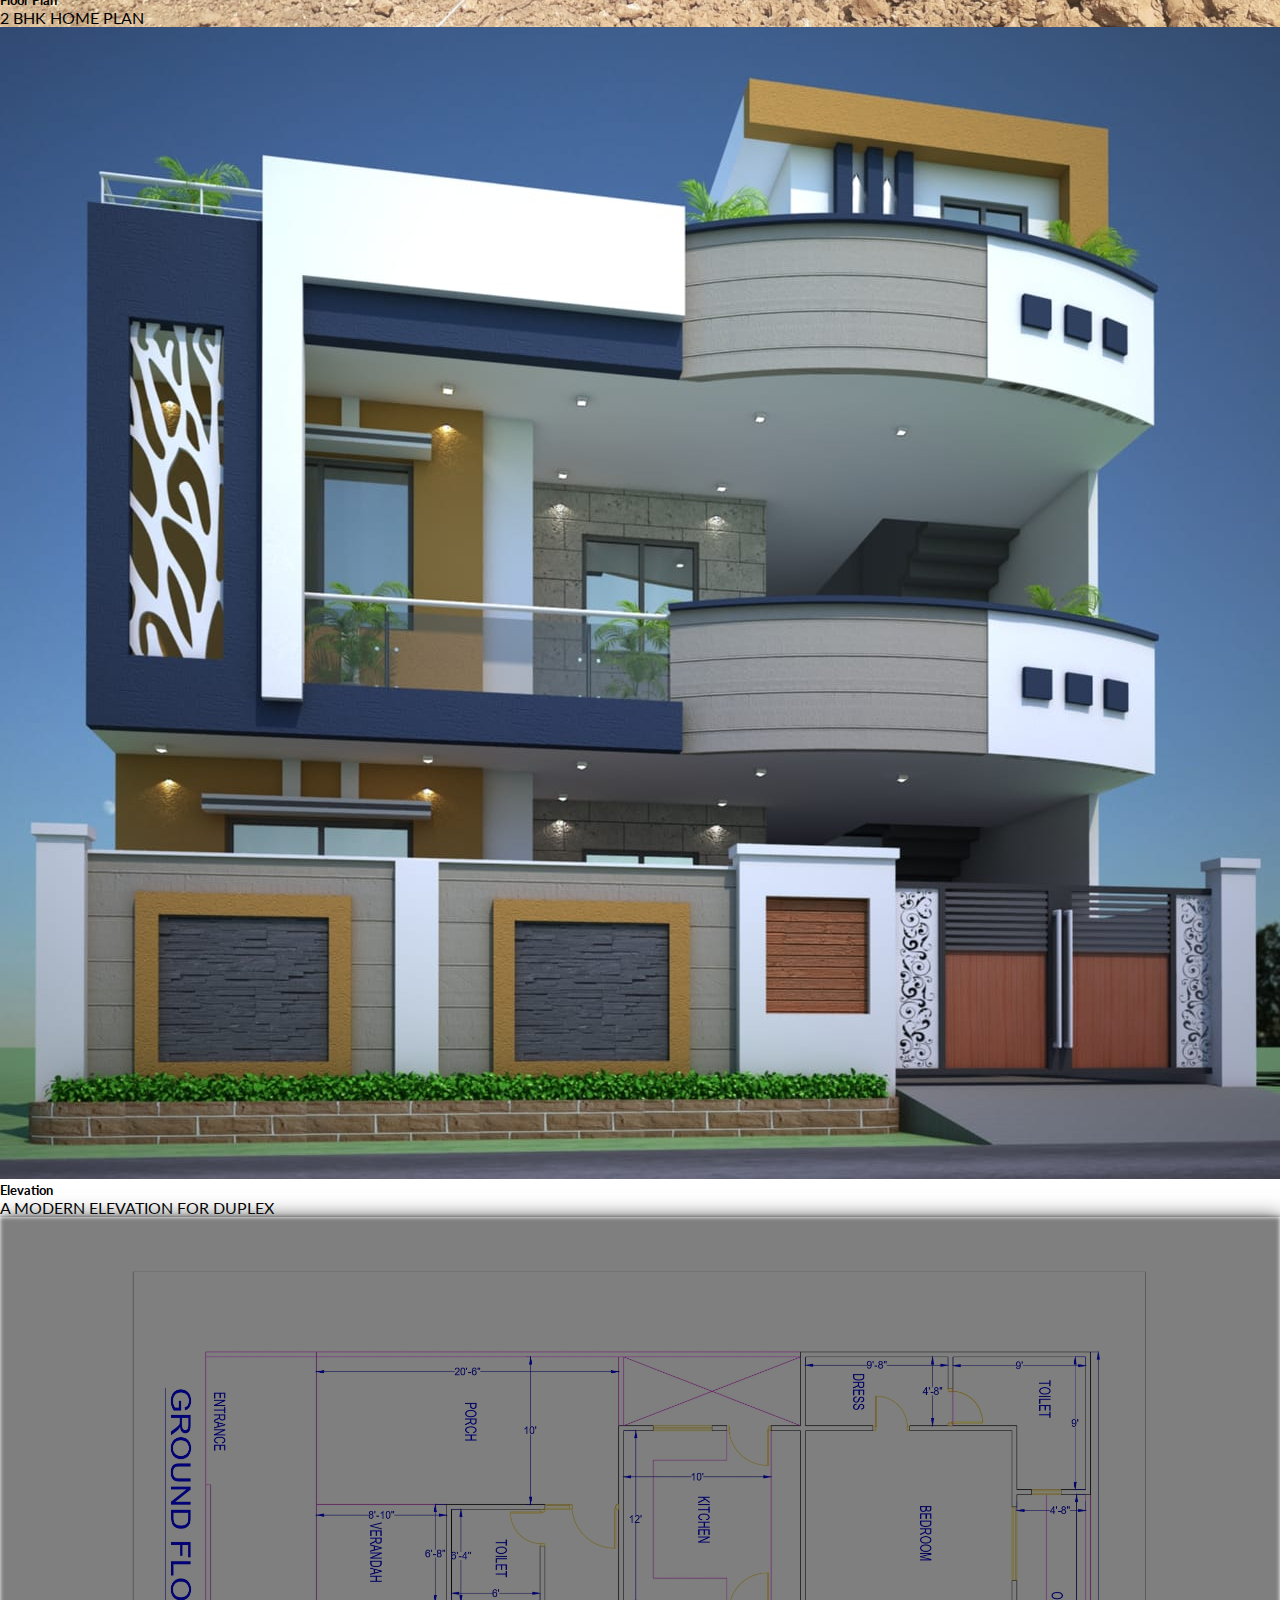
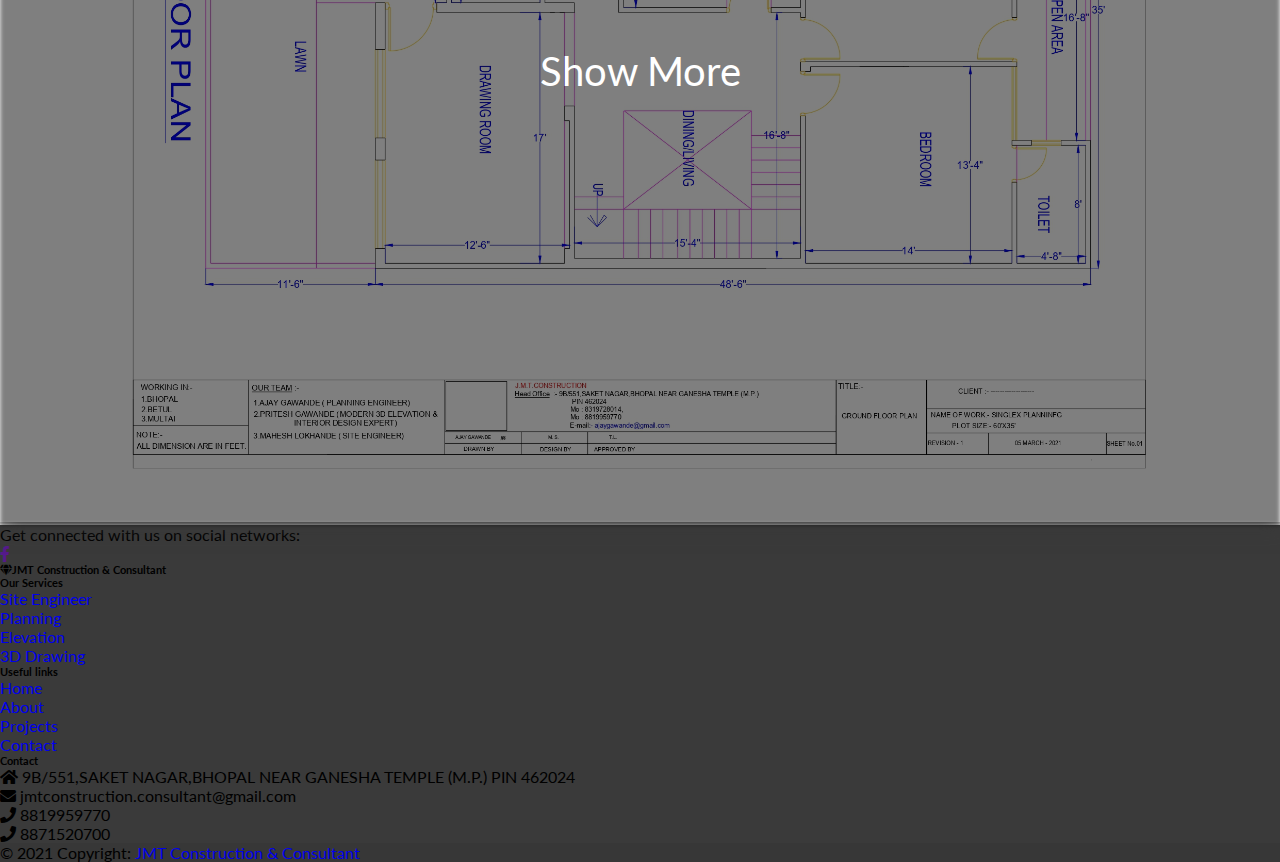
==== commit 09156e90: "minor changes" ====
--- a/index.html
+++ b/index.html
@@ -23,13 +23,17 @@
     />
   </head>
   <body>
-    <div class="h-contact"><span>Phone No.</span>&nbsp;-&nbsp;8819959770 , 8871520700</div>
+    <div class="h-contact">
+      <span>Phone No.</span>&nbsp;-&nbsp;8819959770 , 8871520700
+    </div>
     <nav
       id="navbar"
       class="navbar sticky-top navbar-expand-lg navbar-light bg-light"
     >
       <div class="container-fluid">
-        <a class="navbar-brand" href="#"><b>JMT CONSTRUCTION & CONSULTANT</b></a>
+        <a class="navbar-brand" href="#"
+          ><b>JMT CONSTRUCTION & CONSULTANT</b></a
+        >
         <button
           class="navbar-toggler"
           type="button"
@@ -55,30 +59,8 @@
               <a class="nav-link" href="#projects">Projects</a>
             </li>
             <li class="nav-item">
-              <a class="nav-link" href="#contact">Contact</a>
+              <a class="nav-link" href="#footer">Contact</a>
             </li>
-            <!-- <li class="nav-item dropdown">
-              <a
-                class="nav-link dropdown-toggle"
-                href="#"
-                id="navbarDropdownMenuLink"
-                role="button"
-                data-bs-toggle="dropdown"
-                aria-expanded="false"
-              >
-                Dropdown link
-              </a>
-              <ul
-                class="dropdown-menu"
-                aria-labelledby="navbarDropdownMenuLink"
-              >
-                <li><a class="dropdown-item" href="#">Action</a></li>
-                <li><a class="dropdown-item" href="#">Another action</a></li>
-                <li>
-                  <a class="dropdown-item" href="#">Something else here</a>
-                </li>
-              </ul>
-            </li> -->
           </ul>
         </div>
       </div>
@@ -163,22 +145,21 @@
       <div class="container">
         <div class="row">
           <div id="abt-left" class="col-md-6 px-md-5">
-            <img
-              src="./assets/images/elevation/16.jpeg"
-              alt=""
-            />
+            <img src="./assets/images/elevation/16.jpeg" alt="" />
           </div>
           <div id="abt-right" class="col-md-6">
             <h1>About</h1>
             <p>
-              JMT Construction & Consultant is an engineering firm providing design and construction engineering services in Betul District.
-Our services are available in Bhopal, Betul, Multai, Athner.
-We provide industry standard services in designing, planning and construction of your dream home.
-The plans and designs we provide are best in industry.
-Our site engineers are highly experienced and skillful in construction of residential buildings.
-The 3D drawings we provide will give you real experience of your dream home.
+              JMT Construction & Consultant is an engineering firm providing
+              design and construction engineering services in Betul District.
+              Our services are available in Bhopal, Betul, Multai, Athner. We
+              provide industry standard services in designing, planning and
+              construction of your dream home. The plans and designs we provide
+              are best in industry. Our site engineers are highly experienced
+              and skillful in construction of residential buildings. The 3D
+              drawings we provide will give you real experience of your dream
+              home.
             </p>
-            
           </div>
         </div>
       </div>
@@ -191,15 +172,13 @@
           <div class="col">
             <div class="card h-100">
               <img
-                src="./assets/images/plan//0001.jpg"
+                src="./assets/images/plan/0001.jpg"
                 class="card-img-top"
                 alt="..."
               />
               <div class="card-body">
                 <h5 class="card-title">Floor Plan</h5>
-                <p class="card-text">
-                  2 BHK HOME PLAN
-                </p>
+                <p class="card-text">2 BHK HOME PLAN</p>
               </div>
             </div>
           </div>
@@ -212,9 +191,7 @@
               />
               <div class="card-body">
                 <h5 class="card-title">Elevation</h5>
-                <p class="card-text">
-                  A MODERN ELEVATION FOR DUPLEX
-                </p>
+                <p class="card-text">A MODERN ELEVATION FOR DUPLEX</p>
               </div>
             </div>
           </div>
@@ -226,26 +203,19 @@
                 alt="..."
               />
               <div class="overlay"></div>
-              <!-- <div class="card-body">
-                <h5 class="card-title">Card title</h5>
-                <p class="card-text">
-                  This is a wider card with supporting text below as a natural
-                  lead-in to additional content. This card has even longer
-                  content than the first to show that equal height action.
-                </p>
-              </div> -->
+
               <span>Show More</span>
             </div>
           </a>
-          <!-- <div class="more">
-            <a href="#" class="btn btn-dark mt-5">All Projects</a>
-          </div> -->
         </div>
       </div>
     </section>
 
     <!-- Footer -->
-    <footer class="text-center bg-dark text-lg-start text-muted mt-5">
+    <footer
+      id="footer"
+      class="text-center bg-dark text-lg-start text-muted mt-5"
+    >
       <!-- Section: Social media -->
       <section
         class="
@@ -283,9 +253,7 @@
               <h6 class="text-uppercase fw-bold mb-4">
                 <i class="fas fa-gem me-3"></i>JMT Construction & Consultant
               </h6>
-              <p>
-                
-              </p>
+              <p></p>
             </div>
             <!-- Grid column -->
 
@@ -313,16 +281,16 @@
               <!-- Links -->
               <h6 class="text-uppercase fw-bold mb-4">Useful links</h6>
               <p>
-                <a href="#!" class="text-reset">Home</a>
-              </p>
-              <p>
-                <a href="#!" class="text-reset">About</a>
-              </p>
-              <p>
-                <a href="#!" class="text-reset">Projects</a>
-              </p>
-              <p>
-                <a href="#!" class="text-reset">Contact</a>
+                <a href="#" class="text-reset">Home</a>
+              </p>
+              <p>
+                <a href="#about" class="text-reset">About</a>
+              </p>
+              <p>
+                <a href="#projects" class="text-reset">Projects</a>
+              </p>
+              <p>
+                <a href="#footer" class="text-reset">Contact</a>
               </p>
             </div>
             <!-- Grid column -->
@@ -331,11 +299,13 @@
             <div class="col-md-4 col-lg-3 col-xl-3 mx-auto mb-md-0 mb-4">
               <!-- Links -->
               <h6 class="text-uppercase fw-bold mb-4">Contact</h6>
-              <p><i class="fas fa-home me-3"></i> 9B/551,SAKET NAGAR,BHOPAL NEAR GANESHA TEMPLE (M.P.)
-                PIN 462024 </p>
+              <p>
+                <i class="fas fa-home me-3"></i> 9B/551,SAKET NAGAR,BHOPAL NEAR
+                GANESHA TEMPLE (M.P.) PIN 462024
+              </p>
               <p>
                 <i class="fas fa-envelope me-3"></i>
-                jmtconstruction@gmail.com
+                jmtconstruction.consultant@gmail.com
               </p>
               <p><i class="fas fa-phone me-3"></i> 8819959770</p>
               <p><i class="fas fa-phone me-3"></i> 8871520700</p>
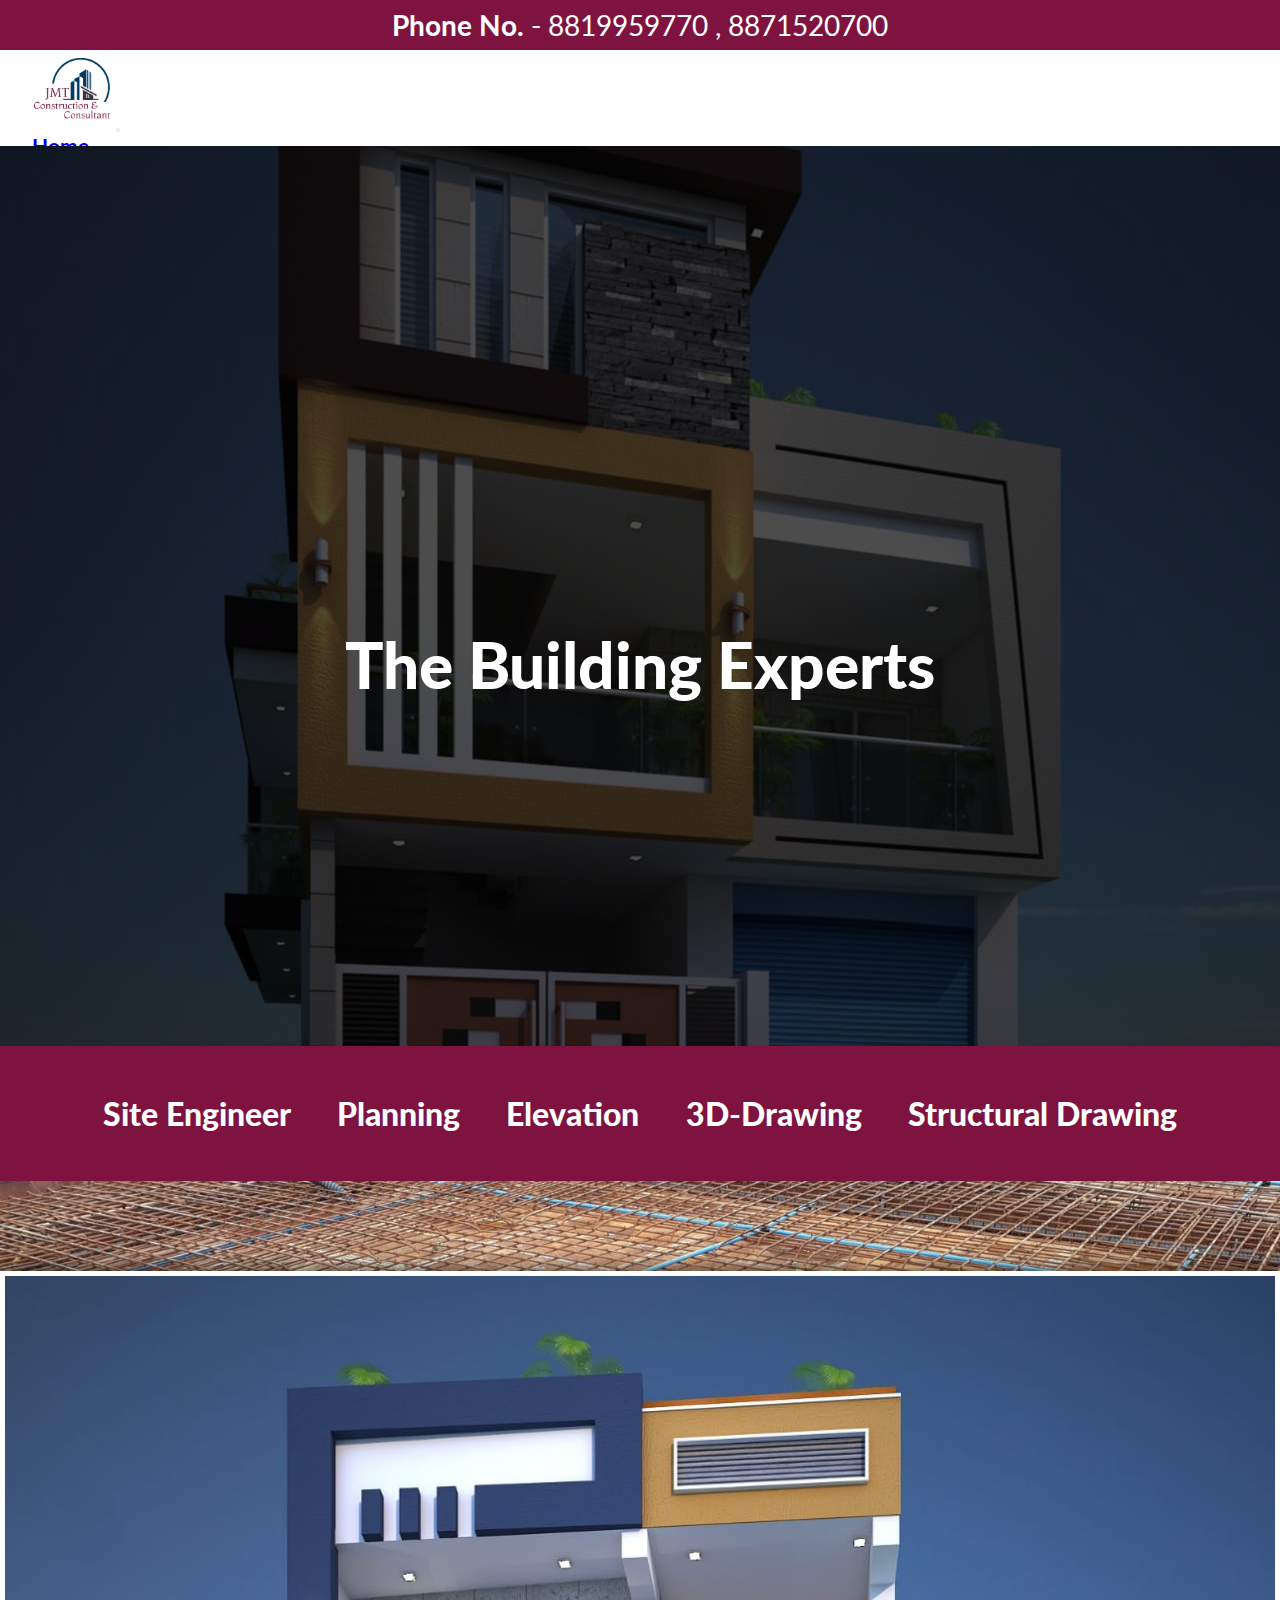
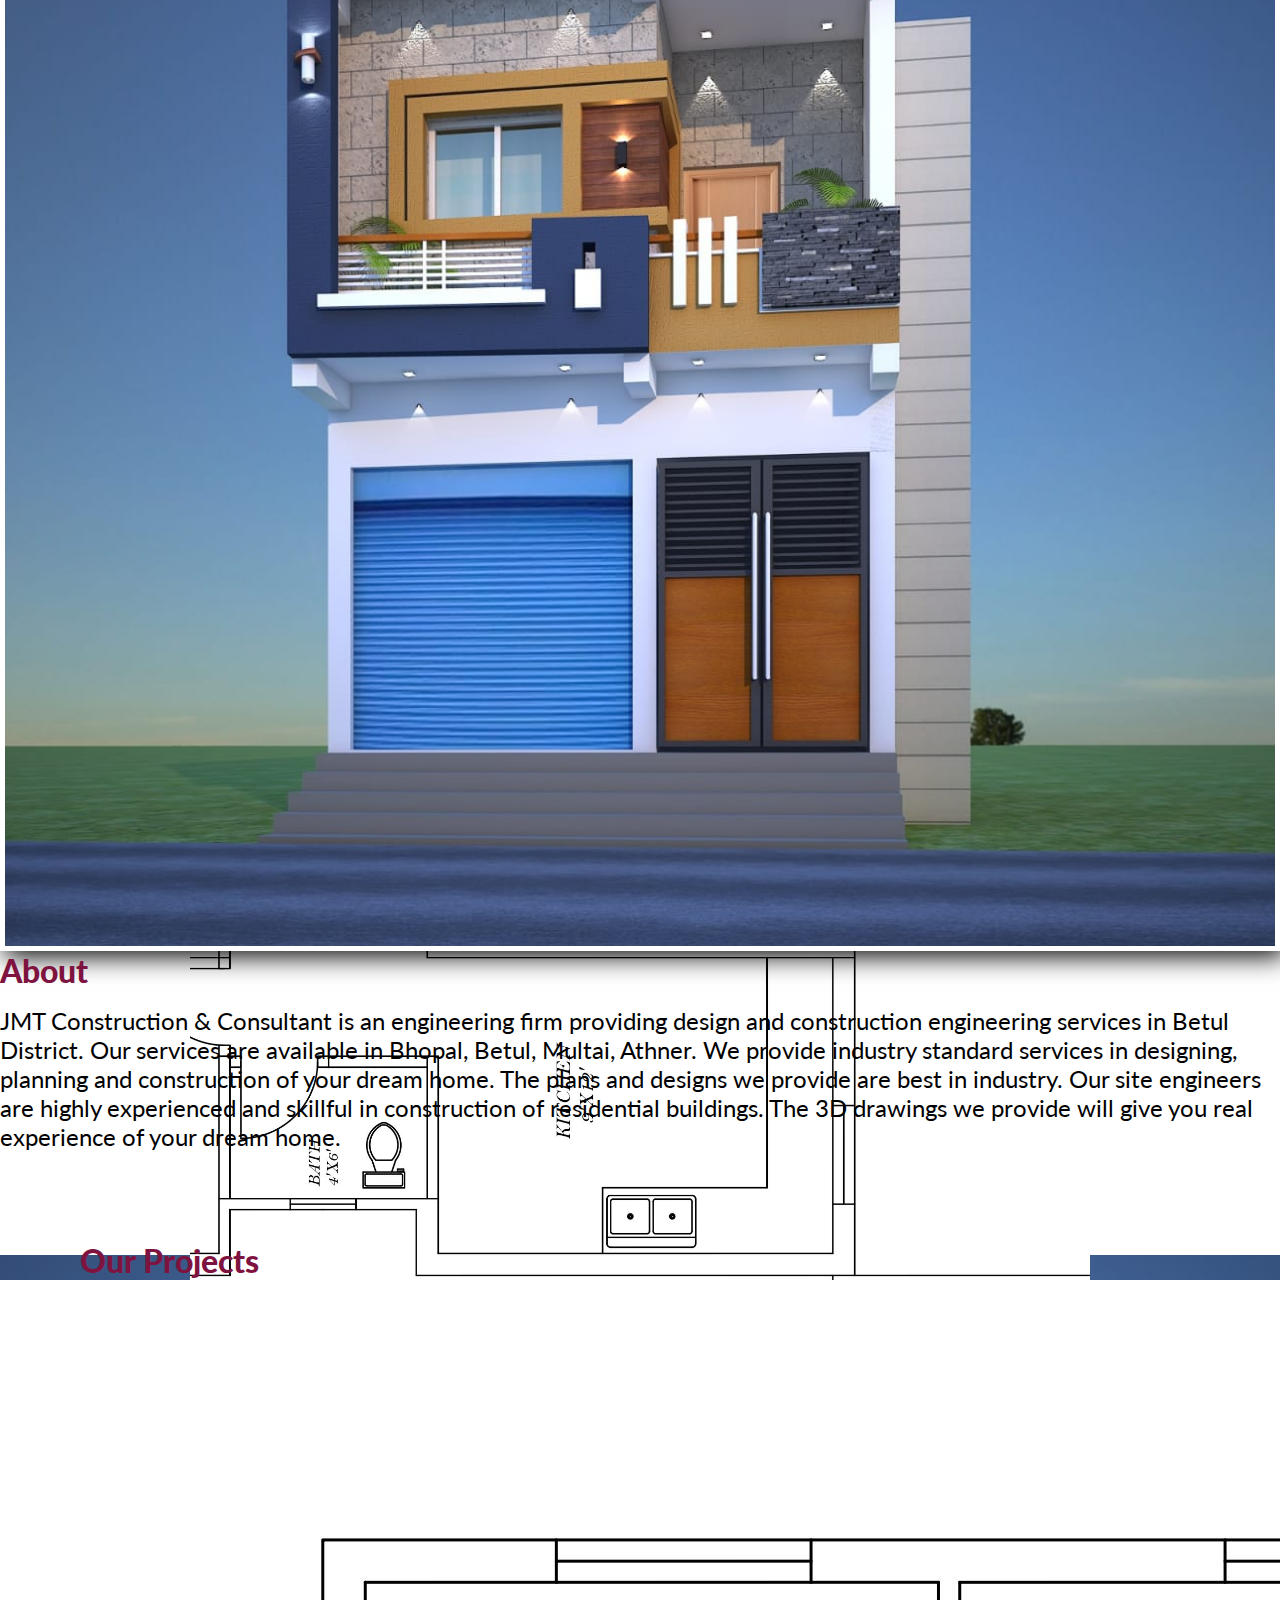
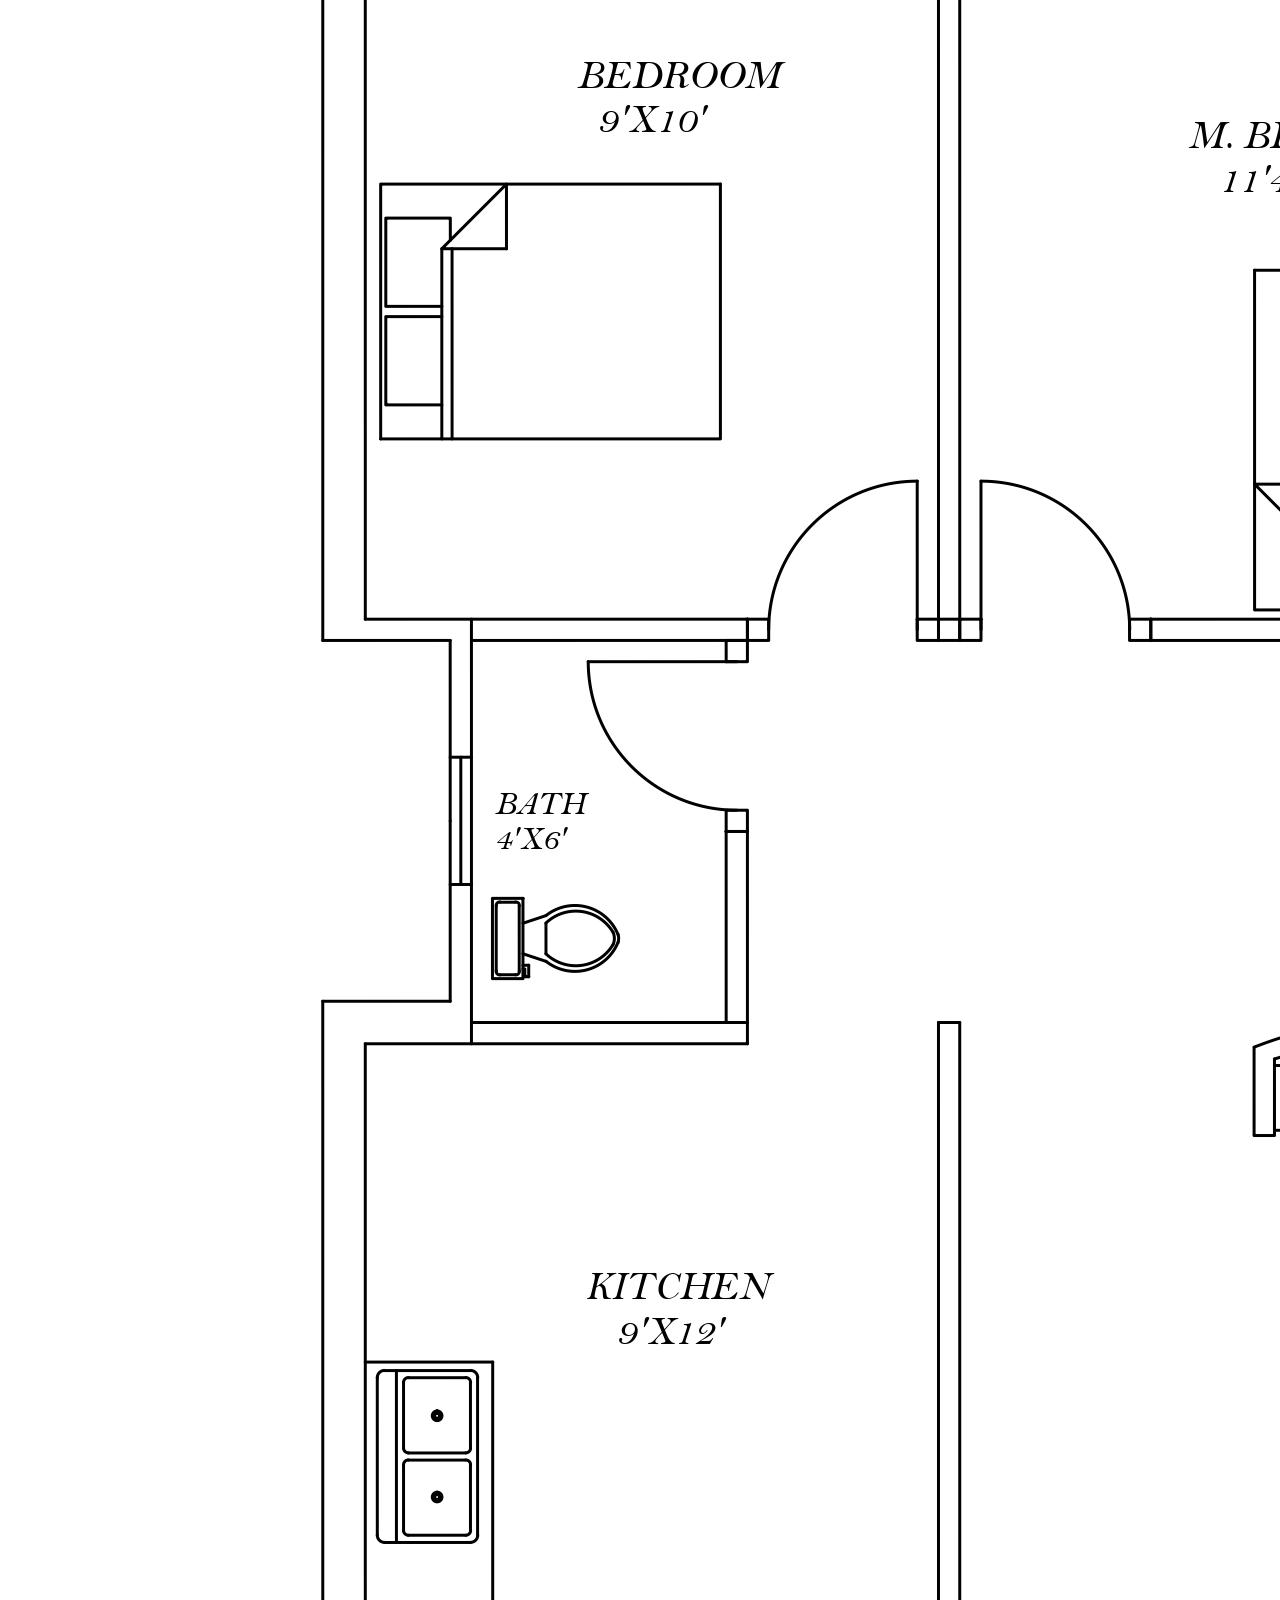
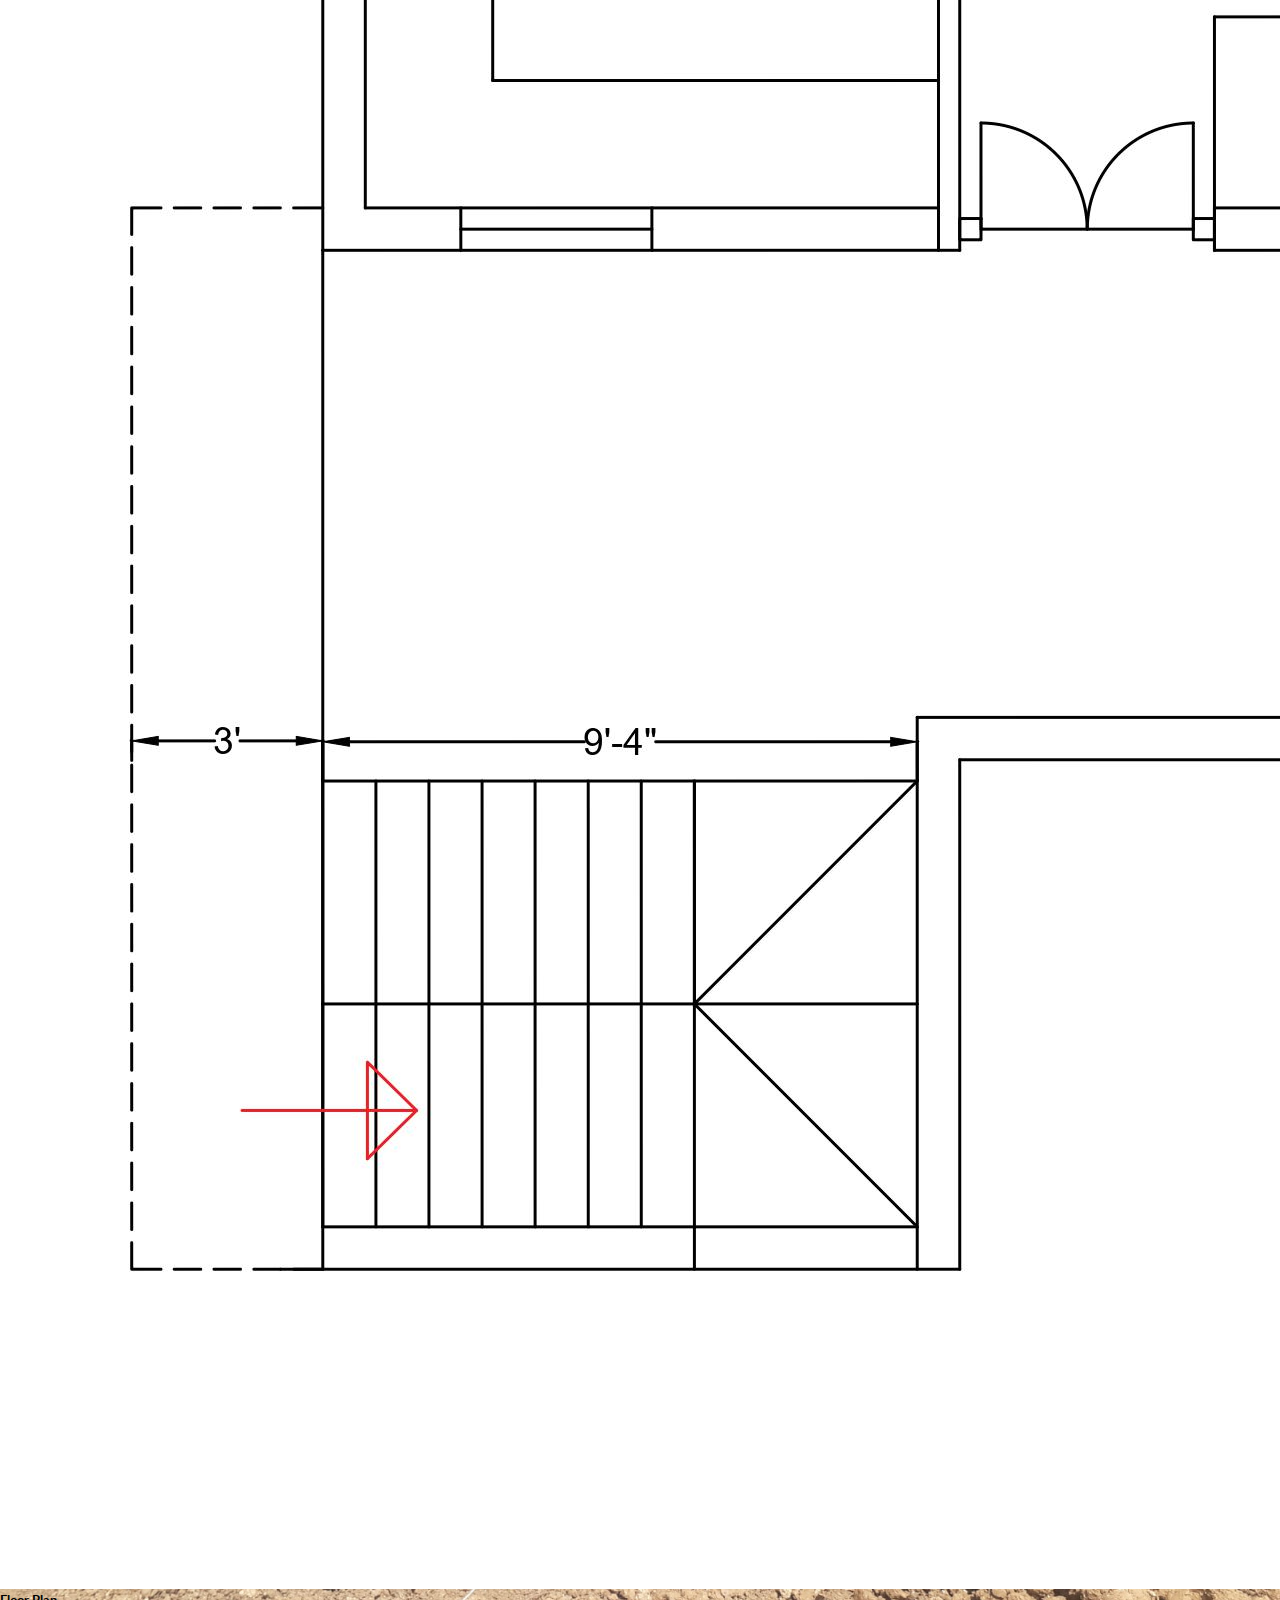
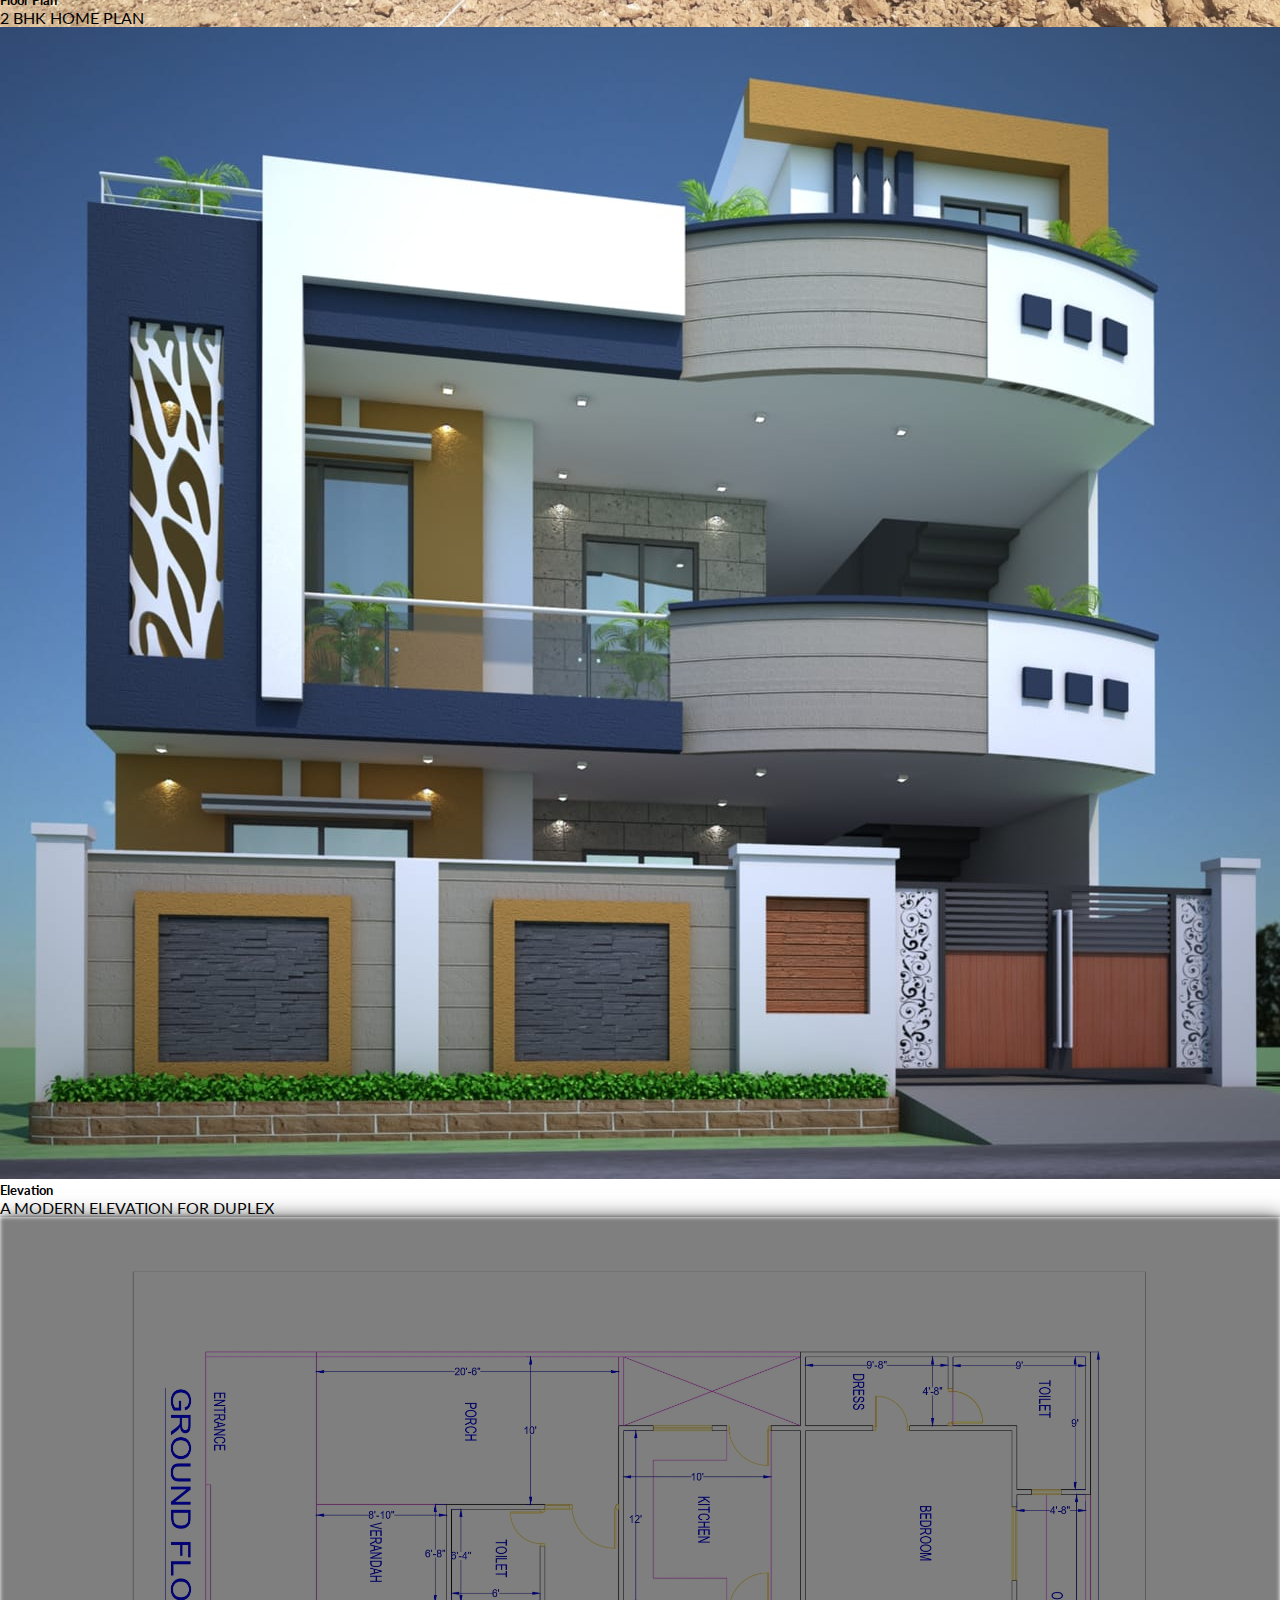
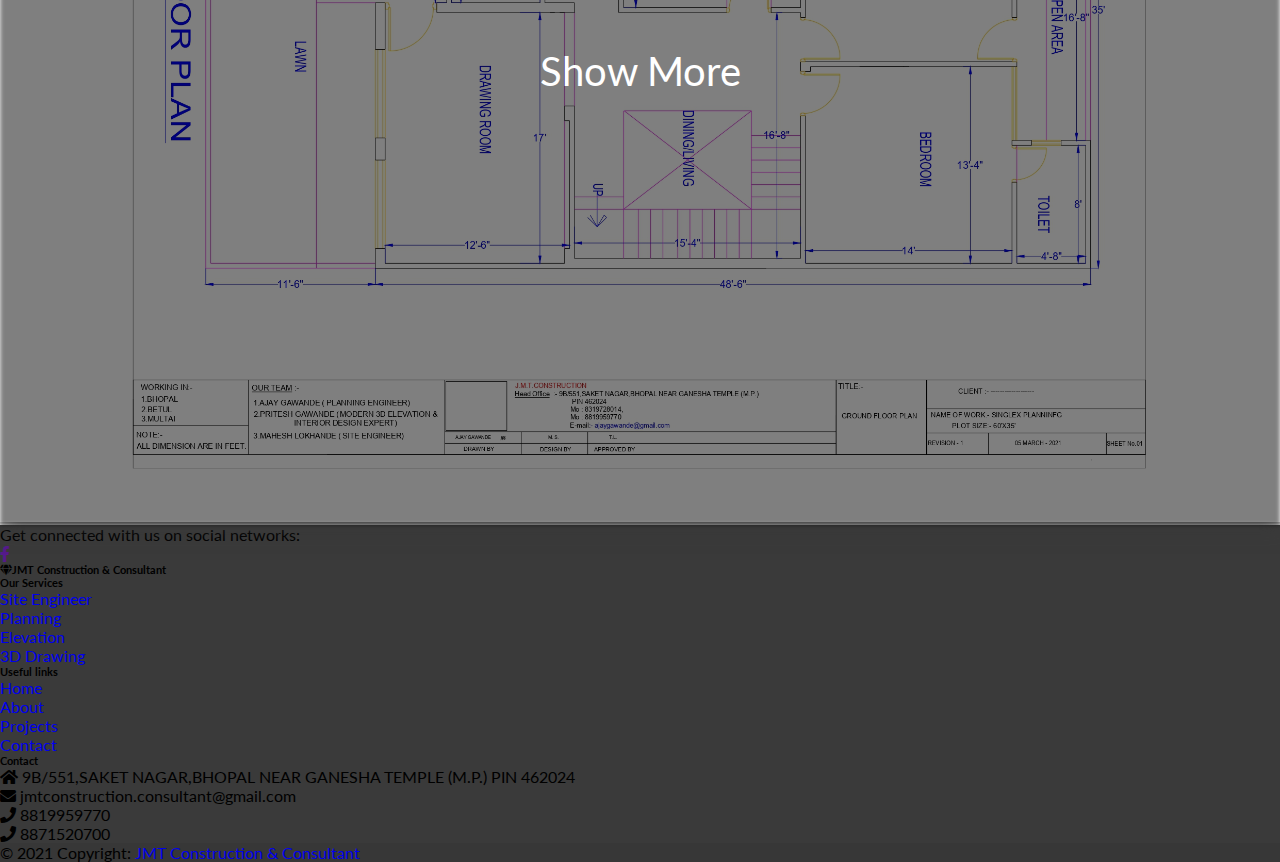
==== commit ef7781ff: "logo updated" ====
--- a/index.html
+++ b/index.html
@@ -32,8 +32,8 @@
     >
       <div class="container-fluid">
         <a class="navbar-brand" href="#"
-          ><b>JMT CONSTRUCTION & CONSULTANT</b></a
-        >
+          ><img src="./assets/logo2.png" alt="logo"
+        /></a>
         <button
           class="navbar-toggler"
           type="button"
--- a/css/style.css
+++ b/css/style.css
@@ -13,6 +13,15 @@
   width: 100%;
   min-height: 100vh;
   font-family: "Lato", sans-serif;
+}
+
+.navbar-brand img {
+  width: 5rem;
+  height: 5rem;
+  -o-object-fit: contain;
+     object-fit: contain;
+  -o-object-position: center;
+     object-position: center;
 }
 
 .h-contact {
@@ -39,6 +48,16 @@
   font-weight: bold;
 }
 
+@media screen and (max-width: 768px) {
+  .h-contact {
+    -webkit-box-orient: vertical;
+    -webkit-box-direction: normal;
+        -ms-flex-direction: column;
+            flex-direction: column;
+    font-size: 1rem;
+  }
+}
+
 #navbar {
   height: 6rem;
   padding: 0 2rem;
